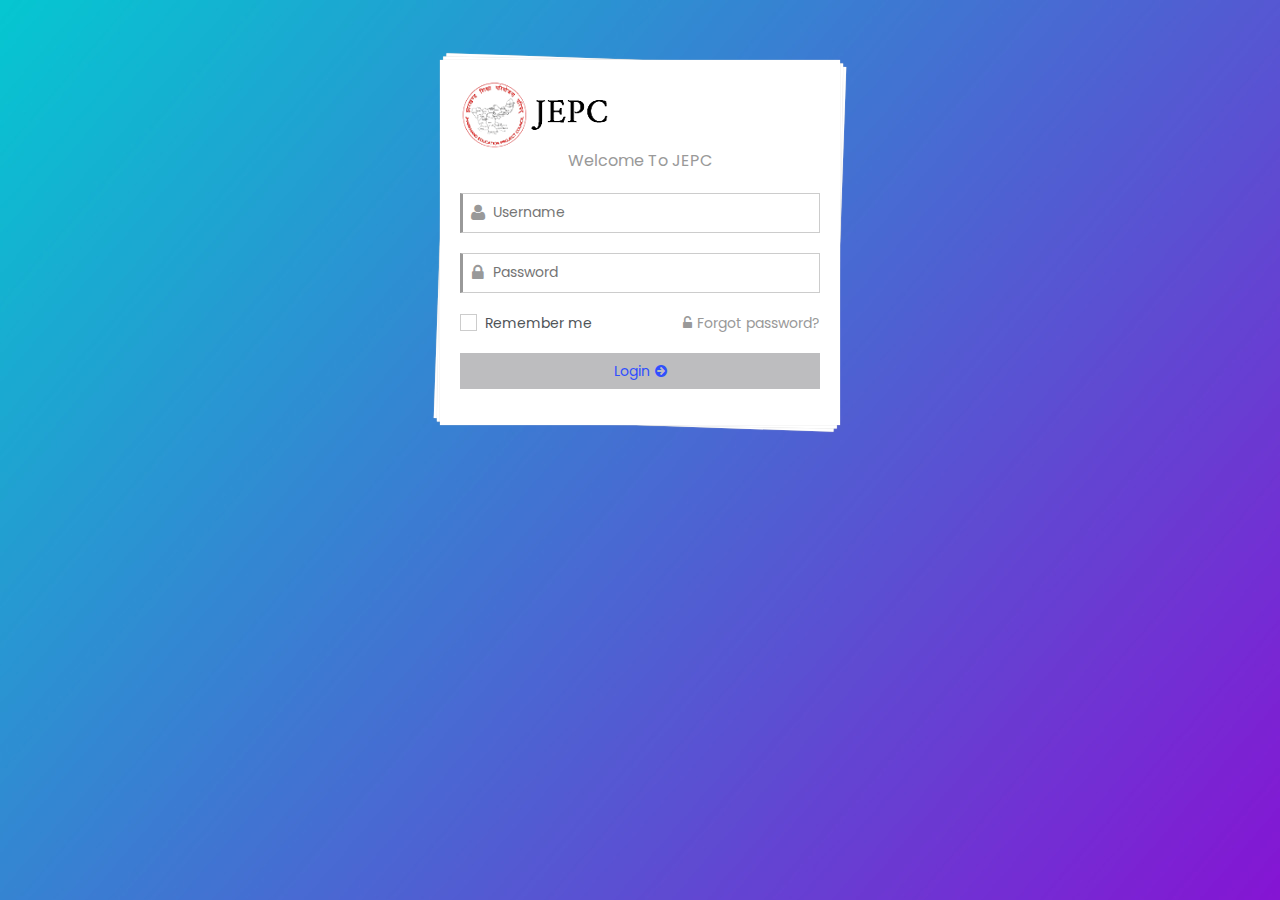
==== index.html @ feeaabe1 "Data changes" ====
<!DOCTYPE html>
<html lang="en">
<head>
	<meta http-equiv="Content-Type" content="text/html; charset=UTF-8">
	<meta http-equiv="X-UA-Compatible" content="IE=edge">
	<meta name="viewport" content="width=device-width, initial-scale=1, user-scalable=no">
	<meta name="description" content="">
	<meta name="author" content="">

	<title>Login to JEPC</title>
	<link rel="stylesheet" href="assets/styles/style.min.css">

	<!-- Waves Effect -->
	<link rel="stylesheet" href="assets/plugin/waves/waves.min.css">

</head>

<body>

<div id="single-wrapper">
	<form action="#" class="frm-single">
		<div class="inside">
			<img src="./assets/images/jepc_logo.png">
			<!-- /.title -->
			<div class="frm-title">Welcome To JEPC</div>
			<!-- /.frm-title -->
			<div class="frm-input"><input type="text" placeholder="Username" class="frm-inp"><i class="fa fa-user frm-ico"></i></div>
			<!-- /.frm-input -->
			<div class="frm-input"><input type="password" placeholder="Password" class="frm-inp"><i class="fa fa-lock frm-ico"></i></div>
			<!-- /.frm-input -->
			<div class="clearfix margin-bottom-20">
				<div class="pull-left">
					<div class="checkbox primary"><input type="checkbox" id="rememberme"><label for="rememberme">Remember me</label></div>
					<!-- /.checkbox -->
				</div>
				<!-- /.pull-left -->
				<div class="pull-right"><a href="#" class="a-link"><i class="fa fa-unlock-alt"></i>Forgot password?</a></div>
				<!-- /.pull-right -->
			</div>
			<!-- /.clearfix -->
			<a href="dashboard.html"><button type="submit" class="frm-submit">Login<i class="fa fa-arrow-circle-right"></i></a></button>
			<div class="row small-spacing">
				<div class="col-sm-12">
					
					<!-- /.txt-login-with -->
				</div>
				<!-- /.col-sm-12 -->
				
			</div>
			<!-- /.row -->
			
			
		</div>
		<!-- .inside -->
	</form>
	<!-- /.frm-single -->
</div><!--/#single-wrapper -->

	<!-- HTML5 shim and Respond.js for IE8 support of HTML5 elements and media queries -->
	<!--[if lt IE 9]>
		<script src="assets/script/html5shiv.min.js"></script>
		<script src="assets/script/respond.min.js"></script>
	<![endif]-->
	<!-- 
	================================================== -->
	<!-- Placed at the end of the document so the pages load faster -->
	<script src="assets/scripts/jquery.min.js"></script>
	<script src="assets/scripts/modernizr.min.js"></script>
	<script src="assets/plugin/bootstrap/js/bootstrap.min.js"></script>
	<script src="assets/plugin/nprogress/nprogress.js"></script>
	<script src="assets/plugin/waves/waves.min.js"></script>

	<script src="assets/scripts/main.min.js"></script>
</body>
</html>
---- assets/styles/style.min.css ----
@import 'https://fonts.googleapis.com/css?family=Poppins:300,400,500,600,700';@import url(../fonts/font-awesome/css/font-awesome.min.css);@import url(../plugin/bootstrap/css/bootstrap.min.css);@import url(../plugin/nprogress/nprogress.css);body,html{position:relative;height:100%;background:#f5f7fa;color:#505458}#wrapper{position:relative;top:0px;z-index:10;width:100%;min-height:100%;transform:translate(0, 0);-webkit-transform:translate(0, 0);-moz-transform:translate(0, 0);-o-transform:translate(0, 0);-ms-transform:translate(0, 0);background:#f5f7fa;overflow:hidden;transition:transform 0.4s ease;-webkit-transition:-webkit-transform 0.4s ease;-moz-transition:-moz-transform 0.4s ease;-o-transition:-o-transform 0.4s ease;-ms-transition:-ms-transform 0.4s ease}@media (min-width:1025px){#wrapper{top:0px!important}}img{max-width:100%;height:auto;-webkit-backface-visibility:hidden;}a,button,input{transition:all 0.4s ease;-moz-transition:all 0.4s ease;-o-transition:all 0.4s ease;-ms-transition:all 0.4s ease;-webkit-transition:all 0.4s ease}a{text-decoration:none!important;outline:none;color:#304ffe}a:active,a:focus,a:hover{text-decoration:none!important;outline:none;color:#ffffff}button,input{-webkit-border-radius:0px;-moz-border-radius:0px;border-radius:0px;outline:none}label{font-weight:500;margin-bottom:10px}@-moz-keyframes pulse{0%{-moz-transform:scale(0);opacity:0.0}25%{-moz-transform:scale(0);opacity:0.1}50%{-moz-transform:scale(0.1);opacity:0.3}75%{-moz-transform:scale(0.5);opacity:0.5}to{-moz-transform:scale(1);opacity:0.0}}@-webkit-keyframes pulse{0%{-webkit-transform:scale(0);opacity:0.0}25%{-webkit-transform:scale(0);opacity:0.1}50%{-webkit-transform:scale(0.1);opacity:0.3}75%{-webkit-transform:scale(0.5);opacity:0.5}to{-webkit-transform:scale(1);opacity:0.0}}.fa-hover{font-size:14px;line-height:22px;padding-top:5px;padding-bottom:5px;margin-bottom:5px;overflow:hidden;text-overflow:ellipsis;white-space:nowrap;transition:all 0.4s ease;-moz-transition:all 0.4s ease;-o-transition:all 0.4s ease;-ms-transition:all 0.4s ease;-webkit-transition:all 0.4s ease;cursor:pointer}.fa-hover .fa,.fa-hover .ico{display:inline-block;height:22px;vertical-align:top;min-width:28px;font-size:14px;line-height:22px;transition:all 0.4s ease;-moz-transition:all 0.4s ease;-o-transition:all 0.4s ease;-ms-transition:all 0.4s ease;-webkit-transition:all 0.4s ease;color:#435966}.fa-hover:hover{background:#304ffe;color:#ffffff}.fa-hover:hover .fa,.fa-hover:hover .ico{font-size:22px;line-height:22px;height:22px;color:#ffffff}.input-no-style{border:none;background:none;outline:none}.row-inline-block{font-size:0px;text-align:left}.row-inline-block>*{display:inline-block;float:none;font-size:14px;vertical-align:top}.row-inline-block.text-center>*{text-align:center}.row.small-spacing{margin-left:-10px;margin-right:-10px}.row.small-spacing>[class^=col-]{padding-left:10px;padding-right:10px}.light-effect{position:relative;overflow:hidden;display:block}.light-effect:after{content:"";display:block;position:absolute;top:0px;left:-200%;width:100%;height:100%;background:rgba(255, 255, 255, 0.3);-ms-filter:"progid:DXImageTransform.Microsoft.Alpha(Opacity=100)";-moz-opacity:1;-khtml-opacity:1;opacity:1;transition:all 0.4s ease;-moz-transition:all 0.4s ease;-o-transition:all 0.4s ease;-ms-transition:all 0.4s ease;-webkit-transition:all 0.4s ease;transform:skew(45deg);-webkit-transform:skew(45deg);-moz-transform:skew(45deg);-o-transform:skew(45deg);-ms-transform:skew(45deg)}.light-effect:hover:after{left:100%;-ms-filter:"progid:DXImageTransform.Microsoft.Alpha(Opacity=0)";-moz-opacity:0;-khtml-opacity:0;opacity:0}.error{color:#ea4335;font-weight:400;padding:5px 0px 5px 0px}.display-none{display:none}@media (min-width:1025px){.hidden-on-desktop{display:none!important}}h4 strong{font-weight:600;font-size:16px}.help-block{margin-top:10px;color:#aab2bd}.margin-top-0{margin-top:0px!important}.margin-top-10{margin-top:10px!important}.margin-top-15{margin-top:15px!important}.margin-top-20{margin-top:20px!important}.margin-top-30{margin-top:30px!important}.margin-top-40{margin-top:40px!important}.margin-top-50{margin-top:50px!important}.margin-top-60{margin-top:60px!important}.margin-top-70{margin-top:70px!important}.margin-top-80{margin-top:80px!important}.margin-top-90{margin-top:90px!important}.margin-top-100{margin-top:100px!important}.margin-bottom-0{margin-bottom:0px!important}.margin-bottom-10{margin-bottom:10px!important}.margin-bottom-20{margin-bottom:20px!important}.margin-bottom-30{margin-bottom:30px!important}.margin-bottom-40{margin-bottom:40px!important}.margin-bottom-50{margin-bottom:50px!important}.margin-bottom-60{margin-bottom:60px!important}.margin-bottom-70{margin-bottom:70px!important}.margin-bottom-80{margin-bottom:80px!important}.margin-bottom-90{margin-bottom:90px!important}.margin-bottom-100{margin-bottom:100px!important}.padding-for-mess{padding:10px 15px 10px 15px}.padding-10{padding:10px!important}.padding-20{padding:20px!important}.padding-30{padding:30px!important}.min-height-100{min-height:100px!important}.min-height-200{min-height:200px!important}.min-height-300{min-height:300px!important}.min-height-400{min-height:400px!important}.min-height-500{min-height:500px!important}.no-margin{margin:0px!important}.no-padding{padding:0px!important}.inline-block{display:inline-block}.btn-group-lg>.btn,.btn-lg{border-radius:3px;-moz-border-radius:3px;-webkit-border-radius:3px}.btn{background:#e4e7ea;outline:none!important;font-size:16px;line-height:26px;padding:8px 25px;border:none;font-weight:500;box-shadow:none!important;-moz-box-shadow:none!important;-webkit-box-shadow:none!important}.btn.btn-bordered{background:#ffffff;color:#435966;border:2px solid #e4e7ea}.btn.btn-bordered:hover{background:#e4e7ea}.btn.btn-rounded{border-radius:23px;-moz-border-radius:23px;-webkit-border-radius:23px}.btn.btn-rounded.btn-lg{border-radius:32px;-moz-border-radius:32px;-webkit-border-radius:32px}.btn.btn-rounded.btn-sm{border-radius:19px;-moz-border-radius:19px;-webkit-border-radius:19px}.btn.btn-lg{font-size:18px;line-height:28px;padding:15px 35px}.btn.btn-sm{font-size:14px;line-height:24px;padding:7px 20px}.btn.btn-xs{font-size:12px;line-height:22px;padding:5px 15px}.btn.btn-icon{position:relative;overflow:hidden}.btn.btn-icon .ico{position:absolute;top:0;width:42px;height:100%;line-height:42px;background:rgba(0, 0, 0, 0.1)}.btn.btn-icon.btn-lg .ico{line-height:58px}.btn.btn-icon.btn-sm .ico{line-height:38px;width:38px}.btn.btn-icon.btn-xs .ico{line-height:32px;width:32px}.btn.btn-icon-left{padding-left:57px;padding-right:15px}.btn.btn-icon-left.btn-lg{padding-right:30px;padding-left:73px}.btn.btn-icon-left .ico{left:0}.btn.btn-icon-left.btn-sm{padding-left:53px}.btn.btn-icon-left.btn-xs{padding-left:47px}.btn.btn-icon-right{padding-right:57px;padding-left:15px}.btn.btn-icon-right.btn-lg{padding-left:30px;padding-right:73px}.btn.btn-icon-right .ico{right:0}.btn.btn-icon-right.btn-sm{padding-right:53px}.btn.btn-icon-right.btn-xs{padding-right:47px}.btn.btn-circle{padding-right:0;padding-left:0;width:42px;border-radius:50%;-moz-border-radius:50%;-webkit-border-radius:50%}.btn.btn-circle.btn-lg{width:58px}.btn.btn-circle.btn-sm{width:38px}.btn.btn-circle.btn-xs{width:32px}.btn.btn-social{width:38px;height:38px;padding:0;line-height:38px;color:#ffffff}.btn.btn-facebook{background-color:#3b5998!important}.btn.btn-twitter{background-color:#55acee!important}.btn.btn-google-plus{background-color:#dd4b39!important}.btn.btn-linkedin{background-color:#007bb6!important}.btn.btn-instagram{background-color:#3f729b!important}.btn.btn-pinterest{background-color:#cb2027!important}.btn.btn-dribbble{background-color:#ea4c89!important}.btn.btn-youtube{background-color:#bb0000!important}.btn.btn-social-with-text{width:100%;margin-bottom:15px}.btn .ico{display:inline-block}.btn .ico-left{margin-right:8px}.btn .ico-right{margin-left:8px}.btn-primary{background:#304ffe}.btn-primary:active,.btn-primary:focus,.btn-primary:hover{background:#1e3ded!important}.btn-primary.btn-bordered{border-color:#304ffe;color:#304ffe}.btn-primary.btn-bordered:active,.btn-primary.btn-bordered:focus,.btn-primary.btn-bordered:hover{border-color:#1e3ded;color:#ffffff}.btn-success{background:#00bf4f}.btn-success:active,.btn-success:focus,.btn-success:hover{background:#00ce55!important}.btn-success.btn-bordered{border-color:#00bf4f;color:#00bf4f}.btn-success.btn-bordered:active,.btn-success.btn-bordered:focus,.btn-success.btn-bordered:hover{border-color:#00ce55;color:#ffffff}.btn-info{background:#00aeff}.btn-info:active,.btn-info:focus,.btn-info:hover{background:#00aeff!important}.btn-info.btn-bordered{border-color:#00aeff;color:#00aeff}.btn-info.btn-bordered:active,.btn-info.btn-bordered:focus,.btn-info.btn-bordered:hover{border-color:#00aeff;color:#ffffff}.btn-warning{background:#fbbc05}.btn-warning:active,.btn-warning:focus,.btn-warning:hover{background:#ffa000!important}.btn-warning.btn-bordered{border-color:#fbbc05;color:#fbbc05}.btn-warning.btn-bordered:active,.btn-warning.btn-bordered:focus,.btn-warning.btn-bordered:hover{border-color:#ffa000;color:#ffffff}.btn-danger{background:#ea4335}.btn-danger:active,.btn-danger:focus,.btn-danger:hover{background:#ff3838!important}.btn-danger.btn-bordered{border-color:#ea4335;color:#ea4335}.btn-danger.btn-bordered:active,.btn-danger.btn-bordered:focus,.btn-danger.btn-bordered:hover{border-color:#ff3838;color:#ffffff}.btn-violet{background:#7045ff;color:#ffffff}.btn-violet:active,.btn-violet:focus,.btn-violet:hover{color:#ffffff;background:#8445ff!important}.btn-violet.btn-bordered{border-color:#7045ff;color:#7045ff}.btn-violet.btn-bordered:active,.btn-violet.btn-bordered:focus,.btn-violet.btn-bordered:hover{border-color:#8445ff;color:#ffffff}.btn-orange{background:#ff460b;color:#ffffff}.btn-orange:active,.btn-orange:focus,.btn-orange:hover{color:#ffffff;background:#ff6230!important}.btn-orange.btn-bordered{border-color:#ff460b;color:#ff460b}.btn-orange.btn-bordered:active,.btn-orange.btn-bordered:focus,.btn-orange.btn-bordered:hover{border-color:#ff6230;color:#ffffff}.tour-buttons .btn.btn-sm{height:30px;font-size:12px;line-height:30px;padding:0 10px}@media (max-width:999px){.list-inline-faq li{width:100%}}.limit-width{max-width:600px;display:block;margin:0px auto 0px;float:none}.width-100{max-width:100px!important;width:100px!important}.width-200{max-width:200px!important;width:200px!important}.width-300{max-width:300px!important;width:300px!important}.width-400{max-width:400px!important;width:400px!important}.width-500{max-width:500px!important;width:500px!important}.bg-custom{background-color:#71b6f9!important}.bg-primary{background-color:#304ffe!important}.bg-success{background-color:#00bf4f!important}.bg-info{background-color:#00aeff!important}.bg-warning{background-color:#ff8f00!important}.bg-danger{background-color:#ea4335!important}.bg-muted{background-color:#f4f8fb!important}.bg-inverse{background-color:#212121!important}.bg-purple{background-color:#5b69bc!important}.bg-pink{background-color:#ff8acc!important}.bg-white{background-color:#ffffff!important}.bg-lightdark{background-color:#f4f8fb!important}.bg-violet{background-color:#7045ff!important}.bg-orange{background-color:#ff460b!important}.text-custom{color:#6200ea!important}.text-white{color:#ffffff!important}.text-danger{color:#ff1744!important}.text-muted{color:#aab2bd!important}.text-primary{color:#188ae2!important}.text-warning{color:#fbbc05!important}.text-success{color:#00bf4f!important}.text-info{color:#00aeff!important}.text-inverse{color:#212121!important}.text-pink{color:#ff8acc!important}.text-purple{color:#5b69bc!important}.text-dark{color:#212121!important}.text-orange{color:#ff460b!important}.table>tbody>tr.success>td,.table>tbody>tr.success>th,.table>tbody>tr>td.success,.table>tbody>tr>th.success,.table>tfoot>tr.success>td,.table>tfoot>tr.success>th,.table>tfoot>tr>td.success,.table>tfoot>tr>th.success,.table>thead>tr.success>td,.table>thead>tr.success>th,.table>thead>tr>td.success,.table>thead>tr>th.success{background:#00bf4f}.table>tbody>tr.info>td,.table>tbody>tr.info>th,.table>tbody>tr>td.info,.table>tbody>tr>th.info,.table>tfoot>tr.info>td,.table>tfoot>tr.info>th,.table>tfoot>tr>td.info,.table>tfoot>tr>th.info,.table>thead>tr.info>td,.table>thead>tr.info>th,.table>thead>tr>td.info,.table>thead>tr>th.info{background:#00aeff}.table>tbody>tr.primary>td,.table>tbody>tr.primary>th,.table>tbody>tr>td.primary,.table>tbody>tr>th.primary,.table>tfoot>tr.primary>td,.table>tfoot>tr.primary>th,.table>tfoot>tr>td.primary,.table>tfoot>tr>th.primary,.table>thead>tr.primary>td,.table>thead>tr.primary>th,.table>thead>tr>td.primary,.table>thead>tr>th.primary{background:#304ffe}.table>tbody>tr.danger>td,.table>tbody>tr.danger>th,.table>tbody>tr>td.danger,.table>tbody>tr>th.danger,.table>tfoot>tr.danger>td,.table>tfoot>tr.danger>th,.table>tfoot>tr>td.danger,.table>tfoot>tr>th.danger,.table>thead>tr.danger>td,.table>thead>tr.danger>th,.table>thead>tr>td.danger,.table>thead>tr>th.danger{background:#ea4335}.table>tbody>tr.warning>td,.table>tbody>tr.warning>th,.table>tbody>tr>td.warning,.table>tbody>tr>th.warning,.table>tfoot>tr.warning>td,.table>tfoot>tr.warning>th,.table>tfoot>tr>td.warning,.table>tfoot>tr>th.warning,.table>thead>tr.warning>td,.table>thead>tr.warning>th,.table>thead>tr>td.warning,.table>thead>tr>th.warning{background:#fbbc05}.main-menu{position:fixed;top:0px;left:0px;z-index:30;width:260px;height:100%;padding-top:185px;background:#ffffff;box-shadow:0 0 0 1px rgba(0, 0, 0, 0.05), 0 1px 1px rgba(0, 0, 0, 0.05);-moz-box-shadow:0 0 0 1px rgba(0, 0, 0, 0.05), 0 1px 1px rgba(0, 0, 0, 0.05);-webkit-box-shadow:0 0 0 1px rgba(0, 0, 0, 0.05), 0 1px 1px rgba(0, 0, 0, 0.05);transition:all 0.4s ease;-moz-transition:all 0.4s ease;-o-transition:all 0.4s ease;-ms-transition:all 0.4s ease;-webkit-transition:all 0.4s ease}.main-menu .content{height:100%;overflow:auto}.main-menu .button-close{display:none;position:absolute;top:25px;right:10px;font-size:16px;outline:none;background:none;border:none;font-size:20px;color:#ffffff}.main-menu .mCSB_scrollTools .mCSB_dragger .mCSB_dragger_bar{background:#aab2bd!important}.main-menu:hover .mCSB_scrollTools .mCSB_dragger .mCSB_dragger_bar{-ms-filter:"progid:DXImageTransform.Microsoft.Alpha(Opacity=100)";-moz-opacity:1;-khtml-opacity:1;opacity:1}.main-content{position:relative;z-index:10;margin-left:280px;margin-right:20px;padding-top:95px}.fixed-navbar{position:fixed;top:0px;left:260px;z-index:20;right:0px;padding:0px 20px 0px 80px;background:#673ab7;color:#ffffff}.fixed-navbar .searchform{opacity:0;visibility:hidden;position:absolute;right:-3px;top:13px;height:49px;font-size:0;line-height:0;padding:0;width:50px;transition:all 0.4s ease;-moz-transition:all 0.4s ease;-o-transition:all 0.4s ease;-ms-transition:all 0.4s ease;-webkit-transition:all 0.4s ease}.fixed-navbar .searchform.active{opacity:1;width:320px;visibility:visible;transform:translateY(0);-moz-transform:translateY(0);-webkit-transform:translateY(0)}.fixed-navbar .searchform .input-search{font-weight:500;height:49px;font-size:14px;width:320px;max-width:100%;border-radius:25px;-webkit-border-radius:25px;-moz-border-radius:25px}.fixed-navbar .searchform .button-search{top:50%;right:11px;color:#aab2bd;font-size:18px;transform:translate(0, -50%);-moz-transform:translate(0, -50%);-webkit-transform:translate(0, -50%)}.fixed-navbar .searchform .button-search.mdi{font-size:24px}@media (max-width:799px){.main-menu{transform:translate(-110%, 0);-webkit-transform:translate(-110%, 0);-moz-transform:translate(-110%, 0);-o-transform:translate(-110%, 0);-ms-transform:translate(-110%, 0)}.main-menu .header{text-align:left;padding-left:20px}.main-menu .button-close{display:block}.main-content{margin-left:20px}.fixed-navbar{left:0px;right:0px;box-shadow:0 0px 24px 0 rgba(0, 0, 0, 0.06), 0 1px 0px 0 rgba(0, 0, 0, 0.02);-moz-box-shadow:0 0px 24px 0 rgba(0, 0, 0, 0.06), 0 1px 0px 0 rgba(0, 0, 0, 0.02);-webkit-box-shadow:0 0px 24px 0 rgba(0, 0, 0, 0.06), 0 1px 0px 0 rgba(0, 0, 0, 0.02)}.menu-active .main-menu{transform:translate(0, 0);-webkit-transform:translate(0, 0);-moz-transform:translate(0, 0);-o-transform:translate(0, 0);-ms-transform:translate(0, 0)}}@media (max-width:599px){.fixed-navbar .searchform{top:75px;position:fixed;width:100%;right:0;box-shadow:0 0px 24px 0 rgba(0, 0, 0, 0.06), 0 1px 0px 0 rgba(0, 0, 0, 0.02);-moz-box-shadow:0 0px 24px 0 rgba(0, 0, 0, 0.06), 0 1px 0px 0 rgba(0, 0, 0, 0.02);-webkit-box-shadow:0 0px 24px 0 rgba(0, 0, 0, 0.06), 0 1px 0px 0 rgba(0, 0, 0, 0.02)}.fixed-navbar .searchform.active{width:100%}.fixed-navbar .searchform .input-search{width:100%;border-radius:0;-moz-border-radius:0;-webkit-border-radius:0}}.header{position:absolute;top:0px;left:0px;width:100%;height:185px;text-align:left;padding-left:20px;padding-right:20px;padding-top:75px}.header .logo{position:absolute;top:0;left:0;width:100%;text-align:center;font-family:"Poppins", sans-serif;font-size:20px;line-height:75px;height:75px;white-space:nowrap;overflow:hidden;color:#ffffff;background:#ffffff;font-weight:500}.header .logo .ico{margin-right:5px;font-size:24px;position:relative;top:2px}.user{position:absolute;top:75px;left:0;width:100%;padding:32px 40px 0 100px;height:110px}.user:after{content:"";display:block;width:0px;height:0px;clear:both;overflow:hidden}.user .control-wrap.active .control-list{opacity:1;visibility:visible}.user .avatar{max-width:70px;position:absolute;top:19px;left:20px}.user .avatar img{border:3px solid #d7ecfb;-webkit-border-radius:100%;-moz-border-radius:100%;border-radius:100%;transition:all 0.4s ease;-moz-transition:all 0.4s ease;-o-transition:all 0.4s ease;-ms-transition:all 0.4s ease;-webkit-transition:all 0.4s ease}.user .control-wrap{position:absolute;width:20px;height:40px;right:15px;top:44px;text-align:center}.user .control-wrap>.fa{font-size:18px;line-height:20px;color:#434a54;cursor:pointer}.user .control-list{-ms-filter:"progid:DXImageTransform.Microsoft.Alpha(Opacity=0)";-moz-opacity:0;-khtml-opacity:0;opacity:0;visibility:hidden;position:absolute;top:0;right:0;margin-right:5px;z-index:20;width:200px;margin-top:2px;padding:10px 0px;border:1px solid rgba(152, 166, 173, 0.15);background:#ffffff;list-style:none;transition:all 0.4s ease;-moz-transition:all 0.4s ease;-o-transition:all 0.4s ease;-ms-transition:all 0.4s ease;-webkit-transition:all 0.4s ease;-webkit-border-radius:3px;-moz-border-radius:3px;border-radius:3px;transform:translate(0, 20px);-webkit-transform:translate(0, 20px);-moz-transform:translate(0, 20px);-o-transform:translate(0, 20px);-ms-transform:translate(0, 20px);box-shadow:0 0px 8px 0 rgba(0, 0, 0, 0.06), 0 1px 0px 0 rgba(0, 0, 0, 0.02);-moz-box-shadow:0 0px 8px 0 rgba(0, 0, 0, 0.06), 0 1px 0px 0 rgba(0, 0, 0, 0.02);-webkit-box-shadow:0 0px 8px 0 rgba(0, 0, 0, 0.06), 0 1px 0px 0 rgba(0, 0, 0, 0.02)}.user .control-list a{top:0px;color:#435966;font-size:14px;line-height:24px;padding:6px 20px 6px 20px;display:block;text-align:left}.user .control-list a i{font-size:16px;line-height:24px;width:25px}.user .control-list a:hover{color:#304ffe}.user .name{color:#435966;margin:0px;font-size:16px;line-height:26px;font-weight:500;overflow:hidden;text-overflow:ellipsis;white-space:nowrap}.user .name a{color:#435966}@media (min-width:1025px){.user .name a:hover{color:#304ffe}}.user .position{color:#aab2bd;font-weight:400;font-size:12px;line-height:15px;margin:0}.user .status{position:absolute;bottom:5px;right:5px;width:12px;height:12px;border:1px solid #ffffff;background:#ffffff;-webkit-border-radius:100%;-moz-border-radius:100%;border-radius:100%}.user .status:before{content:"";position:absolute;top:1px;left:1px;width:8px;height:8px;background:#00bf4f;-webkit-border-radius:100%;-moz-border-radius:100%;border-radius:100%}.navigation .title{padding:12px 20px;margin:0;font-size:16px;line-height:26px;font-weight:500;color:#212121;background:#e6e9ed}.navigation .menu{list-style:none;padding:0px;margin:0px}.navigation .menu a{display:block;color:#434a54}@media (min-width:1025px){.navigation .menu a:hover{color:#304ffe}.navigation .menu a:hover i{color:#304ffe}}.navigation .menu a.active,.navigation .menu a.current{color:#304ffe}.navigation .menu a i{color:#212121;transition:all 0.4s ease;-moz-transition:all 0.4s ease;-o-transition:all 0.4s ease;-ms-transition:all 0.4s ease;-webkit-transition:all 0.4s ease}.navigation .menu>li{transition:all 0.4s ease;-moz-transition:all 0.4s ease;-o-transition:all 0.4s ease;-ms-transition:all 0.4s ease;-webkit-transition:all 0.4s ease}.navigation .menu>li>a{position:relative;padding:14px 30px 14px 53px;margin:0px}.navigation .menu>li>a span{vertical-align:middle;font-size:14px}.navigation .menu>li>a .menu-arrow{position:absolute;top:14px;right:20px;font-size:14px;line-height:18px;transition:all 0.4s ease;-moz-transition:all 0.4s ease;-o-transition:all 0.4s ease;-ms-transition:all 0.4s ease;-webkit-transition:all 0.4s ease}.navigation .menu>li.active{background:rgba(0, 0, 0, 0.05)}.navigation .menu>li.active>a{background:#e6e9ed}.navigation .menu>li.active>a .menu-arrow{transform:rotate(-180deg);-webkit-transform:rotate(-180deg);-moz-transform:rotate(-180deg);-o-transform:rotate(-180deg);-ms-transform:rotate(-180deg)}.navigation .menu>li.current>a{background:#673ab7;color:#ffffff}.navigation .menu>li.current>a>i{color:#ffffff}.navigation .menu>li.current .current>a{color:#304ffe}.navigation .menu>li.current .sub-menu{display:block}.navigation .menu .sub-menu{display:none;list-style:none;padding:0px;margin:0px}.navigation .menu .sub-menu a{padding:10px 20px 10px 53px}.navigation .menu .menu-icon{display:inline-block;position:absolute;top:0px;left:0;margin-left:0;width:50px;font-size:18px;line-height:49px;text-align:center;vertical-align:middle}.navigation .menu .menu-icon.mdi{font-size:20px}.navigation .menu .notice{position:absolute;top:12px;right:20px;font-size:12px}.navigation .menu .waves-ripple{background:-webkit-radial-gradient(rgba(113, 182, 249, 0.2) 0, rgba(113, 182, 249, 0.3) 40%, rgba(113, 182, 249, 0.4) 50%, rgba(113, 182, 249, 0.5) 60%, rgba(113, 182, 249, 0) 70%);background:-o-radial-gradient(rgba(113, 182, 249, 0.2) 0, rgba(113, 182, 249, 0.3) 40%, rgba(113, 182, 249, 0.4) 50%, rgba(113, 182, 249, 0.5) 60%, rgba(113, 182, 249, 0) 70%);background:-moz-radial-gradient(rgba(113, 182, 249, 0.2) 0, rgba(113, 182, 249, 0.3) 40%, rgba(113, 182, 249, 0.4) 50%, rgba(113, 182, 249, 0.5) 60%, rgba(113, 182, 249, 0) 70%);background:radial-gradient(rgba(113, 182, 249, 0.2) 0, rgba(113, 182, 249, 0.3) 40%, rgba(113, 182, 249, 0.4) 50%, rgba(113, 182, 249, 0.5) 60%, rgba(113, 182, 249, 0) 70%)}@media (min-width:800px){.main-menu{transition:none;-moz-transition:none;-o-transition:none;-ms-transition:none;-webkit-transition:none}.header .logo{transition:none;-moz-transition:none;-o-transition:none;-ms-transition:none;-webkit-transition:none}.menu-active .header{width:75px;height:0;padding:0}.menu-active .header .logo{position:fixed;z-index:988;width:75px;height:75px;font-size:0;line-height:80px;color:#1e3ded;background:transparent}.menu-active .header .logo:first-letter{font-size:28px}.menu-active .header .logo:before{content:'';position:absolute;left:0;top:0;width:75px;height:75px;background:#ffffff;z-index:-2}.menu-active .header .logo:after{content:'';position:absolute;left:20px;top:20px;width:35px;height:35px;background:#ffffff;z-index:-1;border-radius:50%;-webkit-border-radius:50%;-moz-border-radius:50%}.menu-active .header .logo .ico{margin-right:0;top:0}.menu-active .main-menu{position:absolute;width:75px;padding-top:75px}.menu-active .fixed-navbar{left:75px;z-index:40}.menu-active .main-content{margin-left:95px}.menu-active .user{display:none}.menu-active .navigation .title{display:none}.menu-active .navigation .menu>li{position:relative}.menu-active .navigation .menu>li>a{height:48px;padding:10px 30px;transition:color 0.4s ease;-moz-transition:color 0.4s ease;-o-transition:color 0.4s ease;-ms-transition:color 0.4s ease;-webkit-transition:color 0.4s ease}.menu-active .navigation .menu>li>a span{display:none;font-size:14px;line-height:30px}.menu-active .navigation .menu>li>a .menu-arrow,.menu-active .navigation .menu>li>a .notice{display:none!important}.menu-active .navigation .menu>li:hover>a{width:260px;background:#304ffe;color:#ffffff;padding-left:90px}.menu-active .navigation .menu>li:hover>a i{color:#ffffff}.menu-active .navigation .menu>li:hover>a span{display:block}.menu-active .navigation .menu>li:hover .sub-menu{display:block!important}.menu-active .navigation .menu .menu-icon{font-size:24px;width:75px}.menu-active .navigation .menu .menu-icon.mdi{font-size:26px}.menu-active .navigation .menu .sub-menu{display:none!important;position:absolute;top:100%;left:75px;width:185px}.menu-active .navigation .menu .sub-menu a{background:#e6e9ed;padding:10px 15px}.menu-active .content,.menu-active .mCSB_container,.menu-active .mCustomScrollBox{overflow:visible}.menu-active body{height:auto}}.fixed-navbar{height:75px}.fixed-navbar .ico-item{display:inline-block;position:relative;margin-left:15px;cursor:pointer;font-size:19px;line-height:75px;color:#021cac}@media (min-width:1025px){.fixed-navbar .ico-item:hover{color:#ffffff}}.fixed-navbar .ico-item .ico-img{max-height:40px;width:auto;margin-top:-3px;border-radius:100%;-webkit-border-radius:100%;-moz-border-radius:100%}.fixed-navbar .ico-item .ico-item{margin-left:0}.fixed-navbar .ico-item .ico-item.mdi{font-size:24px}.fixed-navbar .ico-item .ico-item.mdi:before{font-size:24px;line-height:75px;position:relative;top:3px}.fixed-navbar .ico-item.mdi{font-size:24px}.fixed-navbar .ico-item.mdi:before{font-size:24px;line-height:75px;position:relative;top:3px}.fixed-navbar .ico-item.pulse:before{content:'';width:2px;height:2px;border:3px solid #ffce54;-webkit-border-radius:30px;-moz-border-radius:30px;border-radius:30px;background-color:#ffce54;z-index:10;position:absolute;right:2px;top:28px}.fixed-navbar .ico-item.pulse:after{content:'';border:4px solid #ffce54;background:transparent;-webkit-border-radius:60px;-moz-border-radius:60px;border-radius:60px;height:30px;width:30px;-webkit-animation:pulse 3s ease-out;-moz-animation:pulse 3s ease-out;animation:pulse 3s ease-out;-webkit-animation-iteration-count:infinite;-moz-animation-iteration-count:infinite;animation-iteration-count:infinite;position:absolute;top:16px;left:-1px;z-index:1;opacity:0}.fixed-navbar .ico-item.toggle-hover{position:relative}.fixed-navbar .ico-item.toggle-hover .toggle-content{opacity:0;visibility:hidden;position:absolute;top:100%;right:-10px;background:#ffffff;border:1px solid rgba(152, 166, 173, 0.15);transition:all 0.4s ease;-moz-transition:all 0.4s ease;-o-transition:all 0.4s ease;-ms-transition:all 0.4s ease;-webkit-transition:all 0.4s ease;-webkit-border-radius:3px;-moz-border-radius:3px;border-radius:3px;transform:translate(0, 20px);-webkit-transform:translate(0, 20px);-moz-transform:translate(0, 20px);-o-transform:translate(0, 20px);-ms-transform:translate(0, 20px);box-shadow:0 0px 8px 0 rgba(0, 0, 0, 0.06), 0 1px 0px 0 rgba(0, 0, 0, 0.02);-moz-box-shadow:0 0px 8px 0 rgba(0, 0, 0, 0.06), 0 1px 0px 0 rgba(0, 0, 0, 0.02);-webkit-box-shadow:0 0px 8px 0 rgba(0, 0, 0, 0.06), 0 1px 0px 0 rgba(0, 0, 0, 0.02)}.fixed-navbar .ico-item.toggle-hover .toggle-content ul{margin:0;padding:10px 15px 0;list-style:none;font-size:0;line-height:0;text-align:left;width:300px}.fixed-navbar .ico-item.toggle-hover .toggle-content ul li{width:calc(33.33333333%);display:inline-block;text-align:center;margin-bottom:10px}.fixed-navbar .ico-item.toggle-hover .toggle-content ul a{display:block;font-size:14px;line-height:24px;color:#435966}.fixed-navbar .ico-item.toggle-hover .toggle-content ul a>i{display:block;font-size:18px;line-height:28px}.fixed-navbar .ico-item.toggle-hover .toggle-content .read-more{display:block;background:#f5f5f5;color:#435966;font-size:14px;line-height:34px;text-align:center}.fixed-navbar .ico-item.toggle-hover .toggle-content .read-more:hover{color:#304ffe}.fixed-navbar .ico-item.toggle-hover.active .toggle-content{opacity:1;visibility:visible;transform:translate(0);-webkit-transform:translate(0);-moz-transform:translate(0)}.fixed-navbar .ico-item:hover .sub-ico-item{-ms-filter:"progid:DXImageTransform.Microsoft.Alpha(Opacity=100)";-moz-opacity:1;-khtml-opacity:1;opacity:1;visibility:visible;transform:translate(0, 0);-webkit-transform:translate(0, 0);-moz-transform:translate(0, 0);-o-transform:translate(0, 0);-ms-transform:translate(0, 0)}.fixed-navbar .sub-ico-item{-ms-filter:"progid:DXImageTransform.Microsoft.Alpha(Opacity=0)";-moz-opacity:0;-khtml-opacity:0;opacity:0;visibility:hidden;position:absolute;right:0;top:48px;background-color:#ffffff;padding:5px 0;font-size:0;line-height:0;list-style:none;border:1px solid rgba(152, 166, 173, 0.15);transition:all .4s ease;-moz-transition:all .4s ease;-o-transition:all .4s ease;-ms-transition:all .4s ease;-webkit-transition:all .4s ease;-webkit-border-radius:3px;-moz-border-radius:3px;border-radius:3px;transform:translate(0, 20px);-webkit-transform:translate(0, 20px);-moz-transform:translate(0, 20px);-o-transform:translate(0, 20px);-ms-transform:translate(0, 20px);box-shadow:0 0 8px 0 rgba(0, 0, 0, 0.06), 0 1px 0 0 rgba(0, 0, 0, 0.02);-moz-box-shadow:0 0 8px 0 rgba(0, 0, 0, 0.06), 0 1px 0 0 rgba(0, 0, 0, 0.02);-webkit-box-shadow:0 0 8px 0 rgba(0, 0, 0, 0.06), 0 1px 0 0 rgba(0, 0, 0, 0.02)}.fixed-navbar .sub-ico-item:before{content:'';position:absolute;height:10px;width:100%;top:-10px;left:0}.fixed-navbar .sub-ico-item a{display:block;width:200px;padding:6px 20px 6px 20px;color:#435966;font-size:14px;line-height:24px}.fixed-navbar .sub-ico-item a:hover{color:#304ffe}@media (max-width:399px){.fixed-navbar .ico-item{display:none}.fixed-navbar .ico-item:first-child{display:inline-block}}.footer{padding:19px 30px 20px 30px;margin:0px -20px 0px -20px;color:rgba(0, 0, 0, 0.7)}.footer a{color:rgba(0, 0, 0, 0.7)}@media (min-width:1025px){.footer a:hover{color:#304ffe}}.box-content{position:relative;padding:20px;margin:0px 0px 20px 0px;background:#ffffff;-webkit-border-radius:3px;-moz-border-radius:3px;border-radius:3px;box-shadow:0 0 0 1px rgba(0, 0, 0, 0.05), 0 1px 1px rgba(0, 0, 0, 0.05);-moz-box-shadow:0 0 0 1px rgba(0, 0, 0, 0.05), 0 1px 1px rgba(0, 0, 0, 0.05);-webkit-box-shadow:0 0 0 1px rgba(0, 0, 0, 0.05), 0 1px 1px rgba(0, 0, 0, 0.05)}.box-content:after{content:"";display:block;width:0px;height:0px;clear:both;overflow:hidden}.box-content .box-title{margin:0px 0px 30px 0px;font-size:16px;line-height:16px;font-weight:600;transition:all 0.4s ease;-moz-transition:all 0.4s ease;-o-transition:all 0.4s ease;-ms-transition:all 0.4s ease;-webkit-transition:all 0.4s ease}.box-content .box-title .ico{margin-right:8px;line-height:16px}.box-content .box-title.with-control .controls{position:absolute;right:20px;top:20px;font-size:0px;line-height:16px}.box-content .box-title.with-control .control{border:none;background:none;outline:none;height:16px;font-size:14px}.box-content .box-title.with-control .fa-times{position:relative;top:-1px}.box-content .content:after{content:"";display:block;width:0px;height:0px;clear:both;overflow:hidden}.box-content .dropdown.js__drop_down{position:absolute;right:20px;top:20px}.box-content .dropdown.js__drop_down .dropdown-icon{color:#aab2bd}@media (min-width:1025px){.box-content .dropdown.js__drop_down .dropdown-icon:hover{color:#435966}}.box-content .dropdown.js__drop_down .sub-menu{-ms-filter:"progid:DXImageTransform.Microsoft.Alpha(Opacity=0)";-moz-opacity:0;-khtml-opacity:0;opacity:0;visibility:hidden;position:absolute;top:0px;right:100%;margin-right:5px;z-index:20;width:200px;margin-top:2px;padding:10px 0px;border:1px solid rgba(152, 166, 173, 0.15);background:#ffffff;list-style:none;transition:all 0.4s ease;-moz-transition:all 0.4s ease;-o-transition:all 0.4s ease;-ms-transition:all 0.4s ease;-webkit-transition:all 0.4s ease;-webkit-border-radius:3px;-moz-border-radius:3px;border-radius:3px;transform:translate(0, 20px);-webkit-transform:translate(0, 20px);-moz-transform:translate(0, 20px);-o-transform:translate(0, 20px);-ms-transform:translate(0, 20px);box-shadow:0 0px 8px 0 rgba(0, 0, 0, 0.06), 0 1px 0px 0 rgba(0, 0, 0, 0.02);-moz-box-shadow:0 0px 8px 0 rgba(0, 0, 0, 0.06), 0 1px 0px 0 rgba(0, 0, 0, 0.02);-webkit-box-shadow:0 0px 8px 0 rgba(0, 0, 0, 0.06), 0 1px 0px 0 rgba(0, 0, 0, 0.02)}.box-content .dropdown.js__drop_down .sub-menu a{display:block;padding:6px 20px 6px 20px;color:#435966}@media (min-width:1025px){.box-content .dropdown.js__drop_down .sub-menu a:hover{color:#304ffe}}.box-content .dropdown.js__drop_down .sub-menu .split{margin:9px 0px 9px 0px;width:100%;height:1px;background:#e5e5e5}.box-content .dropdown.js__drop_down.active .dropdown-icon{color:#435966}.box-content .dropdown.js__drop_down.active .sub-menu{-ms-filter:"progid:DXImageTransform.Microsoft.Alpha(Opacity=100)";-moz-opacity:1;-khtml-opacity:1;opacity:1;visibility:visible;transform:translate(0, 0);-webkit-transform:translate(0, 0);-moz-transform:translate(0, 0);-o-transform:translate(0, 0);-ms-transform:translate(0, 0)}.box-content.card-closed .box-title{margin-bottom:0px!important}.box-content.card-closed .box-title.with-control .fa-minus:before{content:"\f067"}.box-content.bordered{border-top:4px solid #435966;-webkit-border-radius:0px;-moz-border-radius:0px;border-radius:0px}.box-content.bordered-all{border:1px solid #435966;border-top:4px solid #435966;-webkit-border-radius:0px;-moz-border-radius:0px;border-radius:0px}.box-content.card{padding:0px;-webkit-border-radius:0px;-moz-border-radius:0px;border-radius:0px}.box-content.card .box-title{margin-bottom:0px;padding:10px 20px 10px 20px;line-height:30px;color:#ffffff!important;background-color:#435966}.box-content.card .box-title .ico{line-height:30px}.box-content.card .box-title .controls{top:17px}.box-content.card .dropdown{top:15px}.box-content.card .dropdown .dropdown-icon{color:#ffffff}.box-content.card .card-content{padding:20px}.box-content.card.bordered-all{border-top:none}.box-content.card .dropdown.js__drop_down .dropdown-icon{color:#ffffff!important}.box-content.card.white .box-title{color:#435966!important;background:#ffffff;border-bottom:1px solid #e6e9ed}.box-content.primary{border-color:#188ae2}.box-content.primary .box-title{color:#188ae2}.box-content.success{border-color:#00bf4f}.box-content.success .box-title{color:#00bf4f}.box-content.info{border-color:#00aeff}.box-content.info .box-title{color:#00aeff}.box-content.warning{border-color:#fbbc05}.box-content.warning .box-title{color:#fbbc05}.box-content.danger{border-color:#ea4335}.box-content.danger .box-title{color:#ea4335}.box-content.muted{border-color:#f4f8fb}.box-content.muted .box-title{color:#f4f8fb}.box-content.inverse{border-color:#212121}.box-content.inverse .box-title{color:#212121}.box-content.purple{border-color:#5b69bc}.box-content.purple .box-title{color:#5b69bc}.box-content.pink{border-color:#ff8acc}.box-content.pink .box-title{color:#ff8acc}.box-content.lightdark{border-color:#f4f8fb}.box-content.lightdark .box-title{color:#f4f8fb}.calendar{float:left;margin-bottom:0px}.fc-view{margin-top:30px}.none-border .modal-footer{border-top:none}.fc-toolbar{margin-bottom:5px;margin-top:15px}.fc-toolbar h2{font-size:18px;line-height:30px;font-weight:600;text-transform:uppercase}.fc-toolbar .fc-state-active,.fc-toolbar .ui-state-active,.fc-toolbar button:focus,.fc-toolbar button:hover{z-index:0}.fc-widget-content,.fc-widget-header{border:1px solid #d7ecfb}.fc th.fc-widget-header{background:#f5f5f5;font-size:14px;line-height:20px;padding:10px 0px 10px 0px;text-transform:uppercase}.fc th.fc-widget-header a{color:#505458}.fc .fc-event .fc-bg{display:none}.fc .fc-list-item[class*=" bg-"]{color:#ffffff}.fc .fc-list-item[class*=" bg-"]:hover td{background:rgba(255, 255, 255, 0.2)}.fc-button{background:#ffffff;border:1px solid #d7ecfb;color:#555;text-transform:capitalize}.fc-text-arrow{font-size:16px}.fc-state-hover{background:#f3f3f3}.fc-cell-overlay,.fc-state-highlight{background:#f0f0f0}.fc-unthemed .fc-today{background:#ffffff}#external-events .fc-event,.fc .fc-event{-webkit-border-radius:2px;-moz-border-radius:2px;border-radius:2px;border:none;cursor:move;font-size:12px;margin:5px 7px 5px 7px;padding:5px;text-align:center}.external-event{color:#ffffff;cursor:move;margin:10px 0px 10px 0px;padding:6px 10px 6px 10px}.fc-basic-view td.fc-day-number,.fc-basic-view td.fc-week-number span{padding-right:5px}.fc-toolbar .fc-button-group .fc-button{background:#ffffff}.fc-toolbar .fc-button-group .fc-button:hover{background:#F5F5F5}.fc .fc-event,.fc .fc-event-dot{background:#304ffe;transition:none;-moz-transition:none;-webkit-transition:none}.fc .fc-event-dot{background:#ffffff}.fc-ltr .fc-basic-view .fc-day-top .fc-day-number{color:#435966}.fc.fc-ltr .fc-h-event.fc-not-start,.fc.fc-rtl .fc-h-event.fc-not-end{margin-left:7px}.chartist-chart .ct-label{font-size:12px}.chartist-chart-pie .ct-label{font-size:14px;color:#ffffff;fill:#fff}.checkbox input[type=checkbox]{display:none}.checkbox input[type=checkbox]:checked+label:before{border-color:#415dfb;background:#415dfb}.checkbox input[type=checkbox]:checked+label:after{-ms-filter:"progid:DXImageTransform.Microsoft.Alpha(Opacity=100)";-moz-opacity:1;-khtml-opacity:1;opacity:1}.checkbox input[type=checkbox]:disabled+label{-ms-filter:"progid:DXImageTransform.Microsoft.Alpha(Opacity=60)";-moz-opacity:0.6;-khtml-opacity:0.6;opacity:0.6}.checkbox label{position:relative;padding-left:25px}.checkbox label:before{content:"";position:absolute;top:1px;left:0px;width:17px;height:17px;border:1px solid #ccc;background:#ffffff;transition:all 0.4s ease;-moz-transition:all 0.4s ease;-o-transition:all 0.4s ease;-ms-transition:all 0.4s ease;-webkit-transition:all 0.4s ease}.checkbox label:after{content:"\f00c";font-family:'FontAwesome';font-size:12px;line-height:15px;-ms-filter:"progid:DXImageTransform.Microsoft.Alpha(Opacity=0)";-moz-opacity:0;-khtml-opacity:0;opacity:0;position:absolute;top:2px;left:2px;color:#ffffff;transition:all 0.4s ease;-moz-transition:all 0.4s ease;-o-transition:all 0.4s ease;-ms-transition:all 0.4s ease;-webkit-transition:all 0.4s ease}.checkbox.primary input[type=checkbox]:checked+label:before{background:#188ae2;border-color:#188ae2}.checkbox.success input[type=checkbox]:checked+label:before{background:#00bf4f;border-color:#00bf4f}.checkbox.info input[type=checkbox]:checked+label:before{background:#00aeff;border-color:#00aeff}.checkbox.warning input[type=checkbox]:checked+label:before{background:#fbbc05;border-color:#fbbc05}.checkbox.danger input[type=checkbox]:checked+label:before{background:#ea4335;border-color:#ea4335}.checkbox.purple input[type=checkbox]:checked+label:before{background:#5b69bc;border-color:#5b69bc}.checkbox.pink input[type=checkbox]:checked+label:before{background:#ff8acc;border-color:#ff8acc}.checkbox.inverse input[type=checkbox]:checked+label:before{background:#212121;border-color:#212121}.checkbox.circled label:before{-webkit-border-radius:100%;-moz-border-radius:100%;border-radius:100%}.dataTables_wrapper .dataTables_paginate .pagination{margin:0}.dataTables_wrapper .dataTables_paginate .pagination .paginate_button{padding:0px;min-width:0px;margin-left:10px;border:none!important;background:none!important}.dataTables_wrapper .dataTables_paginate .pagination .paginate_button:first-child{margin-left:0px}.dataTables_wrapper .dataTable{margin-top:10px!important;margin-bottom:18px!important}.dataTables_wrapper .dataTable .group{background-color:#304ffe!important;color:#ffffff!important}.dataTables_wrapper .dataTables_scrollBody .dataTable{margin-top:0px!important;margin-bottom:0px!important}.dataTables_wrapper .dataTables_scrollFoot .dataTable{margin-top:0px!important}.dataTables_wrapper table.dataTable thead td,.dataTables_wrapper table.dataTable thead th,.dataTables_wrapper table.dataTable thead th{border-bottom-color:#ddd;padding-left:8px;padding-right:8px;border-bottom-width:1px}table.focus-on tbody tr.focused td,table.focus-on tbody tr.focused th{background:#304ffe!important;color:#ffffff!important}.dropcap,.dropcap-circle,.dropcap-square{display:block;float:left;font-weight:400;line-height:36px;margin-right:6px;text-shadow:none}.dropcap{font-size:3.1em}.dropcap-circle{font-size:26px;line-height:36px;width:36px;text-align:center;-webkit-border-radius:100%;-moz-border-radius:100%;border-radius:100%}.dropcap-square{font-size:26px;line-height:36px;width:36px;text-align:center}.example-content{position:relative;padding:15px;background:#f5f5f5}.example-content .modal{display:block;position:relative;top:auto;left:auto;right:auto;bottom:auto;z-index:10}.example-content .modal-dialog{left:auto;margin-right:auto;margin-left:auto}.bs-example{position:relative;padding:45px 15px 15px 15px;margin:0px;border:1px solid #ddd;background:#f4f4f4}.bs-example .bs-title{position:absolute;top:15px;left:15px;font-size:12px;font-weight:700;color:#435966;text-transform:uppercase}.bs-example>.dropdown>.dropdown-toggle{float:left}.bs-example>.dropdown>.dropdown-menu{position:static;display:block;margin-bottom:5px;clear:left}.inbox-list{margin-bottom:15px;list-style:none;padding:0px}.inbox-list li{border-bottom:1px solid #f3f3f3}.inbox-list .avatar{position:absolute;top:10px;left:0px;width:40px;height:40px;-webkit-border-radius:100%;-moz-border-radius:100%;border-radius:100%}.inbox-list .inbox-item{position:relative;min-height:40px;padding:10px 0px 10px 55px;transition:all 0.4s ease;-moz-transition:all 0.4s ease;-o-transition:all 0.4s ease;-ms-transition:all 0.4s ease;-webkit-transition:all 0.4s ease}.inbox-list .name{color:#304ffe;margin:0px;transition:all 0.4s ease;-moz-transition:all 0.4s ease;-o-transition:all 0.4s ease;-ms-transition:all 0.4s ease;-webkit-transition:all 0.4s ease;font-size:14px;line-height:22px;overflow:hidden;white-space:nowrap;text-overflow:ellipsis;font-weight:500}@media (min-width:1025px){.inbox-list .name:hover{color:#1e3ded}}.inbox-list .text{color:#656d78;font-size:12px;overflow:hidden;white-space:nowrap;text-overflow:ellipsis;margin:0px;font-weight:500}.inbox-list .time{font-size:11px;color:#aab2bd;position:absolute;top:10px;right:0px}.inbox-list .full-text .text{white-space:normal}.inbox-read-more{display:block;color:#435966;text-align:center}.ui-sortable-placeholder{border:2px dashed #435966;background:#ccc;-ms-filter:"progid:DXImageTransform.Microsoft.Alpha(Opacity=70)";-moz-opacity:0.7;-khtml-opacity:0.7;opacity:0.7}.menu-mobile-button{display:block;position:absolute;top:0;left:0;height:75px;width:70px;border:none;outline:none;font-size:20px;line-height:75px;color:#ffffff;background:#8b55e9}.morris-chart-detail-list{margin-top:10px}.morris-chart-detail-list .fa{margin-right:5px}.morris-chart-detail-list li:nth-child(1){color:#304ffe}.morris-chart-detail-list li:nth-child(2){color:#f60e0e}.morris-chart-detail-list li:nth-child(3){color:#ffa000}.morris-chart-detail-list li:nth-child(4){color:#333333}.morris-chart-realtime .morris-hover-row-label{display:none}.notice{display:inline-block;-webkit-border-radius:0.25em;-moz-border-radius:0.25em;border-radius:0.25em;padding:2px 6px 0;font-size:75%}.notice-blue{color:#ffffff;background:#304ffe}.notice-purple{color:#ffffff;background:#5b69bc}.notice-yellow{color:#ffffff;background:#fbbc05}.notice-danger{color:#ffffff;background:#ff1744}.notice-list{list-style:none;padding:0px}.notice-list li{border-bottom:1px solid #eaedef}.notice-list a{display:block;position:relative;padding:14px 15px 14px 85px;min-height:75px}.notice-list a:hover{background:#f5f7fa}.notice-list .avatar{position:absolute;top:10px;left:15px;width:55px;height:55px;overflow:hidden;text-align:center;-webkit-border-radius:100%;-moz-border-radius:100%;border-radius:100%}.notice-list .avatar i{font-size:24px;line-height:55px;color:#ffffff;top:0px}.notice-list .desc{color:#90a4ae;font-size:13px;line-height:23px;text-overflow:ellipsis;white-space:nowrap;overflow:hidden;width:100%;display:block}.notice-list .name{font-size:14px;line-height:24px;font-weight:500;color:#212121;transition:all 0.4s ease;-moz-transition:all 0.4s ease;-o-transition:all 0.4s ease;-ms-transition:all 0.4s ease;-webkit-transition:all 0.4s ease;text-overflow:ellipsis;white-space:nowrap;width:100%;display:block}@media (min-width:1025px){.notice-list .name:hover{color:#304ffe}}.notice-list .time{font-size:12px;text-overflow:ellipsis;white-space:nowrap;display:block;color:#aab2bd;position:absolute;right:20px;top:17px}.notice-popup{opacity:0;visibility:hidden;position:fixed;top:75px;right:20px;z-index:40;background:#ffffff;width:450px;max-width:100%;padding-top:50px;transform:translate(0, 30px);-webkit-transform:translate(0, 30px);-moz-transform:translate(0, 30px);-o-transform:translate(0, 30px);-ms-transform:translate(0, 30px);transition:all 0.4s ease;-moz-transition:all 0.4s ease;-o-transition:all 0.4s ease;-ms-transition:all 0.4s ease;-webkit-transition:all 0.4s ease;box-shadow:0 0px 24px 0 rgba(0, 0, 0, 0.06), 0 1px 0px 0 rgba(0, 0, 0, 0.02);-webkit-box-shadow:0 0px 24px 0 rgba(0, 0, 0, 0.06), 0 1px 0px 0 rgba(0, 0, 0, 0.02);-moz-box-shadow:0 0px 24px 0 rgba(0, 0, 0, 0.06), 0 1px 0px 0 rgba(0, 0, 0, 0.02)}@media (max-width:550px){.notice-popup{width:100%;right:0}.notice-popup#message-popup{right:0}}.notice-popup.active{opacity:1;visibility:visible;transform:translate(0, 0);-webkit-transform:translate(0, 0);-moz-transform:translate(0, 0);-o-transform:translate(0, 0);-ms-transform:translate(0, 0)}.notice-popup .mCSB_scrollTools .mCSB_dragger .mCSB_dragger_bar{background:#aab2bd!important}.notice-popup:hover .mCSB_scrollTools .mCSB_dragger .mCSB_dragger_bar{-ms-filter:"progid:DXImageTransform.Microsoft.Alpha(Opacity=100)";-moz-opacity:1;-khtml-opacity:1;opacity:1}.notice-popup .content{overflow:auto;height:100%}.notice-popup .content .notice-list{width:100%;overflow:hidden}.notice-popup .popup-title{position:absolute;top:0px;left:0px;width:100%;height:50px;padding:11px 10px 11px 18px;color:#1b1f20;margin:0px;border-bottom:1px solid #e6e9ed;font-weight:600;letter-spacing:0.03em;text-transform:uppercase;font-size:14px;line-height:27px}.notice-popup .popup-title a{text-transform:initial;font-weight:400}.notice-popup .popup-close{position:absolute;top:0px;right:0px;z-index:10;font-size:18px;line-height:59px;padding:0px 10px 0px 10px;color:#435966}@media (min-width:1025px){.notice-popup .popup-close:hover{color:#ea4335}}.notice-popup .notice-read-more{font-size:14px;line-height:24px;color:#212121;padding:3px 10px 13px;text-align:center;display:block}.notice-popup .notice-read-more:hover{color:#304ffe}#message-popup{right:60px}.noui-connect .noUi-origin{right:auto;width:0px}.noui-connect .connect{position:absolute;top:0px;bottom:0px;background:#80C9F5;box-shadow:inset 0 0 3px rgba(51, 51, 51, 0.45);-moz-box-shadow:inset 0 0 3px rgba(51, 51, 51, 0.45);-webkit-box-shadow:inset 0 0 3px rgba(51, 51, 51, 0.45)}.noui-connect.noUi-state-tap .connect{-webkit-transition:left 300ms, right 300ms;-moz-transition:left 300ms, right 300ms;transition:left 300ms, right 300ms}.noui-number,.noui-select{padding:7px;margin:15px 5px 5px 5px;width:70px}.process-bar{display:block;position:relative;width:100%;height:5px;margin-top:12px;background:#ffffff;overflow:hidden}.process-bar .bar{position:absolute;top:0px;left:0px;height:5px;z-index:2}.process-bar .bar-bg{position:absolute;top:0;left:0;height:5px;z-index:1;opacity:0.2;width:100%}.radio input[type=radio]{display:none}.radio input[type=radio]:checked+label:before{border-color:#435966}.radio input[type=radio]:checked+label:after{-ms-filter:"progid:DXImageTransform.Microsoft.Alpha(Opacity=100)";-moz-opacity:1;-khtml-opacity:1;opacity:1}.radio input[type=radio]:disabled+label{-ms-filter:"progid:DXImageTransform.Microsoft.Alpha(Opacity=60)";-moz-opacity:0.6;-khtml-opacity:0.6;opacity:0.6}.radio label{position:relative;padding-left:25px}.radio label:before{content:"";position:absolute;top:1px;left:0px;width:17px;height:17px;border:1px solid #ccc;transition:all 0.4s ease;-moz-transition:all 0.4s ease;-o-transition:all 0.4s ease;-ms-transition:all 0.4s ease;-webkit-transition:all 0.4s ease;-webkit-border-radius:100%;-moz-border-radius:100%;border-radius:100%}.radio label:after{content:"";-ms-filter:"progid:DXImageTransform.Microsoft.Alpha(Opacity=0)";-moz-opacity:0;-khtml-opacity:0;opacity:0;position:absolute;top:4px;left:3px;width:11px;height:11px;background:#435966;-webkit-border-radius:100%;-moz-border-radius:100%;border-radius:100%;transition:all 0.4s ease;-moz-transition:all 0.4s ease;-o-transition:all 0.4s ease;-ms-transition:all 0.4s ease;-webkit-transition:all 0.4s ease}.radio.primary label:after{background:#304ffe}.radio.success label:after{background:#00bf4f}.radio.info label:after{background:#00aeff}.radio.warning label:after{background:#fbbc05}.radio.danger label:after{background:#ea4335}.radio.purple label:after{background:#5b69bc}.radio.pink label:after{background:#ff8acc}.radio.inverse label:after{background:#212121}.radio.primary input[type=radio]:checked+label:before{border-color:#304ffe}.radio.success input[type=radio]:checked+label:before{border-color:#00bf4f}.radio.info input[type=radio]:checked+label:before{border-color:#00aeff}.radio.warning input[type=radio]:checked+label:before{border-color:#fbbc05}.radio.danger input[type=radio]:checked+label:before{border-color:#ea4335}.radio.purple input[type=radio]:checked+label:before{order-color:#5b69bc}.radio.pink input[type=radio]:checked+label:before{border-color:#ff8acc}.radio.inverse input[type=radio]:checked+label:before{border-color:#212121}.searchform{display:inline-block;position:relative;margin-left:20px;padding:13px 0px 13px 0px}.searchform .input-search{border:none;width:190px;height:34px;padding:7px 40px 7px 20px;font-size:13px;line-height:20px;color:#505458;background:#ffffff;-webkit-border-radius:30px;-moz-border-radius:30px;border-radius:30px}.searchform .input-search::-webkit-input-placeholder{color:#999999}.searchform .input-search:-moz-input-placeholder{color:#999999}.searchform .input-search::-moz-input-placeholder{color:#999999}.searchform .input-search:-ms-input-placeholder{color:#999999}.searchform .button-search{position:absolute;top:22px;right:10px;color:#435966;z-index:10;background:none;outline:none;border:none}@media (min-width:1025px){.searchform .button-search:hover{color:#304ffe}}.statistics-box{padding-top:14px;min-height:80px;text-align:center}.statistics-box.with-icon{position:relative;padding-left:80px;text-align:right}.statistics-box.with-icon .ico{position:absolute;top:0px;left:0px;width:80px;height:80px;font-size:70px;line-height:80px;text-align:center}.statistics-box.with-icon .ico.small{font-size:42px}.statistics-box .counter{margin-top:0px;margin-bottom:0px}.statistics-box .text{color:#aab2bd;margin:0px}.switch{display:block;margin-bottom:10px}.switch input[type=checkbox]{display:none}.switch input[type=checkbox]:checked+label:before{background:#435966;border-color:#435966}.switch input[type=checkbox]:checked+label:after{left:14px}.switch label{position:relative;padding-left:40px;font-weight:400;cursor:pointer;margin:0px;min-height:20px}.switch label:before{content:"";width:30px;height:18px;position:absolute;top:1px;left:0px;border:1px solid #ddd;-webkit-border-radius:8px;-moz-border-radius:8px;border-radius:8px;background:#f1f1f1;transition:all 0.4s ease;-moz-transition:all 0.4s ease;-o-transition:all 0.4s ease;-ms-transition:all 0.4s ease;-webkit-transition:all 0.4s ease}.switch label:after{content:"";width:16px;height:16px;-webkit-border-radius:100%;-moz-border-radius:100%;border-radius:100%;position:absolute;top:2px;left:0px;z-index:10;background:#ffffff;transition:all 0.4s ease;-moz-transition:all 0.4s ease;-o-transition:all 0.4s ease;-ms-transition:all 0.4s ease;-webkit-transition:all 0.4s ease;box-shadow:0 1px 2px rgba(0, 0, 0, 0.3);-moz-box-shadow:0 2px 5px rgba(0, 0, 0, 0.3);-webkit-box-shadow:0 1px 2px rgba(0, 0, 0, 0.3)}.switch.primary input[type=checkbox]:checked+label:before{background:#304ffe;border-color:#304ffe}.switch.success input[type=checkbox]:checked+label:before{background:#00bf4f;border-color:#00bf4f}.switch.info input[type=checkbox]:checked+label:before{background:#00aeff;border-color:#00aeff}.switch.warning input[type=checkbox]:checked+label:before{background:#fbbc05;border-color:#fbbc05}.switch.danger input[type=checkbox]:checked+label:before{background:#ea4335;border-color:#ea4335}.switch.purple input[type=checkbox]:checked+label:before{background:#5b69bc;border-color:#5b69bc}.switch.pink input[type=checkbox]:checked+label:before{background:#ff8acc;border-color:#ff8acc}.switch.inverse input[type=checkbox]:checked+label:before{background:#212121;border-color:#212121}.tab-content{padding:15px;border:1px solid #ddd;border-top:none}.tab-header{padding:15px;border:1px solid #ddd}.tab-header .navbar{margin-bottom:0px;border:none;min-height:auto}.tab-header.pill{border:none;padding:0px}.bootstrap-timepicker-widget table td a:hover{background-color:transparent;border-color:transparent;border-radius:4px;color:#188ae2;text-decoration:none}.bootstrap-timepicker-widget table td input{border:none}.page-title{display:inline-block;margin:0px;font-size:18px;line-height:75px;font-weight:500}.user-info .avatar{float:left;width:78px}.user-info .avatar img{border:3px solid #ffffff;-webkit-border-radius:100%;-moz-border-radius:100%;border-radius:100%;-webkit-box-shadow:0px 0px 3px 0px rgba(0, 0, 0, 0.25);-moz-box-shadow:0px 0px 3px 0px rgba(0, 0, 0, 0.25);box-shadow:0px 0px 3px 0px rgba(0, 0, 0, 0.25)}.user-info .name,.user-info .text-custom,.user-info p{display:block;overflow:hidden;white-space:nowrap;text-overflow:ellipsis}.user-info .text-custom{font-weight:500}.user-info .name{margin:0px 0px 5px 0px;font-weight:600;font-size:16px;line-height:22px}.user-info .right-content{margin-left:90px}.user-info p{font-size:13px;line-height:22px;margin-bottom:5px}.user-info a{color:#2962ff;font-size:13px}.widget-stat{padding-bottom:10px;text-align:right}.widget-stat .counter{padding-top:10px;margin-top:0px;margin-bottom:0px;color:#434a54}.widget-stat .percent{float:left;padding:0px 10px 0px 10px;margin-top:20px;font-size:12px;line-height:22px;color:#ffffff;-webkit-border-radius:10px;-moz-border-radius:10px;border-radius:10px}.widget-stat .percent i{font-size:12px;line-height:22px;margin-right:4px}.widget-stat .left-content{float:left}.widget-stat .right-content{margin-left:130px}.widget-stat .text{color:#aab2bd;white-space:nowrap;text-overflow:ellipsis;overflow:hidden}.widget-stat-chart{padding-bottom:10px;text-align:right}.widget-stat-chart .c100{margin:0px}.widget-stat-chart .counter{padding-top:10px;margin-top:0px;margin-bottom:0px}.widget-stat-chart .right-content{margin-left:80px}.widget-stat-chart .text{color:#aab2bd;white-space:nowrap;text-overflow:ellipsis;overflow:hidden;font-weight:600}.form-inline .checkbox label,.form-inline .radio label{padding-left:25px}.label{padding:.2em .6em .2em;font-weight:400}.table>tbody>tr>td,.table>tbody>tr>th,.table>tfoot>tr>td,.table>tfoot>tr>th,.table>thead>tr>td,.table>thead>tr>th{padding:9px}@media (min-width:768px){.form-horizontal .control-label{padding-top:12px}}.ui-accordion .ui-accordion-header{outline:none}.list-group-item,.list-group-item:first-child,.list-group-item:last-child{border-radius:0px;border-color:rgba(120, 130, 140, 0.13)}.table-purchases a{color:#ccc}.table-purchases a:hover{color:#999}.box{position:relative;width:100%;margin-bottom:20px;background:#ffffff;border:1px solid #e1e3e5;-webkit-border-radius:4px;-moz-border-radius:4px;border-radius:4px;box-shadow:0 1px 1px rgba(0, 0, 0, 0.1);-moz-box-shadow:0 1px 1px rgba(0, 0, 0, 0.1);-webkit-box-shadow:0 1px 1px rgba(0, 0, 0, 0.1)}.box.collapsed-box .box-body,.box.collapsed-box .box-footer{display:none}.box .nav-stacked>li{border-bottom:1px solid #f4f4f4;margin:0px}.box .nav-stacked>li:last-of-type{border-bottom:none}.box .border-right{border-right:1px solid #f4f4f4}.box .border-left{border-left:1px solid #f4f4f4}.box.box-solid{border-top:none}.box.box-solid>.box-header .btn.btn-default{background:none}.box.box-solid>.box-header .btn:hover,.box.box-solid>.box-header a:hover{background:rgba(0, 0, 0, 0.1)}.box.box-solid.box-default{border:1px solid #d2d6de}.box.box-solid.box-default>.box-header{color:#444;background-color:#d2d6de}.box.box-solid.box-default>.box-header .btn,.box.box-solid.box-default>.box-header a{color:#444}.box.box-solid.box-primary{border:1px solid #304ffe}.box.box-solid.box-primary>.box-header{color:#ffffff;background-color:#304ffe}.box.box-solid.box-primary>.box-header .btn,.box.box-solid.box-primary>.box-header a{color:#ffffff}.box.box-solid.box-success{border:1px solid #00bf4f}.box.box-solid.box-success>.box-header{color:#ffffff;background-color:#00bf4f}.box.box-solid.box-success>.box-header .btn,.box.box-solid.box-success>.box-header a{color:#ffffff}.box.box-solid.box-info{border:1px solid #00aeff}.box.box-solid.box-info>.box-header{color:#ffffff;background-color:#00aeff}.box.box-solid.box-info>.box-header .btn,.box.box-solid.box-info>.box-header a{color:#ffffff}.box.box-solid.box-warning{border:1px solid #fbbc05}.box.box-solid.box-warning>.box-header{color:#ffffff;background-color:#fbbc05}.box.box-solid.box-warning>.box-header .btn,.box.box-solid.box-warning>.box-header a{color:#ffffff}.box.box-solid.box-danger{border:1px solid #ea4335}.box.box-solid.box-danger>.box-header{color:#ffffff;background-color:#ea4335}.box.box-solid.box-danger>.box-header .btn,.box.box-solid.box-danger>.box-header a{color:#ffffff}.box.box-solid.box-purple{border:1px solid #5b69bc}.box.box-solid.box-purple>.box-header{color:#ffffff;background-color:#5b69bc}.box.box-solid.box-purple>.box-header .btn,.box.box-solid.box-purple>.box-header a{color:#ffffff}.box.box-solid.box-pink{border:1px solid #ff8acc}.box.box-solid.box-pink>.box-header{color:#ffffff;background-color:#ff8acc}.box.box-solid.box-pink>.box-header .btn,.box.box-solid.box-pink>.box-header a{color:#ffffff}.box.box-solid.box-inverse{border:1px solid #212121}.box.box-solid.box-inverse>.box-header{color:#ffffff;background-color:#212121}.box.box-solid.box-inverse>.box-header .btn,.box.box-solid.box-inverse>.box-header a{color:#ffffff}.box.box-solid[class*=bg]>.box-header{color:#ffffff}.box>.box-header>.box-tools .btn{border:none;box-shadow:none;-moz-box-shadow:none;-webkit-box-shadow:none}.box .box-body:after,.box .box-body:before,.box .box-footer:after,.box .box-footer:before,.box .box-header:after,.box .box-header:before{content:"";display:table}.box .box-body:after,.box .box-footer:after,.box .box-header:after{clear:both}.box .box-header{display:block;position:relative;padding:14px 20px;color:#444}.box .box-header.with-border{border-bottom:1px solid #f2f4f6}.box .box-header .box-title,.box .box-header .ico,.box .box-header>.fa,.box .box-header>.glyphicon{display:inline-block;font-size:18px;line-height:20px;margin:0px;margin-right:5px;font-weight:500}.box .box-header>.box-tools{position:absolute;top:7px;right:20px}.box .box-header>.box-tools [data-toggle=tooltip]{position:relative}.box .box-header>.box-tools.pull-right .dropdown-menu{right:0px;left:auto}.box .box-header .has-feedback .form-control{width:300px;height:35px}.box .box-header .has-feedback .form-control-feedback{width:35px;height:35px;line-height:35px;color:#656d78}.box.collapsed-box .box-header.with-border{border-bottom:none}.btn-mail-main{height:50px;font-size:14px;line-height:34px}.btn-box-tool{padding:5px;font-size:12px;background:none;color:#97a0b3}.btn-box-tool.btn:active{box-shadow:none;-webkit-box-shadow:none;-moz-box-shadow:none}.btn-box-tool:hover,.open .btn-box-tool{color:#606c84}.box-body{padding:0px 20px;-moz-border-radius-topleft:0px;-webkit-border-top-left-radius:0px;border-top-left-radius:0px;-moz-border-radius-topright:0px;-webkit-border-top-right-radius:0px;border-top-right-radius:0px;-moz-border-radius-bottomleft:3px;-webkit-border-bottom-left-radius:3px;border-bottom-left-radius:3px;-moz-border-radius-bottomright:3px;-webkit-border-bottom-right-radius:3px;border-bottom-right-radius:3px}.box-body>.table{margin-bottom:0px}.box-body .nav li.active a{background:#ffffff;color:#304ffe}.box-body .nav a{padding:13px 0;color:#212121;font-size:14px;line-height:25px;font-weight:500}.box-body .nav a:hover{background:#ffffff;color:#304ffe}.box-body .nav .fa{display:inline-block;width:35px;line-height:26px;font-size:17px}.box-body .nav .label-text-right{color:#656d78;font-size:14px;line-height:25px}.box-body .nav .label-right{padding:0px 7px;font-size:14px;line-height:20px;margin-top:2px;padding-top:2px;border-radius:4px;-moz-border-radius:4px;-webkit-border-radius:4px;font-weight:400}.box-footer{padding:10px 20px;background:#ffffff;-moz-border-radius-topleft:0px;-webkit-border-top-left-radius:0px;border-top-left-radius:0px;-moz-border-radius-topright:0px;-webkit-border-top-right-radius:0px;border-top-right-radius:0px;-moz-border-radius-bottomleft:3px;-webkit-border-bottom-left-radius:3px;border-bottom-left-radius:3px;-moz-border-radius-bottomright:3px;-webkit-border-bottom-right-radius:3px;border-bottom-right-radius:3px}.mailbox-messages .table{margin-bottom:0;border-collapse:separate;border-spacing:0px 1px}.mailbox-messages .table>tbody>tr>td{border-top:none}.mailbox-messages .table .mailbox-subject{white-space:nowrap;text-overflow:ellipsis;max-width:500px;overflow:hidden}.mailbox-messages .mailbox-star a{color:#ccd1d9;font-size:17px}.mailbox-messages .mailbox-name a{color:#212121;font-weight:500}.mailbox-messages .mailbox-subject{color:#90a4ae}.mailbox-messages .mailbox-subject span{color:#656d78;font-weight:500}.mailbox-messages .table-striped>tbody>tr:nth-of-type(odd){background:#f5f7fa}.mailbox-messages .unread>td:first-of-type{border-left:5px solid #304ffe}.mailbox-messages .unread .mailbox-subject span{color:#212121}.mailbox-messages tr>td:first-of-type{border-left:5px solid transparent}.mailbox-read-info{border-bottom:1px solid #f4f4f4;padding:10px 20px}.mailbox-read-info h3{font-size:20px;margin:0px}.mailbox-read-info h5{padding:5px 0px 0px 0px;margin:0px}.mailbox-read-time{color:#999;font-size:13px}.mailbox-controls{border-bottom:1px solid #f4f4f4;padding:8px 20px 1px 15px}.mailbox-controls:after{content:'';display:block;clear:both}.mailbox-controls .btn{padding:0;line-height:35px;height:35px;min-width:80px;margin:0 5px 7px;font-size:18px;color:#656d78;background:#f5f7fa;border-color:#ccd1d9}.mailbox-controls .btn-group{font-size:0}.mailbox-controls .btn-group .btn{min-width:40px;color:#aab2bd;font-size:26px;background:#f5f7fa;border:1px solid #ccd1d9;margin:0!important;z-index:1!important}.mailbox-controls .btn-group .btn:first-child{border-right:none}.mailbox-controls .inbox-text{display:inline-block;font-size:16px;line-height:35px;margin-right:8px}@media (max-width:929px){.mailbox-controls .pull-right{width:100%;padding:10px}}.icheckbox_square-blue{transform:scale(0.7)}.mailbox-read-message{padding:10px 20px}.mailbox-footer{padding:10px 20px;border-bottom:1px solid #f4f4f4;border-top:1px solid #f4f4f4}.mailbox-attachments{list-style:none;padding:0px}.mailbox-attachments li{float:left;width:200px;border:1px solid #eee;margin-bottom:10px;margin-right:10px}.mailbox-attachment-name{font-weight:700;color:#666}.mailbox-attachment-icon,.mailbox-attachment-info,.mailbox-attachment-size{display:block}.mailbox-attachment-info{padding:10px;background:#f4f4f4}.mailbox-attachment-size{color:#999;font-size:12px}.mailbox-attachment-icon{text-align:center;font-size:65px;color:#666;padding:20px 10px 20px 10px}.mailbox-attachment-icon.has-img{padding:0px}.mailbox-attachment-icon.has-img>img{max-width:100%;height:auto;align-content: center;}#single-wrapper{min-height:100%;background:url('../images/sativa.png') top center repeat;overflow:hidden;width:100%;padding:0px 15px 0px 15px}.frm-single{width:100%;max-width:400px;display:block;margin:60px auto 60px;float:none;position:relative}.frm-single:after,.frm-single:before{content:"";display:block;position:absolute;top:0px;left:0px;z-index:10;width:100%;height:100%;background:#ffffff;transform:rotate(2deg);-webkit-transform:rotate(2deg);-moz-transform:rotate(2deg);-o-transform:rotate(2deg);-ms-transform:rotate(2deg);box-shadow:0 0 1px 0 #ccc;-webkit-box-shadow:0 0 1px 0 #ccc;-moz-box-shadow:0 0 1px 0 #ccc}.frm-single:after{transform:rotate(1deg);-webkit-transform:rotate(1deg);-moz-transform:rotate(1deg);-o-transform:rotate(1deg);-ms-transform:rotate(1deg)}.frm-single .inside{background:#ffffff;position:relative;padding:20px;z-index:20;box-shadow:0 0 1px 0 #ccc;-webkit-box-shadow:0 0 1px 0 #ccc;-moz-box-shadow:0 0 1px 0 #ccc}.frm-single .title{margin-bottom:5px;font-family:"Poppins", sans-serif;font-size:20px;line-height:34px;white-space:nowrap;color:#435966;text-align:center}.frm-single .a-link{color:#999}.frm-single .a-link:hover{color:#435966}.frm-single .frm-title{color:#999;text-align:center;font-size:16px;padding-bottom:20px}.frm-single .frm-input{display:block;position:relative;margin-bottom:20px}.frm-single .frm-input .frm-inp{width:100%;height:40px;padding:0px;padding-left:30px;border:1px solid #ccc;font-size:14px;line-height:38px;border-left:3px solid #999}.frm-single .frm-input .frm-inp:focus{border-color:#304ffe;padding-left:10px}.frm-single .frm-input .frm-inp:focus+.frm-ico{-ms-filter:"progid:DXImageTransform.Microsoft.Alpha(Opacity=0)";-moz-opacity:0;-khtml-opacity:0;opacity:0;transform:scale(0.8, 0.8);-webkit-transform:scale(0.8, 0.8);-moz-transform:scale(0.8, 0.8);-o-transform:scale(0.8, 0.8);-ms-transform:scale(0.8, 0.8)}.frm-single .frm-input .frm-ico{position:absolute;top:0px;left:3px;width:30px;font-size:18px;line-height:40px;text-align:center;color:#999;transition:all 0.4s ease;-moz-transition:all 0.4s ease;-o-transition:all 0.4s ease;-ms-transition:all 0.4s ease;-webkit-transition:all 0.4s ease}.frm-single .checkbox{margin:0px}.frm-single .a-link i{margin-right:5px}.frm-single .frm-submit{display:block;width:100%;height:36px;border:none;background:#bdbdbf;color:#ffffff;margin-bottom:15px}@media (min-width:1025px){.frm-single .frm-submit:hover{background:#1e3ded}}.frm-single .frm-submit i{margin-left:5px}.frm-single .frm-footer{padding:20px 0px 0px 0px;margin-top:15px;border-top:1px solid #ccc;color:#999}.frm-single .avatar{display:block;margin:0px auto 20px;float:none;position:relative;width:70px;height:70px;-webkit-border-radius:100%;-moz-border-radius:100%;border-radius:100%;overflow:hidden}.frm-single .ico-email{display:block;margin:0px auto 20px;float:none;width:80px;height:80px}.frm-single .txt-login-with{text-align:center;margin-bottom:15px;color:#999}#page-404{height:100%;background:url('../images/404.jpg') top center repeat;background-position:center center;background-attachment:fixed;overflow:hidden;width:100%;padding:0px 15px 0px 15px}#page-404 .content{width:100%;max-width:600px;display:block;margin:0px auto 0px;float:none;text-align:center;position:relative;top:50%;-webkit-transform:translateY(-50%);-o-transform:translateY(-50%);transform:translateY(-50%)}#page-404 p{padding:30px 0px 30px 0px;color:#777;font-size:16px;line-height:30px;margin:0px}@media (max-height:359px){#page-404{min-height:100%;height:auto}#page-404 .content{transform:translate(0, 0);-webkit-transform:translate(0, 0);-moz-transform:translate(0, 0);-o-transform:translate(0, 0);-ms-transform:translate(0, 0);top:0px;margin-top:60px;margin-bottom:60px}}.title-on-desktop{position:relative}.title-on-desktop .title{text-transform:uppercase;font-weight:800;font-size:28px;line-height:40px;position:absolute;top:50%;left:50%;-webkit-transform:translate(-50%, -50%);-o-transform:translate(-50%, -50%);transform:translate(-50%, -50%);white-space:nowrap}.title-on-mobile{display:none}@media (max-width:649px){.title-on-desktop{display:none}.title-on-mobile{display:block}}.prj-header{position:relative;min-height:64px;padding:0 130px;border-bottom:1px solid #e8e8e8}.prj-header .btn-submit-prj{position:absolute;top:10px;right:0px}.prj-header .result-count{position:absolute;top:10px;left:0px;font-size:14px;line-height:34px}.prj-header .filters{list-style:none;padding:0px;font-size:0px;text-align:center;margin-bottom:0px}.prj-header .filters li{display:inline-block;font-size:14px;line-height:34px;margin:0px 5px 0px 5px}.prj-header .filters a{display:block;color:#435966;position:relative;padding:10px 10px 20px}.prj-header .filters a:before{content:"";width:100%;height:2px;position:absolute;bottom:-1px;left:0px;background:#188ae2;-ms-filter:"progid:DXImageTransform.Microsoft.Alpha(Opacity=0)";-moz-opacity:0;-khtml-opacity:0;opacity:0;transition:all 0.4s ease;-moz-transition:all 0.4s ease;-o-transition:all 0.4s ease;-ms-transition:all 0.4s ease;-webkit-transition:all 0.4s ease}.prj-header .filters a.active,.prj-header .filters a:hover{color:#188ae2}.prj-header .filters a.active:before,.prj-header .filters a:hover:before{-ms-filter:"progid:DXImageTransform.Microsoft.Alpha(Opacity=100)";-moz-opacity:1;-khtml-opacity:1;opacity:1}@media (max-width:999px){.prj-header{padding:65px 0 0}}.prj-item{display:block;position:relative;background:#ffffff;border:1px solid #e9e9e9;-webkit-border-radius:2px;-moz-border-radius:2px;border-radius:2px}.prj-item .top-project-section{height:220px;padding:40px 20px 20px 20px;border-bottom:1px solid #e9e9e9}.prj-item .top-project-section h3{margin:20px 0px 0px 0px;font-size:16px;line-height:20px;color:#3a3a3a}.prj-item .top-project-section .meta{font-size:13px;color:#b2b2b2}.prj-item .top-project-section .meta span{color:#767676}.prj-item .project-icon{height:90px}.prj-item .project-icon img{display:block;margin:0px auto 0px;float:none;max-width:80px;height:auto}.prj-item .bottom-project-section{padding:15px 20px 15px 20px;font-size:13px;color:#767676}.prj-item .bottom-project-section:after{content:"";display:block;width:0px;height:0px;clear:both;overflow:hidden}.prj-item .bottom-project-section .points{float:left;margin-right:10px}.prj-item .bottom-project-section .views{float:left;margin-right:10px}.prj-item .bottom-project-section .feedable-time{float:right}.task-item{display:block;margin-bottom:20px;padding:10px 15px 10px 15px;border:1px solid #e9e9e9;-webkit-border-radius:3px;-moz-border-radius:3px;border-radius:3px}.task-item .title{font-weight:600;color:#435966;transition:all 0.4s ease;-moz-transition:all 0.4s ease;-o-transition:all 0.4s ease;-ms-transition:all 0.4s ease;-webkit-transition:all 0.4s ease}@media (min-width:1025px){.task-item .title:hover{color:#188ae2}}.task-item .metas{padding-top:5px;color:#bbb}.task-item .metas:after{content:"";display:block;width:0px;height:0px;clear:both;overflow:hidden}.task-item .metas .meta{margin-right:10px;float:left}.task-item .metas .ico{font-size:14px;line-height:22px;display:inline-block;margin-right:4px}.task-item .progress{margin-bottom:5px;height:10px;margin-top:10px}.task-item .task-icon{font-size:40px;line-height:50px;text-align:center;margin-bottom:5px}.task-user{margin-bottom:20px;position:relative;top:0;left:0;width:auto}.task-user .name{margin-bottom:5px}.user-assign-list li{vertical-align:top}.user-assign-list .avatar{display:block;width:34px;height:34px;overflow:hidden;position:relative;-webkit-border-radius:100%;-moz-border-radius:100%;border-radius:100%}.user-assign-list .add_new{-webkit-border-radius:100%;-moz-border-radius:100%;border-radius:100%}.user-attach-list .thumbs{display:block;padding:5px;width:100px;border:1px solid #e9e9e9}.user-attach-list .add_new{-webkit-border-radius:100%;-moz-border-radius:100%;border-radius:100%}.frm-comment{position:relative;padding:10px 0px 10px 55px}.frm-comment .avatar{position:absolute;top:4px;left:0px;width:44px;height:44px;-webkit-border-radius:100%;-moz-border-radius:100%;border-radius:100%;overflow:hidden}.profile-avatar .btn{margin:0px;-webkit-border-radius:0px;-moz-border-radius:0px;border-radius:0px;color:#fff}.profile-avatar .btn-friend{background:#00aeff}.profile-avatar .btn-inbox{background:#304ffe}.profile-friends-list li{margin-bottom:10px}.profile-friends-list li .avatar{width:48px;height:48px;-webkit-border-radius:100%;-moz-border-radius:100%;border-radius:100%;overflow:hidden;position:relative;display:block}.dot-list{list-style:none;padding:0px;margin:0px}.dot-list li{margin-bottom:15px;padding:0px 0px 0px 30px;position:relative}.dot-list li:before{content:"\f10c";font-family:'FontAwesome';position:absolute;top:0px;left:0px;font-size:14px;line-height:20px}.dot-list .date{font-size:12px;color:#939ba2;display:block}.box-contact{position:relative;margin-top:60px;padding:60px 20px 20px 20px;border:1px solid #e0e0e0;background:#ffffff;-webkit-border-radius:8px;-moz-border-radius:8px;border-radius:8px;text-align:center;margin-bottom:30px}.box-contact .avatar{width:108px;height:108px;position:absolute;top:-54px;border:4px solid #e7e6e6;-webkit-border-radius:100%;-moz-border-radius:100%;border-radius:100%;left:50%;-webkit-transform:translateX(-50%);-o-transform:translateX(-50%);transform:translateX(-50%)}.box-contact .name{font-size:24px;margin-bottom:0px}.box-contact .job{font-size:16px;color:#a8a8a8;font-weight:700;padding-bottom:15px;position:relative;margin-bottom:20px}.box-contact .job:before{content:"";position:absolute;bottom:0px;left:50%;-webkit-transform:translateX(-50%);-o-transform:translateX(-50%);transform:translateX(-50%);width:75px;height:2px;background:#fbbc05}.box-contact p{font-size:14px;line-height:22px}.contact-social a{display:block;font-size:20px;line-height:40px;width:40px;height:40px;-webkit-border-radius:100%;-moz-border-radius:100%;border-radius:100%;color:#fff}.contact-social .fa-phone{background:#00aeff}.contact-social .fa-envelope{background:#00bf4f}.contact-social .fa-facebook{background:#3b5999}.contact-social .fa-twitter{background:#55acee}.contact-social .fa-google-plus{background:#dd4b39}.pricing-table{display:table;margin-top:30px;width:100%;text-align:center}.pricing-table:after{content:"";display:block;width:0px;height:0px;clear:both;overflow:hidden}.pricing-table .pricing-table-row{display:table-row}.pricing-table .col{display:table-cell;position:relative;width:20%;vertical-align:top}.pricing-table .col:before{content:"";-ms-filter:"progid:DXImageTransform.Microsoft.Alpha(Opacity=0)";-moz-opacity:0;-khtml-opacity:0;opacity:0;position:absolute;top:-7px;left:0px;width:100%;height:7px;background:#ffcd03;transition:all 0.4s ease;-moz-transition:all 0.4s ease;-o-transition:all 0.4s ease;-ms-transition:all 0.4s ease;-webkit-transition:all 0.4s ease}.pricing-table .col-first:before{display:none}.pricing-table .col-first .thead{border:1px solid #e9eaeb;background:none;color:#304ffe;text-transform:uppercase;font-size:18px;font-weight:700;background:#fff}.pricing-table .col-first .td{border-left:1px solid #e9eaeb}.pricing-table .thead{height:110px;padding:13px;background:#304ffe;color:#fff;vertical-align:middle}.pricing-table .thead h4{margin:0px;font-weight:700;text-transform:uppercase;line-height:34px;white-space:nowrap}.pricing-table .thead.bg-main-2{background-color:#304ffe}.pricing-table .thead.bg-blue-1{background-color:#2444f9}.pricing-table .thead.bg-blue-2{background-color:#1e3def}.pricing-table .thead.bg-blue-3{background-color:#304ffe}.pricing-table .price{display:inline-block;position:relative;padding:0px 45px 0px 15px}.pricing-table .price .number{font-size:45px;line-height:50px;font-weight:700}.pricing-table .price .currency{position:absolute;top:0px;left:0px;font-size:18px;line-height:50px;font-weight:700}.pricing-table .price .small_number{position:absolute;right:0px;top:5px;width:40px;text-align:left;font-size:18px}.pricing-table .price .time{position:absolute;top:30px;right:0px;width:40px;text-align:left;font-size:16px;color:#fcd20b;font-weight:700}.pricing-table .td{left:24px;height:62px;padding:7px;border-right:1px solid #e9eaeb;border-bottom:1px solid #e9eaeb;font-size:14px;line-height:48px;color:#222222;white-space:nowrap;overflow:hidden;background:#fff}.pricing-table .td:last-child{height:100px}.pricing-table .td .fa-times{color:#666666;font-size:24px;line-height:48px}.pricing-table .td .fa-check{color:#304ffe;font-size:24px;line-height:48px}.pricing-table .td .btn-order{display:inline-block;width:125px;color:#fff;background:#212121;font-size:12px;line-height:40px;font-weight:700;margin:23px 0px 23px 0px}.pricing-table .center-v{top:50%;-webkit-transform:translateY(-50%);-o-transform:translateY(-50%);transform:translateY(-50%);position:relative}.pricing-table .col-featured{top:-10px;-webkit-box-shadow:0px 1px 12px 0px rgba(34, 34, 34, 0.25);-moz-box-shadow:0px 1px 12px 0px rgba(34, 34, 34, 0.25);box-shadow:0px 1px 12px 0px rgba(34, 34, 34, 0.25)}.pricing-table .col-featured .thead{height:120px;padding-top:23px}.pricing-table .col-featured .td:last-child{height:110px}.pricing-table .col-featured .td .btn-order{background:#304ffe}@media (min-width:1025px){.pricing-table .td .btn-order:hover{background:#304ffe}.pricing-table .col:hover:before{opacity:1}}@media (max-width:1199px){.pricing-table .thead h4{font-size:14px}}@media (max-width:991px){.pricing-table .col-first{display:none!important}.pricing-table .col:nth-child(2) .td{border-left:1px solid #E9EAEB}}@media (max-width:991px){.pricing-table .col{width:100%;display:block;margin:0 auto 50px;max-width:300px}.pricing-table .col:last-child{margin-bottom:0}.pricing-table .col .td{border-left:1px solid #E9EAEB}.pricing-table .thead h4{font-size:18px}}.invoice-box{max-width:800px;margin:auto;padding:30px;border:1px solid #eee;font-size:16px;line-height:24px;color:#555;background:#ffffff;box-shadow:0 0 10px rgba(0, 0, 0, 0.15);-webkit-box-shadow:0 0 10px rgba(0, 0, 0, 0.15);-moz-box-shadow:0 0 10px rgba(0, 0, 0, 0.15)}.invoice-box .logo{color:#435966;font-weight:600}.invoice-box .logo span{font-weight:400}.invoice-box table{width:100%;text-align:left}.invoice-box table td{padding:5px;vertical-align:top}.invoice-box table tr td:nth-child(2){text-align:right}.invoice-box table tr.top table td{padding-bottom:20px}.invoice-box table tr.top table td.title{font-size:45px;line-height:45px;color:#333}.invoice-box table tr.information table td{padding-bottom:40px}.invoice-box table tr.heading td{background:#eee;border-bottom:1px solid #ddd;font-weight:700}.invoice-box table tr.details td{padding-bottom:20px}.invoice-box table tr.item td{border-bottom:1px solid #eee}.invoice-box table tr.item.last td{border-bottom:none}.invoice-box table tr.total td:nth-child(2){border-top:2px solid #eee;font-weight:700}@media only screen and (max-width:600px){.invoice-box table tr.information table td,.invoice-box table tr.top table td{width:100%;display:block;text-align:center}}.item-gallery{display:block;position:relative;margin-bottom:15px;border:10px solid #ffffff;background:#222;-webkit-box-shadow:0px 0px 5px 0px rgba(14, 14, 14, 0.1);-moz-box-shadow:0px 0px 5px 0px rgba(14, 14, 14, 0.1);box-shadow:0px 0px 5px 0px rgba(14, 14, 14, 0.1)}.item-gallery:before{content:"\f065";font-family:'FontAwesome';-ms-filter:"progid:DXImageTransform.Microsoft.Alpha(Opacity=0)";-moz-opacity:0;-khtml-opacity:0;opacity:0;font-size:16px;line-height:22px;position:absolute;left:10px;bottom:5px;color:#a5a5a5;z-index:10;transition:all 0.4s ease;-moz-transition:all 0.4s ease;-o-transition:all 0.4s ease;-ms-transition:all 0.4s ease;-webkit-transition:all 0.4s ease}.item-gallery img{min-width:100%;transition:all 0.4s ease;-moz-transition:all 0.4s ease;-o-transition:all 0.4s ease;-ms-transition:all 0.4s ease;-webkit-transition:all 0.4s ease}.item-gallery .title{-ms-filter:"progid:DXImageTransform.Microsoft.Alpha(Opacity=0)";-moz-opacity:0;-khtml-opacity:0;opacity:0;position:absolute;top:50%;left:0px;z-index:20;width:100%;margin:0px;text-align:center;color:#ffffff;font-size:18px;line-height:28px;font-weight:500;transform:translate(0, -40%);-webkit-transform:translate(0, -40%);-moz-transform:translate(0, -40%);-o-transform:translate(0, -40%);-ms-transform:translate(0, -40%);transition:all 0.4s ease;-moz-transition:all 0.4s ease;-o-transition:all 0.4s ease;-ms-transition:all 0.4s ease;-webkit-transition:all 0.4s ease}@media (min-width:1025px){.item-gallery:hover:before{-ms-filter:"progid:DXImageTransform.Microsoft.Alpha(Opacity=100)";-moz-opacity:1;-khtml-opacity:1;opacity:1}.item-gallery:hover .title{transform:translate(0, -50%);-webkit-transform:translate(0, -50%);-moz-transform:translate(0, -50%);-o-transform:translate(0, -50%);-ms-transform:translate(0, -50%);-ms-filter:"progid:DXImageTransform.Microsoft.Alpha(Opacity=100)";-moz-opacity:1;-khtml-opacity:1;opacity:1}.item-gallery:hover img{-ms-filter:"progid:DXImageTransform.Microsoft.Alpha(Opacity=35)";-moz-opacity:0.35;-khtml-opacity:0.35;opacity:0.35}}.isotope-filter .filter-controls{padding-top:8px;margin-bottom:43px;font-size:0px;padding-left:0px;text-align:center}.isotope-filter .filter-controls li{display:inline-block;padding:10px 15px 0px 15px}.isotope-filter .filter-controls a{display:block;color:#435966;font-size:16px;line-height:26px;font-weight:500}@media (min-width:1025px){.isotope-filter .filter-controls a:hover{color:#304ffe}}.isotope-filter .filter-controls .js__active{color:#304ffe}.modal-content{padding:0 15px;box-shadow:none;-moz-box-shadow:none;-webkit-box-shadow:none;border-radius:0;-webkit-border-radius:0;-moz-border-radius:0}.modal-dialog{max-width:100%}.form-control{line-height:24px;padding:9px 14px;height:45px;border-color:#ccd1d9;box-shadow:none;-webkit-box-shadow:none;-moz-box-shadow:none;border-radius:2px;-webkit-border-radius:2px;-moz-border-radius:2px}.form-control.input-sm{padding:0 10px;height:30px}.form-control:focus{border-color:#00aeff!important;-webkit-box-shadow:0px 0px 12px 0px rgba(0, 0, 0, 0.12)!important;-moz-box-shadow:0px 0px 12px 0px rgba(0, 0, 0, 0.12)!important;box-shadow:0px 0px 12px 0px rgba(0, 0, 0, 0.12)!important}textarea.form-control{height:105px}.has-success .form-control{border-color:#00bf4f}.has-warning .form-control{border-color:#fbbc05}.has-error .form-control{border-color:#ea4335}.has-inverse .form-control{border-color:#435966}.form-with-icon{position:relative}.form-with-icon .item-icon-right{position:absolute;right:0;top:50%;width:50px;text-align:center;font-size:20px;line-height:30px;transform:translateY(-50%);-moz-transform:translateY(-50%);-webkit-transform:translateY(-50%)}.form-with-icon .form-control{padding-right:50px}.has-success .form-with-icon .item-icon{color:#00bf4f}.has-warning .form-with-icon .item-icon{color:#fbbc05}.has-error .form-with-icon .item-icon{color:#ea4335}.has-inverse .form-with-icon .item-icon{color:#435966}.input-group-btn>.btn{min-width:50px;padding:7px 10px;font-size:18px;line-height:29px;color:#656d78;border:1px solid #ccd1d9;box-shadow:none;-webkit-box-shadow:none;-moz-box-shadow:none;height:45px}.input-group-btn>.btn.no-border{border:none;line-height:31px}.input-group-btn>.btn span{font-size:14px}.review-list{color:#adadad;font-size:14px;line-height:24px}.review-item{margin-bottom:15px;padding-bottom:15px;border-bottom:1px solid #eee}.review-item .top{padding-bottom:5px}.review-item .top:after{content:'';clear:both;display:block}.review-item .top .name{display:inline-block;margin-right:10px;color:#435966}.review-item .top .date{display:inline-block}.review-item .top .star-rating{float:right;white-space:nowrap}@media (max-width:1299px) and (min-width:1199px){.review-item .top .star-rating{width:100%}}.review-item .desc{font-size:13px;line-height:23px}.activity-list{color:#435966;margin-bottom:20px}.activity-item{position:relative;padding-left:35px;padding-bottom:20px;font-size:14px;line-height:24px}.activity-item .bar{position:absolute;top:0;bottom:0;left:10px;width:1px}.activity-item .dot{position:absolute;top:0;left:-4px;width:9px;height:9px;border-radius:50%;-webkit-border-radius:50%;-moz-border-radius:50%}.activity-item .last-dot{position:absolute;bottom:0;left:-2px;width:5px;height:5px;border-radius:50%;-webkit-border-radius:50%;-moz-border-radius:50%}.activity-item .date{font-size:12px;color:#adadad}.activity-link{display:block;padding:8px 10px 5px;text-align:center;color:#435966}.todo-list{margin-bottom:15px}.todo-item{padding:15px 0;border-bottom:1px solid #eee}.todo-item .checkbox{margin:0}.todo-item .checkbox input:checked+label{color:#adadad;text-decoration:line-through}.todo-form{padding-top:10px}.editableform input.form-control,.editableform select.form-control{padding:4px 10px;height:32px}.editableform .btn-sm{height:32px;padding:0 20px;line-height:32px}.jqstooltip{-webkit-box-sizing:content-box;-moz-box-sizing:content-box;box-sizing:content-box}.sweet-alert .sa-button-container button{background:#e4e7ea;outline:none!important;font-size:16px;line-height:26px;padding:8px 25px;border:none;font-weight:500;font-family:"Poppins";box-shadow:none!important;-moz-box-shadow:none!important;-webkit-box-shadow:none!important;border-radius:4px;-webkit-border-radius:4px;-moz-border-radius:4px}.sweet-alert .sa-button-container button.cancel{background:#e4e7ea;color:#435966}.sweet-alert .sa-button-container button.cancel:hover{background:#e4e7ea}.sweet-alert .sa-button-container button.confirm{background:#ea4335}.sweet-alert.visible .sa-icon.sa-success .sa-line{background:#00bf4f}.sweet-alert.visible .sa-icon.sa-warning{border-color:#fbbc05}.sweet-alert.visible .sa-icon.sa-error{border-color:#ea4335}.sweet-alert.visible .sa-icon.sa-error .sa-line{background:#ea4335}
---- assets/plugin/waves/waves.min.css ----
/*!
 * Waves v0.7.5
 * http://fian.my.id/Waves 
 * 
 * Copyright 2014-2016 Alfiana E. Sibuea and other contributors 
 * Released under the MIT license 
 * https://github.com/fians/Waves/blob/master/LICENSE 
 */.waves-effect{position:relative;cursor:pointer;display:inline-block;overflow:hidden;-webkit-user-select:none;-moz-user-select:none;-ms-user-select:none;user-select:none;-webkit-tap-highlight-color:transparent}.waves-effect .waves-ripple{position:absolute;border-radius:50%;width:100px;height:100px;margin-top:-50px;margin-left:-50px;opacity:0;background:rgba(0,0,0,.2);background:-webkit-radial-gradient(rgba(0,0,0,.2) 0,rgba(0,0,0,.3) 40%,rgba(0,0,0,.4) 50%,rgba(0,0,0,.5) 60%,rgba(255,255,255,0) 70%);background:-o-radial-gradient(rgba(0,0,0,.2) 0,rgba(0,0,0,.3) 40%,rgba(0,0,0,.4) 50%,rgba(0,0,0,.5) 60%,rgba(255,255,255,0) 70%);background:-moz-radial-gradient(rgba(0,0,0,.2) 0,rgba(0,0,0,.3) 40%,rgba(0,0,0,.4) 50%,rgba(0,0,0,.5) 60%,rgba(255,255,255,0) 70%);background:radial-gradient(rgba(0,0,0,.2) 0,rgba(0,0,0,.3) 40%,rgba(0,0,0,.4) 50%,rgba(0,0,0,.5) 60%,rgba(255,255,255,0) 70%);-webkit-transition:all .5s ease-out;-moz-transition:all .5s ease-out;-o-transition:all .5s ease-out;transition:all .5s ease-out;-webkit-transition-property:-webkit-transform,opacity;-moz-transition-property:-moz-transform,opacity;-o-transition-property:-o-transform,opacity;transition-property:transform,opacity;-webkit-transform:scale(0) translate(0,0);-moz-transform:scale(0) translate(0,0);-ms-transform:scale(0) translate(0,0);-o-transform:scale(0) translate(0,0);transform:scale(0) translate(0,0);pointer-events:none}.waves-effect.waves-light .waves-ripple{background:rgba(255,255,255,.4);background:-webkit-radial-gradient(rgba(255,255,255,.2) 0,rgba(255,255,255,.3) 40%,rgba(255,255,255,.4) 50%,rgba(255,255,255,.5) 60%,rgba(255,255,255,0) 70%);background:-o-radial-gradient(rgba(255,255,255,.2) 0,rgba(255,255,255,.3) 40%,rgba(255,255,255,.4) 50%,rgba(255,255,255,.5) 60%,rgba(255,255,255,0) 70%);background:-moz-radial-gradient(rgba(255,255,255,.2) 0,rgba(255,255,255,.3) 40%,rgba(255,255,255,.4) 50%,rgba(255,255,255,.5) 60%,rgba(255,255,255,0) 70%);background:radial-gradient(rgba(255,255,255,.2) 0,rgba(255,255,255,.3) 40%,rgba(255,255,255,.4) 50%,rgba(255,255,255,.5) 60%,rgba(255,255,255,0) 70%)}.waves-effect.waves-classic .waves-ripple{background:rgba(0,0,0,.2)}.waves-effect.waves-classic.waves-light .waves-ripple{background:rgba(255,255,255,.4)}.waves-notransition{-webkit-transition:none!important;-moz-transition:none!important;-o-transition:none!important;transition:none!important}.waves-button,.waves-circle{-webkit-transform:translateZ(0);-moz-transform:translateZ(0);-ms-transform:translateZ(0);-o-transform:translateZ(0);transform:translateZ(0);-webkit-mask-image:-webkit-radial-gradient(circle,#fff 100%,#000 100%)}.waves-button,.waves-button:hover,.waves-button:visited,.waves-button-input{white-space:nowrap;vertical-align:middle;cursor:pointer;border:none;outline:none;color:inherit;background-color:transparent;font-size:1em;line-height:1em;text-align:center;text-decoration:none;z-index:1}.waves-button{padding:.85em 1.1em;border-radius:.2em}.waves-button-input{margin:0;padding:.85em 1.1em}.waves-input-wrapper{border-radius:.2em;vertical-align:bottom}.waves-input-wrapper.waves-button{padding:0}.waves-input-wrapper .waves-button-input{position:relative;top:0;left:0;z-index:1}.waves-circle{text-align:center;width:2.5em;height:2.5em;line-height:2.5em;border-radius:50%}.waves-float{-webkit-mask-image:none;-webkit-box-shadow:0 1px 1.5px 1px rgba(0,0,0,.12);box-shadow:0 1px 1.5px 1px rgba(0,0,0,.12);-webkit-transition:all 300ms;-moz-transition:all 300ms;-o-transition:all 300ms;transition:all 300ms}.waves-float:active{-webkit-box-shadow:0 8px 20px 1px rgba(0,0,0,.3);box-shadow:0 8px 20px 1px rgba(0,0,0,.3)}.waves-block{display:block}
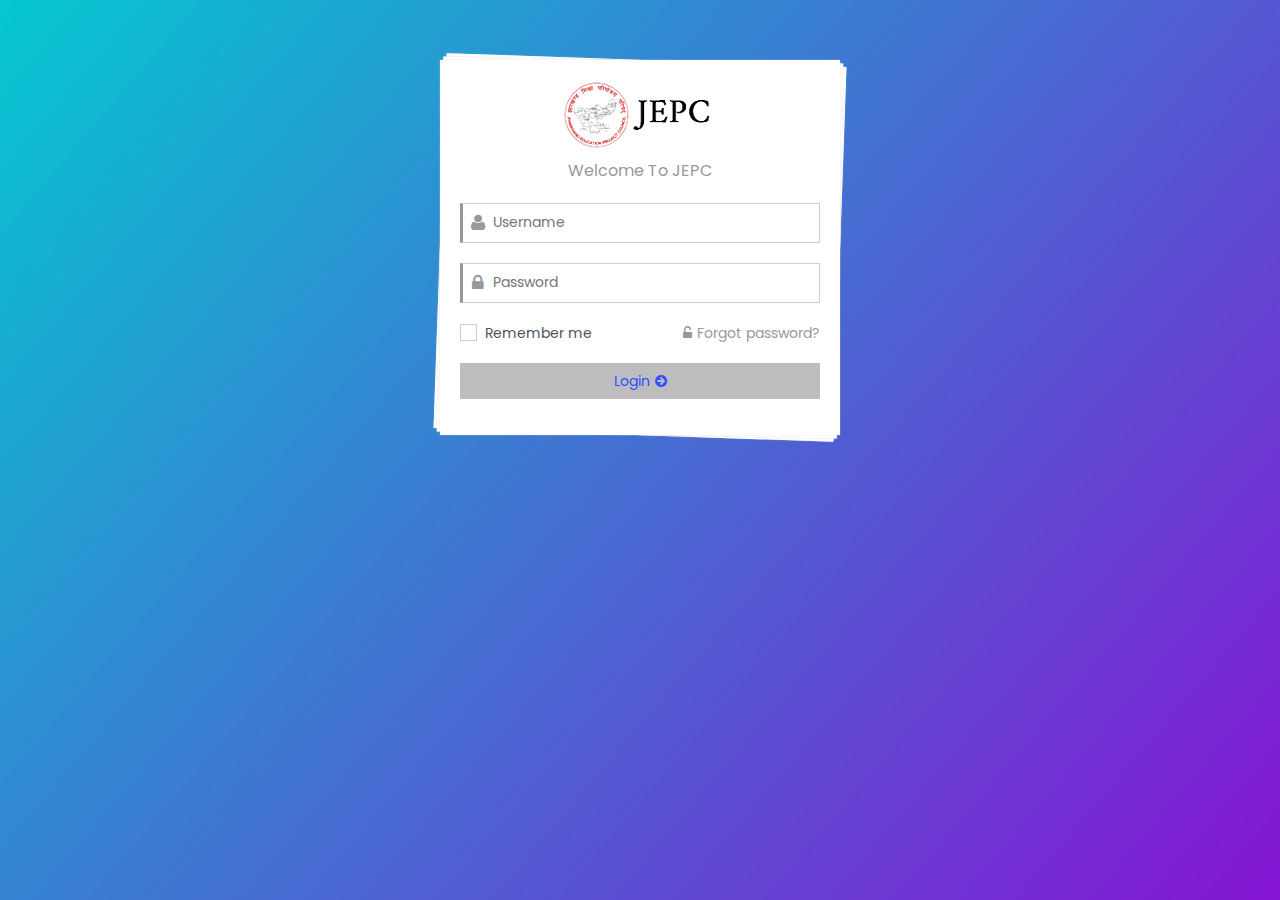
==== commit 88da86a2: "changes updated" ====
--- a/index.html
+++ b/index.html
@@ -20,7 +20,7 @@
 <div id="single-wrapper">
 	<form action="#" class="frm-single">
 		<div class="inside">
-			<img src="./assets/images/jepc_logo.png">
+			<img src="./assets/images/jepc_logo.png" style="padding-left: 102px; padding-bottom: 10px;">
 			<!-- /.title -->
 			<div class="frm-title">Welcome To JEPC</div>
 			<!-- /.frm-title -->
--- a/assets/styles/style.min.css
+++ b/assets/styles/style.min.css
@@ -1 +1 @@
-@import 'https://fonts.googleapis.com/css?family=Poppins:300,400,500,600,700';@import url(../fonts/font-awesome/css/font-awesome.min.css);@import url(../plugin/bootstrap/css/bootstrap.min.css);@import url(../plugin/nprogress/nprogress.css);body,html{position:relative;height:100%;background:#f5f7fa;color:#505458}#wrapper{position:relative;top:0px;z-index:10;width:100%;min-height:100%;transform:translate(0, 0);-webkit-transform:translate(0, 0);-moz-transform:translate(0, 0);-o-transform:translate(0, 0);-ms-transform:translate(0, 0);background:#f5f7fa;overflow:hidden;transition:transform 0.4s ease;-webkit-transition:-webkit-transform 0.4s ease;-moz-transition:-moz-transform 0.4s ease;-o-transition:-o-transform 0.4s ease;-ms-transition:-ms-transform 0.4s ease}@media (min-width:1025px){#wrapper{top:0px!important}}img{max-width:100%;height:auto;-webkit-backface-visibility:hidden;}a,button,input{transition:all 0.4s ease;-moz-transition:all 0.4s ease;-o-transition:all 0.4s ease;-ms-transition:all 0.4s ease;-webkit-transition:all 0.4s ease}a{text-decoration:none!important;outline:none;color:#304ffe}a:active,a:focus,a:hover{text-decoration:none!important;outline:none;color:#ffffff}button,input{-webkit-border-radius:0px;-moz-border-radius:0px;border-radius:0px;outline:none}label{font-weight:500;margin-bottom:10px}@-moz-keyframes pulse{0%{-moz-transform:scale(0);opacity:0.0}25%{-moz-transform:scale(0);opacity:0.1}50%{-moz-transform:scale(0.1);opacity:0.3}75%{-moz-transform:scale(0.5);opacity:0.5}to{-moz-transform:scale(1);opacity:0.0}}@-webkit-keyframes pulse{0%{-webkit-transform:scale(0);opacity:0.0}25%{-webkit-transform:scale(0);opacity:0.1}50%{-webkit-transform:scale(0.1);opacity:0.3}75%{-webkit-transform:scale(0.5);opacity:0.5}to{-webkit-transform:scale(1);opacity:0.0}}.fa-hover{font-size:14px;line-height:22px;padding-top:5px;padding-bottom:5px;margin-bottom:5px;overflow:hidden;text-overflow:ellipsis;white-space:nowrap;transition:all 0.4s ease;-moz-transition:all 0.4s ease;-o-transition:all 0.4s ease;-ms-transition:all 0.4s ease;-webkit-transition:all 0.4s ease;cursor:pointer}.fa-hover .fa,.fa-hover .ico{display:inline-block;height:22px;vertical-align:top;min-width:28px;font-size:14px;line-height:22px;transition:all 0.4s ease;-moz-transition:all 0.4s ease;-o-transition:all 0.4s ease;-ms-transition:all 0.4s ease;-webkit-transition:all 0.4s ease;color:#435966}.fa-hover:hover{background:#304ffe;color:#ffffff}.fa-hover:hover .fa,.fa-hover:hover .ico{font-size:22px;line-height:22px;height:22px;color:#ffffff}.input-no-style{border:none;background:none;outline:none}.row-inline-block{font-size:0px;text-align:left}.row-inline-block>*{display:inline-block;float:none;font-size:14px;vertical-align:top}.row-inline-block.text-center>*{text-align:center}.row.small-spacing{margin-left:-10px;margin-right:-10px}.row.small-spacing>[class^=col-]{padding-left:10px;padding-right:10px}.light-effect{position:relative;overflow:hidden;display:block}.light-effect:after{content:"";display:block;position:absolute;top:0px;left:-200%;width:100%;height:100%;background:rgba(255, 255, 255, 0.3);-ms-filter:"progid:DXImageTransform.Microsoft.Alpha(Opacity=100)";-moz-opacity:1;-khtml-opacity:1;opacity:1;transition:all 0.4s ease;-moz-transition:all 0.4s ease;-o-transition:all 0.4s ease;-ms-transition:all 0.4s ease;-webkit-transition:all 0.4s ease;transform:skew(45deg);-webkit-transform:skew(45deg);-moz-transform:skew(45deg);-o-transform:skew(45deg);-ms-transform:skew(45deg)}.light-effect:hover:after{left:100%;-ms-filter:"progid:DXImageTransform.Microsoft.Alpha(Opacity=0)";-moz-opacity:0;-khtml-opacity:0;opacity:0}.error{color:#ea4335;font-weight:400;padding:5px 0px 5px 0px}.display-none{display:none}@media (min-width:1025px){.hidden-on-desktop{display:none!important}}h4 strong{font-weight:600;font-size:16px}.help-block{margin-top:10px;color:#aab2bd}.margin-top-0{margin-top:0px!important}.margin-top-10{margin-top:10px!important}.margin-top-15{margin-top:15px!important}.margin-top-20{margin-top:20px!important}.margin-top-30{margin-top:30px!important}.margin-top-40{margin-top:40px!important}.margin-top-50{margin-top:50px!important}.margin-top-60{margin-top:60px!important}.margin-top-70{margin-top:70px!important}.margin-top-80{margin-top:80px!important}.margin-top-90{margin-top:90px!important}.margin-top-100{margin-top:100px!important}.margin-bottom-0{margin-bottom:0px!important}.margin-bottom-10{margin-bottom:10px!important}.margin-bottom-20{margin-bottom:20px!important}.margin-bottom-30{margin-bottom:30px!important}.margin-bottom-40{margin-bottom:40px!important}.margin-bottom-50{margin-bottom:50px!important}.margin-bottom-60{margin-bottom:60px!important}.margin-bottom-70{margin-bottom:70px!important}.margin-bottom-80{margin-bottom:80px!important}.margin-bottom-90{margin-bottom:90px!important}.margin-bottom-100{margin-bottom:100px!important}.padding-for-mess{padding:10px 15px 10px 15px}.padding-10{padding:10px!important}.padding-20{padding:20px!important}.padding-30{padding:30px!important}.min-height-100{min-height:100px!important}.min-height-200{min-height:200px!important}.min-height-300{min-height:300px!important}.min-height-400{min-height:400px!important}.min-height-500{min-height:500px!important}.no-margin{margin:0px!important}.no-padding{padding:0px!important}.inline-block{display:inline-block}.btn-group-lg>.btn,.btn-lg{border-radius:3px;-moz-border-radius:3px;-webkit-border-radius:3px}.btn{background:#e4e7ea;outline:none!important;font-size:16px;line-height:26px;padding:8px 25px;border:none;font-weight:500;box-shadow:none!important;-moz-box-shadow:none!important;-webkit-box-shadow:none!important}.btn.btn-bordered{background:#ffffff;color:#435966;border:2px solid #e4e7ea}.btn.btn-bordered:hover{background:#e4e7ea}.btn.btn-rounded{border-radius:23px;-moz-border-radius:23px;-webkit-border-radius:23px}.btn.btn-rounded.btn-lg{border-radius:32px;-moz-border-radius:32px;-webkit-border-radius:32px}.btn.btn-rounded.btn-sm{border-radius:19px;-moz-border-radius:19px;-webkit-border-radius:19px}.btn.btn-lg{font-size:18px;line-height:28px;padding:15px 35px}.btn.btn-sm{font-size:14px;line-height:24px;padding:7px 20px}.btn.btn-xs{font-size:12px;line-height:22px;padding:5px 15px}.btn.btn-icon{position:relative;overflow:hidden}.btn.btn-icon .ico{position:absolute;top:0;width:42px;height:100%;line-height:42px;background:rgba(0, 0, 0, 0.1)}.btn.btn-icon.btn-lg .ico{line-height:58px}.btn.btn-icon.btn-sm .ico{line-height:38px;width:38px}.btn.btn-icon.btn-xs .ico{line-height:32px;width:32px}.btn.btn-icon-left{padding-left:57px;padding-right:15px}.btn.btn-icon-left.btn-lg{padding-right:30px;padding-left:73px}.btn.btn-icon-left .ico{left:0}.btn.btn-icon-left.btn-sm{padding-left:53px}.btn.btn-icon-left.btn-xs{padding-left:47px}.btn.btn-icon-right{padding-right:57px;padding-left:15px}.btn.btn-icon-right.btn-lg{padding-left:30px;padding-right:73px}.btn.btn-icon-right .ico{right:0}.btn.btn-icon-right.btn-sm{padding-right:53px}.btn.btn-icon-right.btn-xs{padding-right:47px}.btn.btn-circle{padding-right:0;padding-left:0;width:42px;border-radius:50%;-moz-border-radius:50%;-webkit-border-radius:50%}.btn.btn-circle.btn-lg{width:58px}.btn.btn-circle.btn-sm{width:38px}.btn.btn-circle.btn-xs{width:32px}.btn.btn-social{width:38px;height:38px;padding:0;line-height:38px;color:#ffffff}.btn.btn-facebook{background-color:#3b5998!important}.btn.btn-twitter{background-color:#55acee!important}.btn.btn-google-plus{background-color:#dd4b39!important}.btn.btn-linkedin{background-color:#007bb6!important}.btn.btn-instagram{background-color:#3f729b!important}.btn.btn-pinterest{background-color:#cb2027!important}.btn.btn-dribbble{background-color:#ea4c89!important}.btn.btn-youtube{background-color:#bb0000!important}.btn.btn-social-with-text{width:100%;margin-bottom:15px}.btn .ico{display:inline-block}.btn .ico-left{margin-right:8px}.btn .ico-right{margin-left:8px}.btn-primary{background:#304ffe}.btn-primary:active,.btn-primary:focus,.btn-primary:hover{background:#1e3ded!important}.btn-primary.btn-bordered{border-color:#304ffe;color:#304ffe}.btn-primary.btn-bordered:active,.btn-primary.btn-bordered:focus,.btn-primary.btn-bordered:hover{border-color:#1e3ded;color:#ffffff}.btn-success{background:#00bf4f}.btn-success:active,.btn-success:focus,.btn-success:hover{background:#00ce55!important}.btn-success.btn-bordered{border-color:#00bf4f;color:#00bf4f}.btn-success.btn-bordered:active,.btn-success.btn-bordered:focus,.btn-success.btn-bordered:hover{border-color:#00ce55;color:#ffffff}.btn-info{background:#00aeff}.btn-info:active,.btn-info:focus,.btn-info:hover{background:#00aeff!important}.btn-info.btn-bordered{border-color:#00aeff;color:#00aeff}.btn-info.btn-bordered:active,.btn-info.btn-bordered:focus,.btn-info.btn-bordered:hover{border-color:#00aeff;color:#ffffff}.btn-warning{background:#fbbc05}.btn-warning:active,.btn-warning:focus,.btn-warning:hover{background:#ffa000!important}.btn-warning.btn-bordered{border-color:#fbbc05;color:#fbbc05}.btn-warning.btn-bordered:active,.btn-warning.btn-bordered:focus,.btn-warning.btn-bordered:hover{border-color:#ffa000;color:#ffffff}.btn-danger{background:#ea4335}.btn-danger:active,.btn-danger:focus,.btn-danger:hover{background:#ff3838!important}.btn-danger.btn-bordered{border-color:#ea4335;color:#ea4335}.btn-danger.btn-bordered:active,.btn-danger.btn-bordered:focus,.btn-danger.btn-bordered:hover{border-color:#ff3838;color:#ffffff}.btn-violet{background:#7045ff;color:#ffffff}.btn-violet:active,.btn-violet:focus,.btn-violet:hover{color:#ffffff;background:#8445ff!important}.btn-violet.btn-bordered{border-color:#7045ff;color:#7045ff}.btn-violet.btn-bordered:active,.btn-violet.btn-bordered:focus,.btn-violet.btn-bordered:hover{border-color:#8445ff;color:#ffffff}.btn-orange{background:#ff460b;color:#ffffff}.btn-orange:active,.btn-orange:focus,.btn-orange:hover{color:#ffffff;background:#ff6230!important}.btn-orange.btn-bordered{border-color:#ff460b;color:#ff460b}.btn-orange.btn-bordered:active,.btn-orange.btn-bordered:focus,.btn-orange.btn-bordered:hover{border-color:#ff6230;color:#ffffff}.tour-buttons .btn.btn-sm{height:30px;font-size:12px;line-height:30px;padding:0 10px}@media (max-width:999px){.list-inline-faq li{width:100%}}.limit-width{max-width:600px;display:block;margin:0px auto 0px;float:none}.width-100{max-width:100px!important;width:100px!important}.width-200{max-width:200px!important;width:200px!important}.width-300{max-width:300px!important;width:300px!important}.width-400{max-width:400px!important;width:400px!important}.width-500{max-width:500px!important;width:500px!important}.bg-custom{background-color:#71b6f9!important}.bg-primary{background-color:#304ffe!important}.bg-success{background-color:#00bf4f!important}.bg-info{background-color:#00aeff!important}.bg-warning{background-color:#ff8f00!important}.bg-danger{background-color:#ea4335!important}.bg-muted{background-color:#f4f8fb!important}.bg-inverse{background-color:#212121!important}.bg-purple{background-color:#5b69bc!important}.bg-pink{background-color:#ff8acc!important}.bg-white{background-color:#ffffff!important}.bg-lightdark{background-color:#f4f8fb!important}.bg-violet{background-color:#7045ff!important}.bg-orange{background-color:#ff460b!important}.text-custom{color:#6200ea!important}.text-white{color:#ffffff!important}.text-danger{color:#ff1744!important}.text-muted{color:#aab2bd!important}.text-primary{color:#188ae2!important}.text-warning{color:#fbbc05!important}.text-success{color:#00bf4f!important}.text-info{color:#00aeff!important}.text-inverse{color:#212121!important}.text-pink{color:#ff8acc!important}.text-purple{color:#5b69bc!important}.text-dark{color:#212121!important}.text-orange{color:#ff460b!important}.table>tbody>tr.success>td,.table>tbody>tr.success>th,.table>tbody>tr>td.success,.table>tbody>tr>th.success,.table>tfoot>tr.success>td,.table>tfoot>tr.success>th,.table>tfoot>tr>td.success,.table>tfoot>tr>th.success,.table>thead>tr.success>td,.table>thead>tr.success>th,.table>thead>tr>td.success,.table>thead>tr>th.success{background:#00bf4f}.table>tbody>tr.info>td,.table>tbody>tr.info>th,.table>tbody>tr>td.info,.table>tbody>tr>th.info,.table>tfoot>tr.info>td,.table>tfoot>tr.info>th,.table>tfoot>tr>td.info,.table>tfoot>tr>th.info,.table>thead>tr.info>td,.table>thead>tr.info>th,.table>thead>tr>td.info,.table>thead>tr>th.info{background:#00aeff}.table>tbody>tr.primary>td,.table>tbody>tr.primary>th,.table>tbody>tr>td.primary,.table>tbody>tr>th.primary,.table>tfoot>tr.primary>td,.table>tfoot>tr.primary>th,.table>tfoot>tr>td.primary,.table>tfoot>tr>th.primary,.table>thead>tr.primary>td,.table>thead>tr.primary>th,.table>thead>tr>td.primary,.table>thead>tr>th.primary{background:#304ffe}.table>tbody>tr.danger>td,.table>tbody>tr.danger>th,.table>tbody>tr>td.danger,.table>tbody>tr>th.danger,.table>tfoot>tr.danger>td,.table>tfoot>tr.danger>th,.table>tfoot>tr>td.danger,.table>tfoot>tr>th.danger,.table>thead>tr.danger>td,.table>thead>tr.danger>th,.table>thead>tr>td.danger,.table>thead>tr>th.danger{background:#ea4335}.table>tbody>tr.warning>td,.table>tbody>tr.warning>th,.table>tbody>tr>td.warning,.table>tbody>tr>th.warning,.table>tfoot>tr.warning>td,.table>tfoot>tr.warning>th,.table>tfoot>tr>td.warning,.table>tfoot>tr>th.warning,.table>thead>tr.warning>td,.table>thead>tr.warning>th,.table>thead>tr>td.warning,.table>thead>tr>th.warning{background:#fbbc05}.main-menu{position:fixed;top:0px;left:0px;z-index:30;width:260px;height:100%;padding-top:185px;background:#ffffff;box-shadow:0 0 0 1px rgba(0, 0, 0, 0.05), 0 1px 1px rgba(0, 0, 0, 0.05);-moz-box-shadow:0 0 0 1px rgba(0, 0, 0, 0.05), 0 1px 1px rgba(0, 0, 0, 0.05);-webkit-box-shadow:0 0 0 1px rgba(0, 0, 0, 0.05), 0 1px 1px rgba(0, 0, 0, 0.05);transition:all 0.4s ease;-moz-transition:all 0.4s ease;-o-transition:all 0.4s ease;-ms-transition:all 0.4s ease;-webkit-transition:all 0.4s ease}.main-menu .content{height:100%;overflow:auto}.main-menu .button-close{display:none;position:absolute;top:25px;right:10px;font-size:16px;outline:none;background:none;border:none;font-size:20px;color:#ffffff}.main-menu .mCSB_scrollTools .mCSB_dragger .mCSB_dragger_bar{background:#aab2bd!important}.main-menu:hover .mCSB_scrollTools .mCSB_dragger .mCSB_dragger_bar{-ms-filter:"progid:DXImageTransform.Microsoft.Alpha(Opacity=100)";-moz-opacity:1;-khtml-opacity:1;opacity:1}.main-content{position:relative;z-index:10;margin-left:280px;margin-right:20px;padding-top:95px}.fixed-navbar{position:fixed;top:0px;left:260px;z-index:20;right:0px;padding:0px 20px 0px 80px;background:#673ab7;color:#ffffff}.fixed-navbar .searchform{opacity:0;visibility:hidden;position:absolute;right:-3px;top:13px;height:49px;font-size:0;line-height:0;padding:0;width:50px;transition:all 0.4s ease;-moz-transition:all 0.4s ease;-o-transition:all 0.4s ease;-ms-transition:all 0.4s ease;-webkit-transition:all 0.4s ease}.fixed-navbar .searchform.active{opacity:1;width:320px;visibility:visible;transform:translateY(0);-moz-transform:translateY(0);-webkit-transform:translateY(0)}.fixed-navbar .searchform .input-search{font-weight:500;height:49px;font-size:14px;width:320px;max-width:100%;border-radius:25px;-webkit-border-radius:25px;-moz-border-radius:25px}.fixed-navbar .searchform .button-search{top:50%;right:11px;color:#aab2bd;font-size:18px;transform:translate(0, -50%);-moz-transform:translate(0, -50%);-webkit-transform:translate(0, -50%)}.fixed-navbar .searchform .button-search.mdi{font-size:24px}@media (max-width:799px){.main-menu{transform:translate(-110%, 0);-webkit-transform:translate(-110%, 0);-moz-transform:translate(-110%, 0);-o-transform:translate(-110%, 0);-ms-transform:translate(-110%, 0)}.main-menu .header{text-align:left;padding-left:20px}.main-menu .button-close{display:block}.main-content{margin-left:20px}.fixed-navbar{left:0px;right:0px;box-shadow:0 0px 24px 0 rgba(0, 0, 0, 0.06), 0 1px 0px 0 rgba(0, 0, 0, 0.02);-moz-box-shadow:0 0px 24px 0 rgba(0, 0, 0, 0.06), 0 1px 0px 0 rgba(0, 0, 0, 0.02);-webkit-box-shadow:0 0px 24px 0 rgba(0, 0, 0, 0.06), 0 1px 0px 0 rgba(0, 0, 0, 0.02)}.menu-active .main-menu{transform:translate(0, 0);-webkit-transform:translate(0, 0);-moz-transform:translate(0, 0);-o-transform:translate(0, 0);-ms-transform:translate(0, 0)}}@media (max-width:599px){.fixed-navbar .searchform{top:75px;position:fixed;width:100%;right:0;box-shadow:0 0px 24px 0 rgba(0, 0, 0, 0.06), 0 1px 0px 0 rgba(0, 0, 0, 0.02);-moz-box-shadow:0 0px 24px 0 rgba(0, 0, 0, 0.06), 0 1px 0px 0 rgba(0, 0, 0, 0.02);-webkit-box-shadow:0 0px 24px 0 rgba(0, 0, 0, 0.06), 0 1px 0px 0 rgba(0, 0, 0, 0.02)}.fixed-navbar .searchform.active{width:100%}.fixed-navbar .searchform .input-search{width:100%;border-radius:0;-moz-border-radius:0;-webkit-border-radius:0}}.header{position:absolute;top:0px;left:0px;width:100%;height:185px;text-align:left;padding-left:20px;padding-right:20px;padding-top:75px}.header .logo{position:absolute;top:0;left:0;width:100%;text-align:center;font-family:"Poppins", sans-serif;font-size:20px;line-height:75px;height:75px;white-space:nowrap;overflow:hidden;color:#ffffff;background:#ffffff;font-weight:500}.header .logo .ico{margin-right:5px;font-size:24px;position:relative;top:2px}.user{position:absolute;top:75px;left:0;width:100%;padding:32px 40px 0 100px;height:110px}.user:after{content:"";display:block;width:0px;height:0px;clear:both;overflow:hidden}.user .control-wrap.active .control-list{opacity:1;visibility:visible}.user .avatar{max-width:70px;position:absolute;top:19px;left:20px}.user .avatar img{border:3px solid #d7ecfb;-webkit-border-radius:100%;-moz-border-radius:100%;border-radius:100%;transition:all 0.4s ease;-moz-transition:all 0.4s ease;-o-transition:all 0.4s ease;-ms-transition:all 0.4s ease;-webkit-transition:all 0.4s ease}.user .control-wrap{position:absolute;width:20px;height:40px;right:15px;top:44px;text-align:center}.user .control-wrap>.fa{font-size:18px;line-height:20px;color:#434a54;cursor:pointer}.user .control-list{-ms-filter:"progid:DXImageTransform.Microsoft.Alpha(Opacity=0)";-moz-opacity:0;-khtml-opacity:0;opacity:0;visibility:hidden;position:absolute;top:0;right:0;margin-right:5px;z-index:20;width:200px;margin-top:2px;padding:10px 0px;border:1px solid rgba(152, 166, 173, 0.15);background:#ffffff;list-style:none;transition:all 0.4s ease;-moz-transition:all 0.4s ease;-o-transition:all 0.4s ease;-ms-transition:all 0.4s ease;-webkit-transition:all 0.4s ease;-webkit-border-radius:3px;-moz-border-radius:3px;border-radius:3px;transform:translate(0, 20px);-webkit-transform:translate(0, 20px);-moz-transform:translate(0, 20px);-o-transform:translate(0, 20px);-ms-transform:translate(0, 20px);box-shadow:0 0px 8px 0 rgba(0, 0, 0, 0.06), 0 1px 0px 0 rgba(0, 0, 0, 0.02);-moz-box-shadow:0 0px 8px 0 rgba(0, 0, 0, 0.06), 0 1px 0px 0 rgba(0, 0, 0, 0.02);-webkit-box-shadow:0 0px 8px 0 rgba(0, 0, 0, 0.06), 0 1px 0px 0 rgba(0, 0, 0, 0.02)}.user .control-list a{top:0px;color:#435966;font-size:14px;line-height:24px;padding:6px 20px 6px 20px;display:block;text-align:left}.user .control-list a i{font-size:16px;line-height:24px;width:25px}.user .control-list a:hover{color:#304ffe}.user .name{color:#435966;margin:0px;font-size:16px;line-height:26px;font-weight:500;overflow:hidden;text-overflow:ellipsis;white-space:nowrap}.user .name a{color:#435966}@media (min-width:1025px){.user .name a:hover{color:#304ffe}}.user .position{color:#aab2bd;font-weight:400;font-size:12px;line-height:15px;margin:0}.user .status{position:absolute;bottom:5px;right:5px;width:12px;height:12px;border:1px solid #ffffff;background:#ffffff;-webkit-border-radius:100%;-moz-border-radius:100%;border-radius:100%}.user .status:before{content:"";position:absolute;top:1px;left:1px;width:8px;height:8px;background:#00bf4f;-webkit-border-radius:100%;-moz-border-radius:100%;border-radius:100%}.navigation .title{padding:12px 20px;margin:0;font-size:16px;line-height:26px;font-weight:500;color:#212121;background:#e6e9ed}.navigation .menu{list-style:none;padding:0px;margin:0px}.navigation .menu a{display:block;color:#434a54}@media (min-width:1025px){.navigation .menu a:hover{color:#304ffe}.navigation .menu a:hover i{color:#304ffe}}.navigation .menu a.active,.navigation .menu a.current{color:#304ffe}.navigation .menu a i{color:#212121;transition:all 0.4s ease;-moz-transition:all 0.4s ease;-o-transition:all 0.4s ease;-ms-transition:all 0.4s ease;-webkit-transition:all 0.4s ease}.navigation .menu>li{transition:all 0.4s ease;-moz-transition:all 0.4s ease;-o-transition:all 0.4s ease;-ms-transition:all 0.4s ease;-webkit-transition:all 0.4s ease}.navigation .menu>li>a{position:relative;padding:14px 30px 14px 53px;margin:0px}.navigation .menu>li>a span{vertical-align:middle;font-size:14px}.navigation .menu>li>a .menu-arrow{position:absolute;top:14px;right:20px;font-size:14px;line-height:18px;transition:all 0.4s ease;-moz-transition:all 0.4s ease;-o-transition:all 0.4s ease;-ms-transition:all 0.4s ease;-webkit-transition:all 0.4s ease}.navigation .menu>li.active{background:rgba(0, 0, 0, 0.05)}.navigation .menu>li.active>a{background:#e6e9ed}.navigation .menu>li.active>a .menu-arrow{transform:rotate(-180deg);-webkit-transform:rotate(-180deg);-moz-transform:rotate(-180deg);-o-transform:rotate(-180deg);-ms-transform:rotate(-180deg)}.navigation .menu>li.current>a{background:#673ab7;color:#ffffff}.navigation .menu>li.current>a>i{color:#ffffff}.navigation .menu>li.current .current>a{color:#304ffe}.navigation .menu>li.current .sub-menu{display:block}.navigation .menu .sub-menu{display:none;list-style:none;padding:0px;margin:0px}.navigation .menu .sub-menu a{padding:10px 20px 10px 53px}.navigation .menu .menu-icon{display:inline-block;position:absolute;top:0px;left:0;margin-left:0;width:50px;font-size:18px;line-height:49px;text-align:center;vertical-align:middle}.navigation .menu .menu-icon.mdi{font-size:20px}.navigation .menu .notice{position:absolute;top:12px;right:20px;font-size:12px}.navigation .menu .waves-ripple{background:-webkit-radial-gradient(rgba(113, 182, 249, 0.2) 0, rgba(113, 182, 249, 0.3) 40%, rgba(113, 182, 249, 0.4) 50%, rgba(113, 182, 249, 0.5) 60%, rgba(113, 182, 249, 0) 70%);background:-o-radial-gradient(rgba(113, 182, 249, 0.2) 0, rgba(113, 182, 249, 0.3) 40%, rgba(113, 182, 249, 0.4) 50%, rgba(113, 182, 249, 0.5) 60%, rgba(113, 182, 249, 0) 70%);background:-moz-radial-gradient(rgba(113, 182, 249, 0.2) 0, rgba(113, 182, 249, 0.3) 40%, rgba(113, 182, 249, 0.4) 50%, rgba(113, 182, 249, 0.5) 60%, rgba(113, 182, 249, 0) 70%);background:radial-gradient(rgba(113, 182, 249, 0.2) 0, rgba(113, 182, 249, 0.3) 40%, rgba(113, 182, 249, 0.4) 50%, rgba(113, 182, 249, 0.5) 60%, rgba(113, 182, 249, 0) 70%)}@media (min-width:800px){.main-menu{transition:none;-moz-transition:none;-o-transition:none;-ms-transition:none;-webkit-transition:none}.header .logo{transition:none;-moz-transition:none;-o-transition:none;-ms-transition:none;-webkit-transition:none}.menu-active .header{width:75px;height:0;padding:0}.menu-active .header .logo{position:fixed;z-index:988;width:75px;height:75px;font-size:0;line-height:80px;color:#1e3ded;background:transparent}.menu-active .header .logo:first-letter{font-size:28px}.menu-active .header .logo:before{content:'';position:absolute;left:0;top:0;width:75px;height:75px;background:#ffffff;z-index:-2}.menu-active .header .logo:after{content:'';position:absolute;left:20px;top:20px;width:35px;height:35px;background:#ffffff;z-index:-1;border-radius:50%;-webkit-border-radius:50%;-moz-border-radius:50%}.menu-active .header .logo .ico{margin-right:0;top:0}.menu-active .main-menu{position:absolute;width:75px;padding-top:75px}.menu-active .fixed-navbar{left:75px;z-index:40}.menu-active .main-content{margin-left:95px}.menu-active .user{display:none}.menu-active .navigation .title{display:none}.menu-active .navigation .menu>li{position:relative}.menu-active .navigation .menu>li>a{height:48px;padding:10px 30px;transition:color 0.4s ease;-moz-transition:color 0.4s ease;-o-transition:color 0.4s ease;-ms-transition:color 0.4s ease;-webkit-transition:color 0.4s ease}.menu-active .navigation .menu>li>a span{display:none;font-size:14px;line-height:30px}.menu-active .navigation .menu>li>a .menu-arrow,.menu-active .navigation .menu>li>a .notice{display:none!important}.menu-active .navigation .menu>li:hover>a{width:260px;background:#304ffe;color:#ffffff;padding-left:90px}.menu-active .navigation .menu>li:hover>a i{color:#ffffff}.menu-active .navigation .menu>li:hover>a span{display:block}.menu-active .navigation .menu>li:hover .sub-menu{display:block!important}.menu-active .navigation .menu .menu-icon{font-size:24px;width:75px}.menu-active .navigation .menu .menu-icon.mdi{font-size:26px}.menu-active .navigation .menu .sub-menu{display:none!important;position:absolute;top:100%;left:75px;width:185px}.menu-active .navigation .menu .sub-menu a{background:#e6e9ed;padding:10px 15px}.menu-active .content,.menu-active .mCSB_container,.menu-active .mCustomScrollBox{overflow:visible}.menu-active body{height:auto}}.fixed-navbar{height:75px}.fixed-navbar .ico-item{display:inline-block;position:relative;margin-left:15px;cursor:pointer;font-size:19px;line-height:75px;color:#021cac}@media (min-width:1025px){.fixed-navbar .ico-item:hover{color:#ffffff}}.fixed-navbar .ico-item .ico-img{max-height:40px;width:auto;margin-top:-3px;border-radius:100%;-webkit-border-radius:100%;-moz-border-radius:100%}.fixed-navbar .ico-item .ico-item{margin-left:0}.fixed-navbar .ico-item .ico-item.mdi{font-size:24px}.fixed-navbar .ico-item .ico-item.mdi:before{font-size:24px;line-height:75px;position:relative;top:3px}.fixed-navbar .ico-item.mdi{font-size:24px}.fixed-navbar .ico-item.mdi:before{font-size:24px;line-height:75px;position:relative;top:3px}.fixed-navbar .ico-item.pulse:before{content:'';width:2px;height:2px;border:3px solid #ffce54;-webkit-border-radius:30px;-moz-border-radius:30px;border-radius:30px;background-color:#ffce54;z-index:10;position:absolute;right:2px;top:28px}.fixed-navbar .ico-item.pulse:after{content:'';border:4px solid #ffce54;background:transparent;-webkit-border-radius:60px;-moz-border-radius:60px;border-radius:60px;height:30px;width:30px;-webkit-animation:pulse 3s ease-out;-moz-animation:pulse 3s ease-out;animation:pulse 3s ease-out;-webkit-animation-iteration-count:infinite;-moz-animation-iteration-count:infinite;animation-iteration-count:infinite;position:absolute;top:16px;left:-1px;z-index:1;opacity:0}.fixed-navbar .ico-item.toggle-hover{position:relative}.fixed-navbar .ico-item.toggle-hover .toggle-content{opacity:0;visibility:hidden;position:absolute;top:100%;right:-10px;background:#ffffff;border:1px solid rgba(152, 166, 173, 0.15);transition:all 0.4s ease;-moz-transition:all 0.4s ease;-o-transition:all 0.4s ease;-ms-transition:all 0.4s ease;-webkit-transition:all 0.4s ease;-webkit-border-radius:3px;-moz-border-radius:3px;border-radius:3px;transform:translate(0, 20px);-webkit-transform:translate(0, 20px);-moz-transform:translate(0, 20px);-o-transform:translate(0, 20px);-ms-transform:translate(0, 20px);box-shadow:0 0px 8px 0 rgba(0, 0, 0, 0.06), 0 1px 0px 0 rgba(0, 0, 0, 0.02);-moz-box-shadow:0 0px 8px 0 rgba(0, 0, 0, 0.06), 0 1px 0px 0 rgba(0, 0, 0, 0.02);-webkit-box-shadow:0 0px 8px 0 rgba(0, 0, 0, 0.06), 0 1px 0px 0 rgba(0, 0, 0, 0.02)}.fixed-navbar .ico-item.toggle-hover .toggle-content ul{margin:0;padding:10px 15px 0;list-style:none;font-size:0;line-height:0;text-align:left;width:300px}.fixed-navbar .ico-item.toggle-hover .toggle-content ul li{width:calc(33.33333333%);display:inline-block;text-align:center;margin-bottom:10px}.fixed-navbar .ico-item.toggle-hover .toggle-content ul a{display:block;font-size:14px;line-height:24px;color:#435966}.fixed-navbar .ico-item.toggle-hover .toggle-content ul a>i{display:block;font-size:18px;line-height:28px}.fixed-navbar .ico-item.toggle-hover .toggle-content .read-more{display:block;background:#f5f5f5;color:#435966;font-size:14px;line-height:34px;text-align:center}.fixed-navbar .ico-item.toggle-hover .toggle-content .read-more:hover{color:#304ffe}.fixed-navbar .ico-item.toggle-hover.active .toggle-content{opacity:1;visibility:visible;transform:translate(0);-webkit-transform:translate(0);-moz-transform:translate(0)}.fixed-navbar .ico-item:hover .sub-ico-item{-ms-filter:"progid:DXImageTransform.Microsoft.Alpha(Opacity=100)";-moz-opacity:1;-khtml-opacity:1;opacity:1;visibility:visible;transform:translate(0, 0);-webkit-transform:translate(0, 0);-moz-transform:translate(0, 0);-o-transform:translate(0, 0);-ms-transform:translate(0, 0)}.fixed-navbar .sub-ico-item{-ms-filter:"progid:DXImageTransform.Microsoft.Alpha(Opacity=0)";-moz-opacity:0;-khtml-opacity:0;opacity:0;visibility:hidden;position:absolute;right:0;top:48px;background-color:#ffffff;padding:5px 0;font-size:0;line-height:0;list-style:none;border:1px solid rgba(152, 166, 173, 0.15);transition:all .4s ease;-moz-transition:all .4s ease;-o-transition:all .4s ease;-ms-transition:all .4s ease;-webkit-transition:all .4s ease;-webkit-border-radius:3px;-moz-border-radius:3px;border-radius:3px;transform:translate(0, 20px);-webkit-transform:translate(0, 20px);-moz-transform:translate(0, 20px);-o-transform:translate(0, 20px);-ms-transform:translate(0, 20px);box-shadow:0 0 8px 0 rgba(0, 0, 0, 0.06), 0 1px 0 0 rgba(0, 0, 0, 0.02);-moz-box-shadow:0 0 8px 0 rgba(0, 0, 0, 0.06), 0 1px 0 0 rgba(0, 0, 0, 0.02);-webkit-box-shadow:0 0 8px 0 rgba(0, 0, 0, 0.06), 0 1px 0 0 rgba(0, 0, 0, 0.02)}.fixed-navbar .sub-ico-item:before{content:'';position:absolute;height:10px;width:100%;top:-10px;left:0}.fixed-navbar .sub-ico-item a{display:block;width:200px;padding:6px 20px 6px 20px;color:#435966;font-size:14px;line-height:24px}.fixed-navbar .sub-ico-item a:hover{color:#304ffe}@media (max-width:399px){.fixed-navbar .ico-item{display:none}.fixed-navbar .ico-item:first-child{display:inline-block}}.footer{padding:19px 30px 20px 30px;margin:0px -20px 0px -20px;color:rgba(0, 0, 0, 0.7)}.footer a{color:rgba(0, 0, 0, 0.7)}@media (min-width:1025px){.footer a:hover{color:#304ffe}}.box-content{position:relative;padding:20px;margin:0px 0px 20px 0px;background:#ffffff;-webkit-border-radius:3px;-moz-border-radius:3px;border-radius:3px;box-shadow:0 0 0 1px rgba(0, 0, 0, 0.05), 0 1px 1px rgba(0, 0, 0, 0.05);-moz-box-shadow:0 0 0 1px rgba(0, 0, 0, 0.05), 0 1px 1px rgba(0, 0, 0, 0.05);-webkit-box-shadow:0 0 0 1px rgba(0, 0, 0, 0.05), 0 1px 1px rgba(0, 0, 0, 0.05)}.box-content:after{content:"";display:block;width:0px;height:0px;clear:both;overflow:hidden}.box-content .box-title{margin:0px 0px 30px 0px;font-size:16px;line-height:16px;font-weight:600;transition:all 0.4s ease;-moz-transition:all 0.4s ease;-o-transition:all 0.4s ease;-ms-transition:all 0.4s ease;-webkit-transition:all 0.4s ease}.box-content .box-title .ico{margin-right:8px;line-height:16px}.box-content .box-title.with-control .controls{position:absolute;right:20px;top:20px;font-size:0px;line-height:16px}.box-content .box-title.with-control .control{border:none;background:none;outline:none;height:16px;font-size:14px}.box-content .box-title.with-control .fa-times{position:relative;top:-1px}.box-content .content:after{content:"";display:block;width:0px;height:0px;clear:both;overflow:hidden}.box-content .dropdown.js__drop_down{position:absolute;right:20px;top:20px}.box-content .dropdown.js__drop_down .dropdown-icon{color:#aab2bd}@media (min-width:1025px){.box-content .dropdown.js__drop_down .dropdown-icon:hover{color:#435966}}.box-content .dropdown.js__drop_down .sub-menu{-ms-filter:"progid:DXImageTransform.Microsoft.Alpha(Opacity=0)";-moz-opacity:0;-khtml-opacity:0;opacity:0;visibility:hidden;position:absolute;top:0px;right:100%;margin-right:5px;z-index:20;width:200px;margin-top:2px;padding:10px 0px;border:1px solid rgba(152, 166, 173, 0.15);background:#ffffff;list-style:none;transition:all 0.4s ease;-moz-transition:all 0.4s ease;-o-transition:all 0.4s ease;-ms-transition:all 0.4s ease;-webkit-transition:all 0.4s ease;-webkit-border-radius:3px;-moz-border-radius:3px;border-radius:3px;transform:translate(0, 20px);-webkit-transform:translate(0, 20px);-moz-transform:translate(0, 20px);-o-transform:translate(0, 20px);-ms-transform:translate(0, 20px);box-shadow:0 0px 8px 0 rgba(0, 0, 0, 0.06), 0 1px 0px 0 rgba(0, 0, 0, 0.02);-moz-box-shadow:0 0px 8px 0 rgba(0, 0, 0, 0.06), 0 1px 0px 0 rgba(0, 0, 0, 0.02);-webkit-box-shadow:0 0px 8px 0 rgba(0, 0, 0, 0.06), 0 1px 0px 0 rgba(0, 0, 0, 0.02)}.box-content .dropdown.js__drop_down .sub-menu a{display:block;padding:6px 20px 6px 20px;color:#435966}@media (min-width:1025px){.box-content .dropdown.js__drop_down .sub-menu a:hover{color:#304ffe}}.box-content .dropdown.js__drop_down .sub-menu .split{margin:9px 0px 9px 0px;width:100%;height:1px;background:#e5e5e5}.box-content .dropdown.js__drop_down.active .dropdown-icon{color:#435966}.box-content .dropdown.js__drop_down.active .sub-menu{-ms-filter:"progid:DXImageTransform.Microsoft.Alpha(Opacity=100)";-moz-opacity:1;-khtml-opacity:1;opacity:1;visibility:visible;transform:translate(0, 0);-webkit-transform:translate(0, 0);-moz-transform:translate(0, 0);-o-transform:translate(0, 0);-ms-transform:translate(0, 0)}.box-content.card-closed .box-title{margin-bottom:0px!important}.box-content.card-closed .box-title.with-control .fa-minus:before{content:"\f067"}.box-content.bordered{border-top:4px solid #435966;-webkit-border-radius:0px;-moz-border-radius:0px;border-radius:0px}.box-content.bordered-all{border:1px solid #435966;border-top:4px solid #435966;-webkit-border-radius:0px;-moz-border-radius:0px;border-radius:0px}.box-content.card{padding:0px;-webkit-border-radius:0px;-moz-border-radius:0px;border-radius:0px}.box-content.card .box-title{margin-bottom:0px;padding:10px 20px 10px 20px;line-height:30px;color:#ffffff!important;background-color:#435966}.box-content.card .box-title .ico{line-height:30px}.box-content.card .box-title .controls{top:17px}.box-content.card .dropdown{top:15px}.box-content.card .dropdown .dropdown-icon{color:#ffffff}.box-content.card .card-content{padding:20px}.box-content.card.bordered-all{border-top:none}.box-content.card .dropdown.js__drop_down .dropdown-icon{color:#ffffff!important}.box-content.card.white .box-title{color:#435966!important;background:#ffffff;border-bottom:1px solid #e6e9ed}.box-content.primary{border-color:#188ae2}.box-content.primary .box-title{color:#188ae2}.box-content.success{border-color:#00bf4f}.box-content.success .box-title{color:#00bf4f}.box-content.info{border-color:#00aeff}.box-content.info .box-title{color:#00aeff}.box-content.warning{border-color:#fbbc05}.box-content.warning .box-title{color:#fbbc05}.box-content.danger{border-color:#ea4335}.box-content.danger .box-title{color:#ea4335}.box-content.muted{border-color:#f4f8fb}.box-content.muted .box-title{color:#f4f8fb}.box-content.inverse{border-color:#212121}.box-content.inverse .box-title{color:#212121}.box-content.purple{border-color:#5b69bc}.box-content.purple .box-title{color:#5b69bc}.box-content.pink{border-color:#ff8acc}.box-content.pink .box-title{color:#ff8acc}.box-content.lightdark{border-color:#f4f8fb}.box-content.lightdark .box-title{color:#f4f8fb}.calendar{float:left;margin-bottom:0px}.fc-view{margin-top:30px}.none-border .modal-footer{border-top:none}.fc-toolbar{margin-bottom:5px;margin-top:15px}.fc-toolbar h2{font-size:18px;line-height:30px;font-weight:600;text-transform:uppercase}.fc-toolbar .fc-state-active,.fc-toolbar .ui-state-active,.fc-toolbar button:focus,.fc-toolbar button:hover{z-index:0}.fc-widget-content,.fc-widget-header{border:1px solid #d7ecfb}.fc th.fc-widget-header{background:#f5f5f5;font-size:14px;line-height:20px;padding:10px 0px 10px 0px;text-transform:uppercase}.fc th.fc-widget-header a{color:#505458}.fc .fc-event .fc-bg{display:none}.fc .fc-list-item[class*=" bg-"]{color:#ffffff}.fc .fc-list-item[class*=" bg-"]:hover td{background:rgba(255, 255, 255, 0.2)}.fc-button{background:#ffffff;border:1px solid #d7ecfb;color:#555;text-transform:capitalize}.fc-text-arrow{font-size:16px}.fc-state-hover{background:#f3f3f3}.fc-cell-overlay,.fc-state-highlight{background:#f0f0f0}.fc-unthemed .fc-today{background:#ffffff}#external-events .fc-event,.fc .fc-event{-webkit-border-radius:2px;-moz-border-radius:2px;border-radius:2px;border:none;cursor:move;font-size:12px;margin:5px 7px 5px 7px;padding:5px;text-align:center}.external-event{color:#ffffff;cursor:move;margin:10px 0px 10px 0px;padding:6px 10px 6px 10px}.fc-basic-view td.fc-day-number,.fc-basic-view td.fc-week-number span{padding-right:5px}.fc-toolbar .fc-button-group .fc-button{background:#ffffff}.fc-toolbar .fc-button-group .fc-button:hover{background:#F5F5F5}.fc .fc-event,.fc .fc-event-dot{background:#304ffe;transition:none;-moz-transition:none;-webkit-transition:none}.fc .fc-event-dot{background:#ffffff}.fc-ltr .fc-basic-view .fc-day-top .fc-day-number{color:#435966}.fc.fc-ltr .fc-h-event.fc-not-start,.fc.fc-rtl .fc-h-event.fc-not-end{margin-left:7px}.chartist-chart .ct-label{font-size:12px}.chartist-chart-pie .ct-label{font-size:14px;color:#ffffff;fill:#fff}.checkbox input[type=checkbox]{display:none}.checkbox input[type=checkbox]:checked+label:before{border-color:#415dfb;background:#415dfb}.checkbox input[type=checkbox]:checked+label:after{-ms-filter:"progid:DXImageTransform.Microsoft.Alpha(Opacity=100)";-moz-opacity:1;-khtml-opacity:1;opacity:1}.checkbox input[type=checkbox]:disabled+label{-ms-filter:"progid:DXImageTransform.Microsoft.Alpha(Opacity=60)";-moz-opacity:0.6;-khtml-opacity:0.6;opacity:0.6}.checkbox label{position:relative;padding-left:25px}.checkbox label:before{content:"";position:absolute;top:1px;left:0px;width:17px;height:17px;border:1px solid #ccc;background:#ffffff;transition:all 0.4s ease;-moz-transition:all 0.4s ease;-o-transition:all 0.4s ease;-ms-transition:all 0.4s ease;-webkit-transition:all 0.4s ease}.checkbox label:after{content:"\f00c";font-family:'FontAwesome';font-size:12px;line-height:15px;-ms-filter:"progid:DXImageTransform.Microsoft.Alpha(Opacity=0)";-moz-opacity:0;-khtml-opacity:0;opacity:0;position:absolute;top:2px;left:2px;color:#ffffff;transition:all 0.4s ease;-moz-transition:all 0.4s ease;-o-transition:all 0.4s ease;-ms-transition:all 0.4s ease;-webkit-transition:all 0.4s ease}.checkbox.primary input[type=checkbox]:checked+label:before{background:#188ae2;border-color:#188ae2}.checkbox.success input[type=checkbox]:checked+label:before{background:#00bf4f;border-color:#00bf4f}.checkbox.info input[type=checkbox]:checked+label:before{background:#00aeff;border-color:#00aeff}.checkbox.warning input[type=checkbox]:checked+label:before{background:#fbbc05;border-color:#fbbc05}.checkbox.danger input[type=checkbox]:checked+label:before{background:#ea4335;border-color:#ea4335}.checkbox.purple input[type=checkbox]:checked+label:before{background:#5b69bc;border-color:#5b69bc}.checkbox.pink input[type=checkbox]:checked+label:before{background:#ff8acc;border-color:#ff8acc}.checkbox.inverse input[type=checkbox]:checked+label:before{background:#212121;border-color:#212121}.checkbox.circled label:before{-webkit-border-radius:100%;-moz-border-radius:100%;border-radius:100%}.dataTables_wrapper .dataTables_paginate .pagination{margin:0}.dataTables_wrapper .dataTables_paginate .pagination .paginate_button{padding:0px;min-width:0px;margin-left:10px;border:none!important;background:none!important}.dataTables_wrapper .dataTables_paginate .pagination .paginate_button:first-child{margin-left:0px}.dataTables_wrapper .dataTable{margin-top:10px!important;margin-bottom:18px!important}.dataTables_wrapper .dataTable .group{background-color:#304ffe!important;color:#ffffff!important}.dataTables_wrapper .dataTables_scrollBody .dataTable{margin-top:0px!important;margin-bottom:0px!important}.dataTables_wrapper .dataTables_scrollFoot .dataTable{margin-top:0px!important}.dataTables_wrapper table.dataTable thead td,.dataTables_wrapper table.dataTable thead th,.dataTables_wrapper table.dataTable thead th{border-bottom-color:#ddd;padding-left:8px;padding-right:8px;border-bottom-width:1px}table.focus-on tbody tr.focused td,table.focus-on tbody tr.focused th{background:#304ffe!important;color:#ffffff!important}.dropcap,.dropcap-circle,.dropcap-square{display:block;float:left;font-weight:400;line-height:36px;margin-right:6px;text-shadow:none}.dropcap{font-size:3.1em}.dropcap-circle{font-size:26px;line-height:36px;width:36px;text-align:center;-webkit-border-radius:100%;-moz-border-radius:100%;border-radius:100%}.dropcap-square{font-size:26px;line-height:36px;width:36px;text-align:center}.example-content{position:relative;padding:15px;background:#f5f5f5}.example-content .modal{display:block;position:relative;top:auto;left:auto;right:auto;bottom:auto;z-index:10}.example-content .modal-dialog{left:auto;margin-right:auto;margin-left:auto}.bs-example{position:relative;padding:45px 15px 15px 15px;margin:0px;border:1px solid #ddd;background:#f4f4f4}.bs-example .bs-title{position:absolute;top:15px;left:15px;font-size:12px;font-weight:700;color:#435966;text-transform:uppercase}.bs-example>.dropdown>.dropdown-toggle{float:left}.bs-example>.dropdown>.dropdown-menu{position:static;display:block;margin-bottom:5px;clear:left}.inbox-list{margin-bottom:15px;list-style:none;padding:0px}.inbox-list li{border-bottom:1px solid #f3f3f3}.inbox-list .avatar{position:absolute;top:10px;left:0px;width:40px;height:40px;-webkit-border-radius:100%;-moz-border-radius:100%;border-radius:100%}.inbox-list .inbox-item{position:relative;min-height:40px;padding:10px 0px 10px 55px;transition:all 0.4s ease;-moz-transition:all 0.4s ease;-o-transition:all 0.4s ease;-ms-transition:all 0.4s ease;-webkit-transition:all 0.4s ease}.inbox-list .name{color:#304ffe;margin:0px;transition:all 0.4s ease;-moz-transition:all 0.4s ease;-o-transition:all 0.4s ease;-ms-transition:all 0.4s ease;-webkit-transition:all 0.4s ease;font-size:14px;line-height:22px;overflow:hidden;white-space:nowrap;text-overflow:ellipsis;font-weight:500}@media (min-width:1025px){.inbox-list .name:hover{color:#1e3ded}}.inbox-list .text{color:#656d78;font-size:12px;overflow:hidden;white-space:nowrap;text-overflow:ellipsis;margin:0px;font-weight:500}.inbox-list .time{font-size:11px;color:#aab2bd;position:absolute;top:10px;right:0px}.inbox-list .full-text .text{white-space:normal}.inbox-read-more{display:block;color:#435966;text-align:center}.ui-sortable-placeholder{border:2px dashed #435966;background:#ccc;-ms-filter:"progid:DXImageTransform.Microsoft.Alpha(Opacity=70)";-moz-opacity:0.7;-khtml-opacity:0.7;opacity:0.7}.menu-mobile-button{display:block;position:absolute;top:0;left:0;height:75px;width:70px;border:none;outline:none;font-size:20px;line-height:75px;color:#ffffff;background:#8b55e9}.morris-chart-detail-list{margin-top:10px}.morris-chart-detail-list .fa{margin-right:5px}.morris-chart-detail-list li:nth-child(1){color:#304ffe}.morris-chart-detail-list li:nth-child(2){color:#f60e0e}.morris-chart-detail-list li:nth-child(3){color:#ffa000}.morris-chart-detail-list li:nth-child(4){color:#333333}.morris-chart-realtime .morris-hover-row-label{display:none}.notice{display:inline-block;-webkit-border-radius:0.25em;-moz-border-radius:0.25em;border-radius:0.25em;padding:2px 6px 0;font-size:75%}.notice-blue{color:#ffffff;background:#304ffe}.notice-purple{color:#ffffff;background:#5b69bc}.notice-yellow{color:#ffffff;background:#fbbc05}.notice-danger{color:#ffffff;background:#ff1744}.notice-list{list-style:none;padding:0px}.notice-list li{border-bottom:1px solid #eaedef}.notice-list a{display:block;position:relative;padding:14px 15px 14px 85px;min-height:75px}.notice-list a:hover{background:#f5f7fa}.notice-list .avatar{position:absolute;top:10px;left:15px;width:55px;height:55px;overflow:hidden;text-align:center;-webkit-border-radius:100%;-moz-border-radius:100%;border-radius:100%}.notice-list .avatar i{font-size:24px;line-height:55px;color:#ffffff;top:0px}.notice-list .desc{color:#90a4ae;font-size:13px;line-height:23px;text-overflow:ellipsis;white-space:nowrap;overflow:hidden;width:100%;display:block}.notice-list .name{font-size:14px;line-height:24px;font-weight:500;color:#212121;transition:all 0.4s ease;-moz-transition:all 0.4s ease;-o-transition:all 0.4s ease;-ms-transition:all 0.4s ease;-webkit-transition:all 0.4s ease;text-overflow:ellipsis;white-space:nowrap;width:100%;display:block}@media (min-width:1025px){.notice-list .name:hover{color:#304ffe}}.notice-list .time{font-size:12px;text-overflow:ellipsis;white-space:nowrap;display:block;color:#aab2bd;position:absolute;right:20px;top:17px}.notice-popup{opacity:0;visibility:hidden;position:fixed;top:75px;right:20px;z-index:40;background:#ffffff;width:450px;max-width:100%;padding-top:50px;transform:translate(0, 30px);-webkit-transform:translate(0, 30px);-moz-transform:translate(0, 30px);-o-transform:translate(0, 30px);-ms-transform:translate(0, 30px);transition:all 0.4s ease;-moz-transition:all 0.4s ease;-o-transition:all 0.4s ease;-ms-transition:all 0.4s ease;-webkit-transition:all 0.4s ease;box-shadow:0 0px 24px 0 rgba(0, 0, 0, 0.06), 0 1px 0px 0 rgba(0, 0, 0, 0.02);-webkit-box-shadow:0 0px 24px 0 rgba(0, 0, 0, 0.06), 0 1px 0px 0 rgba(0, 0, 0, 0.02);-moz-box-shadow:0 0px 24px 0 rgba(0, 0, 0, 0.06), 0 1px 0px 0 rgba(0, 0, 0, 0.02)}@media (max-width:550px){.notice-popup{width:100%;right:0}.notice-popup#message-popup{right:0}}.notice-popup.active{opacity:1;visibility:visible;transform:translate(0, 0);-webkit-transform:translate(0, 0);-moz-transform:translate(0, 0);-o-transform:translate(0, 0);-ms-transform:translate(0, 0)}.notice-popup .mCSB_scrollTools .mCSB_dragger .mCSB_dragger_bar{background:#aab2bd!important}.notice-popup:hover .mCSB_scrollTools .mCSB_dragger .mCSB_dragger_bar{-ms-filter:"progid:DXImageTransform.Microsoft.Alpha(Opacity=100)";-moz-opacity:1;-khtml-opacity:1;opacity:1}.notice-popup .content{overflow:auto;height:100%}.notice-popup .content .notice-list{width:100%;overflow:hidden}.notice-popup .popup-title{position:absolute;top:0px;left:0px;width:100%;height:50px;padding:11px 10px 11px 18px;color:#1b1f20;margin:0px;border-bottom:1px solid #e6e9ed;font-weight:600;letter-spacing:0.03em;text-transform:uppercase;font-size:14px;line-height:27px}.notice-popup .popup-title a{text-transform:initial;font-weight:400}.notice-popup .popup-close{position:absolute;top:0px;right:0px;z-index:10;font-size:18px;line-height:59px;padding:0px 10px 0px 10px;color:#435966}@media (min-width:1025px){.notice-popup .popup-close:hover{color:#ea4335}}.notice-popup .notice-read-more{font-size:14px;line-height:24px;color:#212121;padding:3px 10px 13px;text-align:center;display:block}.notice-popup .notice-read-more:hover{color:#304ffe}#message-popup{right:60px}.noui-connect .noUi-origin{right:auto;width:0px}.noui-connect .connect{position:absolute;top:0px;bottom:0px;background:#80C9F5;box-shadow:inset 0 0 3px rgba(51, 51, 51, 0.45);-moz-box-shadow:inset 0 0 3px rgba(51, 51, 51, 0.45);-webkit-box-shadow:inset 0 0 3px rgba(51, 51, 51, 0.45)}.noui-connect.noUi-state-tap .connect{-webkit-transition:left 300ms, right 300ms;-moz-transition:left 300ms, right 300ms;transition:left 300ms, right 300ms}.noui-number,.noui-select{padding:7px;margin:15px 5px 5px 5px;width:70px}.process-bar{display:block;position:relative;width:100%;height:5px;margin-top:12px;background:#ffffff;overflow:hidden}.process-bar .bar{position:absolute;top:0px;left:0px;height:5px;z-index:2}.process-bar .bar-bg{position:absolute;top:0;left:0;height:5px;z-index:1;opacity:0.2;width:100%}.radio input[type=radio]{display:none}.radio input[type=radio]:checked+label:before{border-color:#435966}.radio input[type=radio]:checked+label:after{-ms-filter:"progid:DXImageTransform.Microsoft.Alpha(Opacity=100)";-moz-opacity:1;-khtml-opacity:1;opacity:1}.radio input[type=radio]:disabled+label{-ms-filter:"progid:DXImageTransform.Microsoft.Alpha(Opacity=60)";-moz-opacity:0.6;-khtml-opacity:0.6;opacity:0.6}.radio label{position:relative;padding-left:25px}.radio label:before{content:"";position:absolute;top:1px;left:0px;width:17px;height:17px;border:1px solid #ccc;transition:all 0.4s ease;-moz-transition:all 0.4s ease;-o-transition:all 0.4s ease;-ms-transition:all 0.4s ease;-webkit-transition:all 0.4s ease;-webkit-border-radius:100%;-moz-border-radius:100%;border-radius:100%}.radio label:after{content:"";-ms-filter:"progid:DXImageTransform.Microsoft.Alpha(Opacity=0)";-moz-opacity:0;-khtml-opacity:0;opacity:0;position:absolute;top:4px;left:3px;width:11px;height:11px;background:#435966;-webkit-border-radius:100%;-moz-border-radius:100%;border-radius:100%;transition:all 0.4s ease;-moz-transition:all 0.4s ease;-o-transition:all 0.4s ease;-ms-transition:all 0.4s ease;-webkit-transition:all 0.4s ease}.radio.primary label:after{background:#304ffe}.radio.success label:after{background:#00bf4f}.radio.info label:after{background:#00aeff}.radio.warning label:after{background:#fbbc05}.radio.danger label:after{background:#ea4335}.radio.purple label:after{background:#5b69bc}.radio.pink label:after{background:#ff8acc}.radio.inverse label:after{background:#212121}.radio.primary input[type=radio]:checked+label:before{border-color:#304ffe}.radio.success input[type=radio]:checked+label:before{border-color:#00bf4f}.radio.info input[type=radio]:checked+label:before{border-color:#00aeff}.radio.warning input[type=radio]:checked+label:before{border-color:#fbbc05}.radio.danger input[type=radio]:checked+label:before{border-color:#ea4335}.radio.purple input[type=radio]:checked+label:before{order-color:#5b69bc}.radio.pink input[type=radio]:checked+label:before{border-color:#ff8acc}.radio.inverse input[type=radio]:checked+label:before{border-color:#212121}.searchform{display:inline-block;position:relative;margin-left:20px;padding:13px 0px 13px 0px}.searchform .input-search{border:none;width:190px;height:34px;padding:7px 40px 7px 20px;font-size:13px;line-height:20px;color:#505458;background:#ffffff;-webkit-border-radius:30px;-moz-border-radius:30px;border-radius:30px}.searchform .input-search::-webkit-input-placeholder{color:#999999}.searchform .input-search:-moz-input-placeholder{color:#999999}.searchform .input-search::-moz-input-placeholder{color:#999999}.searchform .input-search:-ms-input-placeholder{color:#999999}.searchform .button-search{position:absolute;top:22px;right:10px;color:#435966;z-index:10;background:none;outline:none;border:none}@media (min-width:1025px){.searchform .button-search:hover{color:#304ffe}}.statistics-box{padding-top:14px;min-height:80px;text-align:center}.statistics-box.with-icon{position:relative;padding-left:80px;text-align:right}.statistics-box.with-icon .ico{position:absolute;top:0px;left:0px;width:80px;height:80px;font-size:70px;line-height:80px;text-align:center}.statistics-box.with-icon .ico.small{font-size:42px}.statistics-box .counter{margin-top:0px;margin-bottom:0px}.statistics-box .text{color:#aab2bd;margin:0px}.switch{display:block;margin-bottom:10px}.switch input[type=checkbox]{display:none}.switch input[type=checkbox]:checked+label:before{background:#435966;border-color:#435966}.switch input[type=checkbox]:checked+label:after{left:14px}.switch label{position:relative;padding-left:40px;font-weight:400;cursor:pointer;margin:0px;min-height:20px}.switch label:before{content:"";width:30px;height:18px;position:absolute;top:1px;left:0px;border:1px solid #ddd;-webkit-border-radius:8px;-moz-border-radius:8px;border-radius:8px;background:#f1f1f1;transition:all 0.4s ease;-moz-transition:all 0.4s ease;-o-transition:all 0.4s ease;-ms-transition:all 0.4s ease;-webkit-transition:all 0.4s ease}.switch label:after{content:"";width:16px;height:16px;-webkit-border-radius:100%;-moz-border-radius:100%;border-radius:100%;position:absolute;top:2px;left:0px;z-index:10;background:#ffffff;transition:all 0.4s ease;-moz-transition:all 0.4s ease;-o-transition:all 0.4s ease;-ms-transition:all 0.4s ease;-webkit-transition:all 0.4s ease;box-shadow:0 1px 2px rgba(0, 0, 0, 0.3);-moz-box-shadow:0 2px 5px rgba(0, 0, 0, 0.3);-webkit-box-shadow:0 1px 2px rgba(0, 0, 0, 0.3)}.switch.primary input[type=checkbox]:checked+label:before{background:#304ffe;border-color:#304ffe}.switch.success input[type=checkbox]:checked+label:before{background:#00bf4f;border-color:#00bf4f}.switch.info input[type=checkbox]:checked+label:before{background:#00aeff;border-color:#00aeff}.switch.warning input[type=checkbox]:checked+label:before{background:#fbbc05;border-color:#fbbc05}.switch.danger input[type=checkbox]:checked+label:before{background:#ea4335;border-color:#ea4335}.switch.purple input[type=checkbox]:checked+label:before{background:#5b69bc;border-color:#5b69bc}.switch.pink input[type=checkbox]:checked+label:before{background:#ff8acc;border-color:#ff8acc}.switch.inverse input[type=checkbox]:checked+label:before{background:#212121;border-color:#212121}.tab-content{padding:15px;border:1px solid #ddd;border-top:none}.tab-header{padding:15px;border:1px solid #ddd}.tab-header .navbar{margin-bottom:0px;border:none;min-height:auto}.tab-header.pill{border:none;padding:0px}.bootstrap-timepicker-widget table td a:hover{background-color:transparent;border-color:transparent;border-radius:4px;color:#188ae2;text-decoration:none}.bootstrap-timepicker-widget table td input{border:none}.page-title{display:inline-block;margin:0px;font-size:18px;line-height:75px;font-weight:500}.user-info .avatar{float:left;width:78px}.user-info .avatar img{border:3px solid #ffffff;-webkit-border-radius:100%;-moz-border-radius:100%;border-radius:100%;-webkit-box-shadow:0px 0px 3px 0px rgba(0, 0, 0, 0.25);-moz-box-shadow:0px 0px 3px 0px rgba(0, 0, 0, 0.25);box-shadow:0px 0px 3px 0px rgba(0, 0, 0, 0.25)}.user-info .name,.user-info .text-custom,.user-info p{display:block;overflow:hidden;white-space:nowrap;text-overflow:ellipsis}.user-info .text-custom{font-weight:500}.user-info .name{margin:0px 0px 5px 0px;font-weight:600;font-size:16px;line-height:22px}.user-info .right-content{margin-left:90px}.user-info p{font-size:13px;line-height:22px;margin-bottom:5px}.user-info a{color:#2962ff;font-size:13px}.widget-stat{padding-bottom:10px;text-align:right}.widget-stat .counter{padding-top:10px;margin-top:0px;margin-bottom:0px;color:#434a54}.widget-stat .percent{float:left;padding:0px 10px 0px 10px;margin-top:20px;font-size:12px;line-height:22px;color:#ffffff;-webkit-border-radius:10px;-moz-border-radius:10px;border-radius:10px}.widget-stat .percent i{font-size:12px;line-height:22px;margin-right:4px}.widget-stat .left-content{float:left}.widget-stat .right-content{margin-left:130px}.widget-stat .text{color:#aab2bd;white-space:nowrap;text-overflow:ellipsis;overflow:hidden}.widget-stat-chart{padding-bottom:10px;text-align:right}.widget-stat-chart .c100{margin:0px}.widget-stat-chart .counter{padding-top:10px;margin-top:0px;margin-bottom:0px}.widget-stat-chart .right-content{margin-left:80px}.widget-stat-chart .text{color:#aab2bd;white-space:nowrap;text-overflow:ellipsis;overflow:hidden;font-weight:600}.form-inline .checkbox label,.form-inline .radio label{padding-left:25px}.label{padding:.2em .6em .2em;font-weight:400}.table>tbody>tr>td,.table>tbody>tr>th,.table>tfoot>tr>td,.table>tfoot>tr>th,.table>thead>tr>td,.table>thead>tr>th{padding:9px}@media (min-width:768px){.form-horizontal .control-label{padding-top:12px}}.ui-accordion .ui-accordion-header{outline:none}.list-group-item,.list-group-item:first-child,.list-group-item:last-child{border-radius:0px;border-color:rgba(120, 130, 140, 0.13)}.table-purchases a{color:#ccc}.table-purchases a:hover{color:#999}.box{position:relative;width:100%;margin-bottom:20px;background:#ffffff;border:1px solid #e1e3e5;-webkit-border-radius:4px;-moz-border-radius:4px;border-radius:4px;box-shadow:0 1px 1px rgba(0, 0, 0, 0.1);-moz-box-shadow:0 1px 1px rgba(0, 0, 0, 0.1);-webkit-box-shadow:0 1px 1px rgba(0, 0, 0, 0.1)}.box.collapsed-box .box-body,.box.collapsed-box .box-footer{display:none}.box .nav-stacked>li{border-bottom:1px solid #f4f4f4;margin:0px}.box .nav-stacked>li:last-of-type{border-bottom:none}.box .border-right{border-right:1px solid #f4f4f4}.box .border-left{border-left:1px solid #f4f4f4}.box.box-solid{border-top:none}.box.box-solid>.box-header .btn.btn-default{background:none}.box.box-solid>.box-header .btn:hover,.box.box-solid>.box-header a:hover{background:rgba(0, 0, 0, 0.1)}.box.box-solid.box-default{border:1px solid #d2d6de}.box.box-solid.box-default>.box-header{color:#444;background-color:#d2d6de}.box.box-solid.box-default>.box-header .btn,.box.box-solid.box-default>.box-header a{color:#444}.box.box-solid.box-primary{border:1px solid #304ffe}.box.box-solid.box-primary>.box-header{color:#ffffff;background-color:#304ffe}.box.box-solid.box-primary>.box-header .btn,.box.box-solid.box-primary>.box-header a{color:#ffffff}.box.box-solid.box-success{border:1px solid #00bf4f}.box.box-solid.box-success>.box-header{color:#ffffff;background-color:#00bf4f}.box.box-solid.box-success>.box-header .btn,.box.box-solid.box-success>.box-header a{color:#ffffff}.box.box-solid.box-info{border:1px solid #00aeff}.box.box-solid.box-info>.box-header{color:#ffffff;background-color:#00aeff}.box.box-solid.box-info>.box-header .btn,.box.box-solid.box-info>.box-header a{color:#ffffff}.box.box-solid.box-warning{border:1px solid #fbbc05}.box.box-solid.box-warning>.box-header{color:#ffffff;background-color:#fbbc05}.box.box-solid.box-warning>.box-header .btn,.box.box-solid.box-warning>.box-header a{color:#ffffff}.box.box-solid.box-danger{border:1px solid #ea4335}.box.box-solid.box-danger>.box-header{color:#ffffff;background-color:#ea4335}.box.box-solid.box-danger>.box-header .btn,.box.box-solid.box-danger>.box-header a{color:#ffffff}.box.box-solid.box-purple{border:1px solid #5b69bc}.box.box-solid.box-purple>.box-header{color:#ffffff;background-color:#5b69bc}.box.box-solid.box-purple>.box-header .btn,.box.box-solid.box-purple>.box-header a{color:#ffffff}.box.box-solid.box-pink{border:1px solid #ff8acc}.box.box-solid.box-pink>.box-header{color:#ffffff;background-color:#ff8acc}.box.box-solid.box-pink>.box-header .btn,.box.box-solid.box-pink>.box-header a{color:#ffffff}.box.box-solid.box-inverse{border:1px solid #212121}.box.box-solid.box-inverse>.box-header{color:#ffffff;background-color:#212121}.box.box-solid.box-inverse>.box-header .btn,.box.box-solid.box-inverse>.box-header a{color:#ffffff}.box.box-solid[class*=bg]>.box-header{color:#ffffff}.box>.box-header>.box-tools .btn{border:none;box-shadow:none;-moz-box-shadow:none;-webkit-box-shadow:none}.box .box-body:after,.box .box-body:before,.box .box-footer:after,.box .box-footer:before,.box .box-header:after,.box .box-header:before{content:"";display:table}.box .box-body:after,.box .box-footer:after,.box .box-header:after{clear:both}.box .box-header{display:block;position:relative;padding:14px 20px;color:#444}.box .box-header.with-border{border-bottom:1px solid #f2f4f6}.box .box-header .box-title,.box .box-header .ico,.box .box-header>.fa,.box .box-header>.glyphicon{display:inline-block;font-size:18px;line-height:20px;margin:0px;margin-right:5px;font-weight:500}.box .box-header>.box-tools{position:absolute;top:7px;right:20px}.box .box-header>.box-tools [data-toggle=tooltip]{position:relative}.box .box-header>.box-tools.pull-right .dropdown-menu{right:0px;left:auto}.box .box-header .has-feedback .form-control{width:300px;height:35px}.box .box-header .has-feedback .form-control-feedback{width:35px;height:35px;line-height:35px;color:#656d78}.box.collapsed-box .box-header.with-border{border-bottom:none}.btn-mail-main{height:50px;font-size:14px;line-height:34px}.btn-box-tool{padding:5px;font-size:12px;background:none;color:#97a0b3}.btn-box-tool.btn:active{box-shadow:none;-webkit-box-shadow:none;-moz-box-shadow:none}.btn-box-tool:hover,.open .btn-box-tool{color:#606c84}.box-body{padding:0px 20px;-moz-border-radius-topleft:0px;-webkit-border-top-left-radius:0px;border-top-left-radius:0px;-moz-border-radius-topright:0px;-webkit-border-top-right-radius:0px;border-top-right-radius:0px;-moz-border-radius-bottomleft:3px;-webkit-border-bottom-left-radius:3px;border-bottom-left-radius:3px;-moz-border-radius-bottomright:3px;-webkit-border-bottom-right-radius:3px;border-bottom-right-radius:3px}.box-body>.table{margin-bottom:0px}.box-body .nav li.active a{background:#ffffff;color:#304ffe}.box-body .nav a{padding:13px 0;color:#212121;font-size:14px;line-height:25px;font-weight:500}.box-body .nav a:hover{background:#ffffff;color:#304ffe}.box-body .nav .fa{display:inline-block;width:35px;line-height:26px;font-size:17px}.box-body .nav .label-text-right{color:#656d78;font-size:14px;line-height:25px}.box-body .nav .label-right{padding:0px 7px;font-size:14px;line-height:20px;margin-top:2px;padding-top:2px;border-radius:4px;-moz-border-radius:4px;-webkit-border-radius:4px;font-weight:400}.box-footer{padding:10px 20px;background:#ffffff;-moz-border-radius-topleft:0px;-webkit-border-top-left-radius:0px;border-top-left-radius:0px;-moz-border-radius-topright:0px;-webkit-border-top-right-radius:0px;border-top-right-radius:0px;-moz-border-radius-bottomleft:3px;-webkit-border-bottom-left-radius:3px;border-bottom-left-radius:3px;-moz-border-radius-bottomright:3px;-webkit-border-bottom-right-radius:3px;border-bottom-right-radius:3px}.mailbox-messages .table{margin-bottom:0;border-collapse:separate;border-spacing:0px 1px}.mailbox-messages .table>tbody>tr>td{border-top:none}.mailbox-messages .table .mailbox-subject{white-space:nowrap;text-overflow:ellipsis;max-width:500px;overflow:hidden}.mailbox-messages .mailbox-star a{color:#ccd1d9;font-size:17px}.mailbox-messages .mailbox-name a{color:#212121;font-weight:500}.mailbox-messages .mailbox-subject{color:#90a4ae}.mailbox-messages .mailbox-subject span{color:#656d78;font-weight:500}.mailbox-messages .table-striped>tbody>tr:nth-of-type(odd){background:#f5f7fa}.mailbox-messages .unread>td:first-of-type{border-left:5px solid #304ffe}.mailbox-messages .unread .mailbox-subject span{color:#212121}.mailbox-messages tr>td:first-of-type{border-left:5px solid transparent}.mailbox-read-info{border-bottom:1px solid #f4f4f4;padding:10px 20px}.mailbox-read-info h3{font-size:20px;margin:0px}.mailbox-read-info h5{padding:5px 0px 0px 0px;margin:0px}.mailbox-read-time{color:#999;font-size:13px}.mailbox-controls{border-bottom:1px solid #f4f4f4;padding:8px 20px 1px 15px}.mailbox-controls:after{content:'';display:block;clear:both}.mailbox-controls .btn{padding:0;line-height:35px;height:35px;min-width:80px;margin:0 5px 7px;font-size:18px;color:#656d78;background:#f5f7fa;border-color:#ccd1d9}.mailbox-controls .btn-group{font-size:0}.mailbox-controls .btn-group .btn{min-width:40px;color:#aab2bd;font-size:26px;background:#f5f7fa;border:1px solid #ccd1d9;margin:0!important;z-index:1!important}.mailbox-controls .btn-group .btn:first-child{border-right:none}.mailbox-controls .inbox-text{display:inline-block;font-size:16px;line-height:35px;margin-right:8px}@media (max-width:929px){.mailbox-controls .pull-right{width:100%;padding:10px}}.icheckbox_square-blue{transform:scale(0.7)}.mailbox-read-message{padding:10px 20px}.mailbox-footer{padding:10px 20px;border-bottom:1px solid #f4f4f4;border-top:1px solid #f4f4f4}.mailbox-attachments{list-style:none;padding:0px}.mailbox-attachments li{float:left;width:200px;border:1px solid #eee;margin-bottom:10px;margin-right:10px}.mailbox-attachment-name{font-weight:700;color:#666}.mailbox-attachment-icon,.mailbox-attachment-info,.mailbox-attachment-size{display:block}.mailbox-attachment-info{padding:10px;background:#f4f4f4}.mailbox-attachment-size{color:#999;font-size:12px}.mailbox-attachment-icon{text-align:center;font-size:65px;color:#666;padding:20px 10px 20px 10px}.mailbox-attachment-icon.has-img{padding:0px}.mailbox-attachment-icon.has-img>img{max-width:100%;height:auto;align-content: center;}#single-wrapper{min-height:100%;background:url('../images/sativa.png') top center repeat;overflow:hidden;width:100%;padding:0px 15px 0px 15px}.frm-single{width:100%;max-width:400px;display:block;margin:60px auto 60px;float:none;position:relative}.frm-single:after,.frm-single:before{content:"";display:block;position:absolute;top:0px;left:0px;z-index:10;width:100%;height:100%;background:#ffffff;transform:rotate(2deg);-webkit-transform:rotate(2deg);-moz-transform:rotate(2deg);-o-transform:rotate(2deg);-ms-transform:rotate(2deg);box-shadow:0 0 1px 0 #ccc;-webkit-box-shadow:0 0 1px 0 #ccc;-moz-box-shadow:0 0 1px 0 #ccc}.frm-single:after{transform:rotate(1deg);-webkit-transform:rotate(1deg);-moz-transform:rotate(1deg);-o-transform:rotate(1deg);-ms-transform:rotate(1deg)}.frm-single .inside{background:#ffffff;position:relative;padding:20px;z-index:20;box-shadow:0 0 1px 0 #ccc;-webkit-box-shadow:0 0 1px 0 #ccc;-moz-box-shadow:0 0 1px 0 #ccc}.frm-single .title{margin-bottom:5px;font-family:"Poppins", sans-serif;font-size:20px;line-height:34px;white-space:nowrap;color:#435966;text-align:center}.frm-single .a-link{color:#999}.frm-single .a-link:hover{color:#435966}.frm-single .frm-title{color:#999;text-align:center;font-size:16px;padding-bottom:20px}.frm-single .frm-input{display:block;position:relative;margin-bottom:20px}.frm-single .frm-input .frm-inp{width:100%;height:40px;padding:0px;padding-left:30px;border:1px solid #ccc;font-size:14px;line-height:38px;border-left:3px solid #999}.frm-single .frm-input .frm-inp:focus{border-color:#304ffe;padding-left:10px}.frm-single .frm-input .frm-inp:focus+.frm-ico{-ms-filter:"progid:DXImageTransform.Microsoft.Alpha(Opacity=0)";-moz-opacity:0;-khtml-opacity:0;opacity:0;transform:scale(0.8, 0.8);-webkit-transform:scale(0.8, 0.8);-moz-transform:scale(0.8, 0.8);-o-transform:scale(0.8, 0.8);-ms-transform:scale(0.8, 0.8)}.frm-single .frm-input .frm-ico{position:absolute;top:0px;left:3px;width:30px;font-size:18px;line-height:40px;text-align:center;color:#999;transition:all 0.4s ease;-moz-transition:all 0.4s ease;-o-transition:all 0.4s ease;-ms-transition:all 0.4s ease;-webkit-transition:all 0.4s ease}.frm-single .checkbox{margin:0px}.frm-single .a-link i{margin-right:5px}.frm-single .frm-submit{display:block;width:100%;height:36px;border:none;background:#bdbdbf;color:#ffffff;margin-bottom:15px}@media (min-width:1025px){.frm-single .frm-submit:hover{background:#1e3ded}}.frm-single .frm-submit i{margin-left:5px}.frm-single .frm-footer{padding:20px 0px 0px 0px;margin-top:15px;border-top:1px solid #ccc;color:#999}.frm-single .avatar{display:block;margin:0px auto 20px;float:none;position:relative;width:70px;height:70px;-webkit-border-radius:100%;-moz-border-radius:100%;border-radius:100%;overflow:hidden}.frm-single .ico-email{display:block;margin:0px auto 20px;float:none;width:80px;height:80px}.frm-single .txt-login-with{text-align:center;margin-bottom:15px;color:#999}#page-404{height:100%;background:url('../images/404.jpg') top center repeat;background-position:center center;background-attachment:fixed;overflow:hidden;width:100%;padding:0px 15px 0px 15px}#page-404 .content{width:100%;max-width:600px;display:block;margin:0px auto 0px;float:none;text-align:center;position:relative;top:50%;-webkit-transform:translateY(-50%);-o-transform:translateY(-50%);transform:translateY(-50%)}#page-404 p{padding:30px 0px 30px 0px;color:#777;font-size:16px;line-height:30px;margin:0px}@media (max-height:359px){#page-404{min-height:100%;height:auto}#page-404 .content{transform:translate(0, 0);-webkit-transform:translate(0, 0);-moz-transform:translate(0, 0);-o-transform:translate(0, 0);-ms-transform:translate(0, 0);top:0px;margin-top:60px;margin-bottom:60px}}.title-on-desktop{position:relative}.title-on-desktop .title{text-transform:uppercase;font-weight:800;font-size:28px;line-height:40px;position:absolute;top:50%;left:50%;-webkit-transform:translate(-50%, -50%);-o-transform:translate(-50%, -50%);transform:translate(-50%, -50%);white-space:nowrap}.title-on-mobile{display:none}@media (max-width:649px){.title-on-desktop{display:none}.title-on-mobile{display:block}}.prj-header{position:relative;min-height:64px;padding:0 130px;border-bottom:1px solid #e8e8e8}.prj-header .btn-submit-prj{position:absolute;top:10px;right:0px}.prj-header .result-count{position:absolute;top:10px;left:0px;font-size:14px;line-height:34px}.prj-header .filters{list-style:none;padding:0px;font-size:0px;text-align:center;margin-bottom:0px}.prj-header .filters li{display:inline-block;font-size:14px;line-height:34px;margin:0px 5px 0px 5px}.prj-header .filters a{display:block;color:#435966;position:relative;padding:10px 10px 20px}.prj-header .filters a:before{content:"";width:100%;height:2px;position:absolute;bottom:-1px;left:0px;background:#188ae2;-ms-filter:"progid:DXImageTransform.Microsoft.Alpha(Opacity=0)";-moz-opacity:0;-khtml-opacity:0;opacity:0;transition:all 0.4s ease;-moz-transition:all 0.4s ease;-o-transition:all 0.4s ease;-ms-transition:all 0.4s ease;-webkit-transition:all 0.4s ease}.prj-header .filters a.active,.prj-header .filters a:hover{color:#188ae2}.prj-header .filters a.active:before,.prj-header .filters a:hover:before{-ms-filter:"progid:DXImageTransform.Microsoft.Alpha(Opacity=100)";-moz-opacity:1;-khtml-opacity:1;opacity:1}@media (max-width:999px){.prj-header{padding:65px 0 0}}.prj-item{display:block;position:relative;background:#ffffff;border:1px solid #e9e9e9;-webkit-border-radius:2px;-moz-border-radius:2px;border-radius:2px}.prj-item .top-project-section{height:220px;padding:40px 20px 20px 20px;border-bottom:1px solid #e9e9e9}.prj-item .top-project-section h3{margin:20px 0px 0px 0px;font-size:16px;line-height:20px;color:#3a3a3a}.prj-item .top-project-section .meta{font-size:13px;color:#b2b2b2}.prj-item .top-project-section .meta span{color:#767676}.prj-item .project-icon{height:90px}.prj-item .project-icon img{display:block;margin:0px auto 0px;float:none;max-width:80px;height:auto}.prj-item .bottom-project-section{padding:15px 20px 15px 20px;font-size:13px;color:#767676}.prj-item .bottom-project-section:after{content:"";display:block;width:0px;height:0px;clear:both;overflow:hidden}.prj-item .bottom-project-section .points{float:left;margin-right:10px}.prj-item .bottom-project-section .views{float:left;margin-right:10px}.prj-item .bottom-project-section .feedable-time{float:right}.task-item{display:block;margin-bottom:20px;padding:10px 15px 10px 15px;border:1px solid #e9e9e9;-webkit-border-radius:3px;-moz-border-radius:3px;border-radius:3px}.task-item .title{font-weight:600;color:#435966;transition:all 0.4s ease;-moz-transition:all 0.4s ease;-o-transition:all 0.4s ease;-ms-transition:all 0.4s ease;-webkit-transition:all 0.4s ease}@media (min-width:1025px){.task-item .title:hover{color:#188ae2}}.task-item .metas{padding-top:5px;color:#bbb}.task-item .metas:after{content:"";display:block;width:0px;height:0px;clear:both;overflow:hidden}.task-item .metas .meta{margin-right:10px;float:left}.task-item .metas .ico{font-size:14px;line-height:22px;display:inline-block;margin-right:4px}.task-item .progress{margin-bottom:5px;height:10px;margin-top:10px}.task-item .task-icon{font-size:40px;line-height:50px;text-align:center;margin-bottom:5px}.task-user{margin-bottom:20px;position:relative;top:0;left:0;width:auto}.task-user .name{margin-bottom:5px}.user-assign-list li{vertical-align:top}.user-assign-list .avatar{display:block;width:34px;height:34px;overflow:hidden;position:relative;-webkit-border-radius:100%;-moz-border-radius:100%;border-radius:100%}.user-assign-list .add_new{-webkit-border-radius:100%;-moz-border-radius:100%;border-radius:100%}.user-attach-list .thumbs{display:block;padding:5px;width:100px;border:1px solid #e9e9e9}.user-attach-list .add_new{-webkit-border-radius:100%;-moz-border-radius:100%;border-radius:100%}.frm-comment{position:relative;padding:10px 0px 10px 55px}.frm-comment .avatar{position:absolute;top:4px;left:0px;width:44px;height:44px;-webkit-border-radius:100%;-moz-border-radius:100%;border-radius:100%;overflow:hidden}.profile-avatar .btn{margin:0px;-webkit-border-radius:0px;-moz-border-radius:0px;border-radius:0px;color:#fff}.profile-avatar .btn-friend{background:#00aeff}.profile-avatar .btn-inbox{background:#304ffe}.profile-friends-list li{margin-bottom:10px}.profile-friends-list li .avatar{width:48px;height:48px;-webkit-border-radius:100%;-moz-border-radius:100%;border-radius:100%;overflow:hidden;position:relative;display:block}.dot-list{list-style:none;padding:0px;margin:0px}.dot-list li{margin-bottom:15px;padding:0px 0px 0px 30px;position:relative}.dot-list li:before{content:"\f10c";font-family:'FontAwesome';position:absolute;top:0px;left:0px;font-size:14px;line-height:20px}.dot-list .date{font-size:12px;color:#939ba2;display:block}.box-contact{position:relative;margin-top:60px;padding:60px 20px 20px 20px;border:1px solid #e0e0e0;background:#ffffff;-webkit-border-radius:8px;-moz-border-radius:8px;border-radius:8px;text-align:center;margin-bottom:30px}.box-contact .avatar{width:108px;height:108px;position:absolute;top:-54px;border:4px solid #e7e6e6;-webkit-border-radius:100%;-moz-border-radius:100%;border-radius:100%;left:50%;-webkit-transform:translateX(-50%);-o-transform:translateX(-50%);transform:translateX(-50%)}.box-contact .name{font-size:24px;margin-bottom:0px}.box-contact .job{font-size:16px;color:#a8a8a8;font-weight:700;padding-bottom:15px;position:relative;margin-bottom:20px}.box-contact .job:before{content:"";position:absolute;bottom:0px;left:50%;-webkit-transform:translateX(-50%);-o-transform:translateX(-50%);transform:translateX(-50%);width:75px;height:2px;background:#fbbc05}.box-contact p{font-size:14px;line-height:22px}.contact-social a{display:block;font-size:20px;line-height:40px;width:40px;height:40px;-webkit-border-radius:100%;-moz-border-radius:100%;border-radius:100%;color:#fff}.contact-social .fa-phone{background:#00aeff}.contact-social .fa-envelope{background:#00bf4f}.contact-social .fa-facebook{background:#3b5999}.contact-social .fa-twitter{background:#55acee}.contact-social .fa-google-plus{background:#dd4b39}.pricing-table{display:table;margin-top:30px;width:100%;text-align:center}.pricing-table:after{content:"";display:block;width:0px;height:0px;clear:both;overflow:hidden}.pricing-table .pricing-table-row{display:table-row}.pricing-table .col{display:table-cell;position:relative;width:20%;vertical-align:top}.pricing-table .col:before{content:"";-ms-filter:"progid:DXImageTransform.Microsoft.Alpha(Opacity=0)";-moz-opacity:0;-khtml-opacity:0;opacity:0;position:absolute;top:-7px;left:0px;width:100%;height:7px;background:#ffcd03;transition:all 0.4s ease;-moz-transition:all 0.4s ease;-o-transition:all 0.4s ease;-ms-transition:all 0.4s ease;-webkit-transition:all 0.4s ease}.pricing-table .col-first:before{display:none}.pricing-table .col-first .thead{border:1px solid #e9eaeb;background:none;color:#304ffe;text-transform:uppercase;font-size:18px;font-weight:700;background:#fff}.pricing-table .col-first .td{border-left:1px solid #e9eaeb}.pricing-table .thead{height:110px;padding:13px;background:#304ffe;color:#fff;vertical-align:middle}.pricing-table .thead h4{margin:0px;font-weight:700;text-transform:uppercase;line-height:34px;white-space:nowrap}.pricing-table .thead.bg-main-2{background-color:#304ffe}.pricing-table .thead.bg-blue-1{background-color:#2444f9}.pricing-table .thead.bg-blue-2{background-color:#1e3def}.pricing-table .thead.bg-blue-3{background-color:#304ffe}.pricing-table .price{display:inline-block;position:relative;padding:0px 45px 0px 15px}.pricing-table .price .number{font-size:45px;line-height:50px;font-weight:700}.pricing-table .price .currency{position:absolute;top:0px;left:0px;font-size:18px;line-height:50px;font-weight:700}.pricing-table .price .small_number{position:absolute;right:0px;top:5px;width:40px;text-align:left;font-size:18px}.pricing-table .price .time{position:absolute;top:30px;right:0px;width:40px;text-align:left;font-size:16px;color:#fcd20b;font-weight:700}.pricing-table .td{left:24px;height:62px;padding:7px;border-right:1px solid #e9eaeb;border-bottom:1px solid #e9eaeb;font-size:14px;line-height:48px;color:#222222;white-space:nowrap;overflow:hidden;background:#fff}.pricing-table .td:last-child{height:100px}.pricing-table .td .fa-times{color:#666666;font-size:24px;line-height:48px}.pricing-table .td .fa-check{color:#304ffe;font-size:24px;line-height:48px}.pricing-table .td .btn-order{display:inline-block;width:125px;color:#fff;background:#212121;font-size:12px;line-height:40px;font-weight:700;margin:23px 0px 23px 0px}.pricing-table .center-v{top:50%;-webkit-transform:translateY(-50%);-o-transform:translateY(-50%);transform:translateY(-50%);position:relative}.pricing-table .col-featured{top:-10px;-webkit-box-shadow:0px 1px 12px 0px rgba(34, 34, 34, 0.25);-moz-box-shadow:0px 1px 12px 0px rgba(34, 34, 34, 0.25);box-shadow:0px 1px 12px 0px rgba(34, 34, 34, 0.25)}.pricing-table .col-featured .thead{height:120px;padding-top:23px}.pricing-table .col-featured .td:last-child{height:110px}.pricing-table .col-featured .td .btn-order{background:#304ffe}@media (min-width:1025px){.pricing-table .td .btn-order:hover{background:#304ffe}.pricing-table .col:hover:before{opacity:1}}@media (max-width:1199px){.pricing-table .thead h4{font-size:14px}}@media (max-width:991px){.pricing-table .col-first{display:none!important}.pricing-table .col:nth-child(2) .td{border-left:1px solid #E9EAEB}}@media (max-width:991px){.pricing-table .col{width:100%;display:block;margin:0 auto 50px;max-width:300px}.pricing-table .col:last-child{margin-bottom:0}.pricing-table .col .td{border-left:1px solid #E9EAEB}.pricing-table .thead h4{font-size:18px}}.invoice-box{max-width:800px;margin:auto;padding:30px;border:1px solid #eee;font-size:16px;line-height:24px;color:#555;background:#ffffff;box-shadow:0 0 10px rgba(0, 0, 0, 0.15);-webkit-box-shadow:0 0 10px rgba(0, 0, 0, 0.15);-moz-box-shadow:0 0 10px rgba(0, 0, 0, 0.15)}.invoice-box .logo{color:#435966;font-weight:600}.invoice-box .logo span{font-weight:400}.invoice-box table{width:100%;text-align:left}.invoice-box table td{padding:5px;vertical-align:top}.invoice-box table tr td:nth-child(2){text-align:right}.invoice-box table tr.top table td{padding-bottom:20px}.invoice-box table tr.top table td.title{font-size:45px;line-height:45px;color:#333}.invoice-box table tr.information table td{padding-bottom:40px}.invoice-box table tr.heading td{background:#eee;border-bottom:1px solid #ddd;font-weight:700}.invoice-box table tr.details td{padding-bottom:20px}.invoice-box table tr.item td{border-bottom:1px solid #eee}.invoice-box table tr.item.last td{border-bottom:none}.invoice-box table tr.total td:nth-child(2){border-top:2px solid #eee;font-weight:700}@media only screen and (max-width:600px){.invoice-box table tr.information table td,.invoice-box table tr.top table td{width:100%;display:block;text-align:center}}.item-gallery{display:block;position:relative;margin-bottom:15px;border:10px solid #ffffff;background:#222;-webkit-box-shadow:0px 0px 5px 0px rgba(14, 14, 14, 0.1);-moz-box-shadow:0px 0px 5px 0px rgba(14, 14, 14, 0.1);box-shadow:0px 0px 5px 0px rgba(14, 14, 14, 0.1)}.item-gallery:before{content:"\f065";font-family:'FontAwesome';-ms-filter:"progid:DXImageTransform.Microsoft.Alpha(Opacity=0)";-moz-opacity:0;-khtml-opacity:0;opacity:0;font-size:16px;line-height:22px;position:absolute;left:10px;bottom:5px;color:#a5a5a5;z-index:10;transition:all 0.4s ease;-moz-transition:all 0.4s ease;-o-transition:all 0.4s ease;-ms-transition:all 0.4s ease;-webkit-transition:all 0.4s ease}.item-gallery img{min-width:100%;transition:all 0.4s ease;-moz-transition:all 0.4s ease;-o-transition:all 0.4s ease;-ms-transition:all 0.4s ease;-webkit-transition:all 0.4s ease}.item-gallery .title{-ms-filter:"progid:DXImageTransform.Microsoft.Alpha(Opacity=0)";-moz-opacity:0;-khtml-opacity:0;opacity:0;position:absolute;top:50%;left:0px;z-index:20;width:100%;margin:0px;text-align:center;color:#ffffff;font-size:18px;line-height:28px;font-weight:500;transform:translate(0, -40%);-webkit-transform:translate(0, -40%);-moz-transform:translate(0, -40%);-o-transform:translate(0, -40%);-ms-transform:translate(0, -40%);transition:all 0.4s ease;-moz-transition:all 0.4s ease;-o-transition:all 0.4s ease;-ms-transition:all 0.4s ease;-webkit-transition:all 0.4s ease}@media (min-width:1025px){.item-gallery:hover:before{-ms-filter:"progid:DXImageTransform.Microsoft.Alpha(Opacity=100)";-moz-opacity:1;-khtml-opacity:1;opacity:1}.item-gallery:hover .title{transform:translate(0, -50%);-webkit-transform:translate(0, -50%);-moz-transform:translate(0, -50%);-o-transform:translate(0, -50%);-ms-transform:translate(0, -50%);-ms-filter:"progid:DXImageTransform.Microsoft.Alpha(Opacity=100)";-moz-opacity:1;-khtml-opacity:1;opacity:1}.item-gallery:hover img{-ms-filter:"progid:DXImageTransform.Microsoft.Alpha(Opacity=35)";-moz-opacity:0.35;-khtml-opacity:0.35;opacity:0.35}}.isotope-filter .filter-controls{padding-top:8px;margin-bottom:43px;font-size:0px;padding-left:0px;text-align:center}.isotope-filter .filter-controls li{display:inline-block;padding:10px 15px 0px 15px}.isotope-filter .filter-controls a{display:block;color:#435966;font-size:16px;line-height:26px;font-weight:500}@media (min-width:1025px){.isotope-filter .filter-controls a:hover{color:#304ffe}}.isotope-filter .filter-controls .js__active{color:#304ffe}.modal-content{padding:0 15px;box-shadow:none;-moz-box-shadow:none;-webkit-box-shadow:none;border-radius:0;-webkit-border-radius:0;-moz-border-radius:0}.modal-dialog{max-width:100%}.form-control{line-height:24px;padding:9px 14px;height:45px;border-color:#ccd1d9;box-shadow:none;-webkit-box-shadow:none;-moz-box-shadow:none;border-radius:2px;-webkit-border-radius:2px;-moz-border-radius:2px}.form-control.input-sm{padding:0 10px;height:30px}.form-control:focus{border-color:#00aeff!important;-webkit-box-shadow:0px 0px 12px 0px rgba(0, 0, 0, 0.12)!important;-moz-box-shadow:0px 0px 12px 0px rgba(0, 0, 0, 0.12)!important;box-shadow:0px 0px 12px 0px rgba(0, 0, 0, 0.12)!important}textarea.form-control{height:105px}.has-success .form-control{border-color:#00bf4f}.has-warning .form-control{border-color:#fbbc05}.has-error .form-control{border-color:#ea4335}.has-inverse .form-control{border-color:#435966}.form-with-icon{position:relative}.form-with-icon .item-icon-right{position:absolute;right:0;top:50%;width:50px;text-align:center;font-size:20px;line-height:30px;transform:translateY(-50%);-moz-transform:translateY(-50%);-webkit-transform:translateY(-50%)}.form-with-icon .form-control{padding-right:50px}.has-success .form-with-icon .item-icon{color:#00bf4f}.has-warning .form-with-icon .item-icon{color:#fbbc05}.has-error .form-with-icon .item-icon{color:#ea4335}.has-inverse .form-with-icon .item-icon{color:#435966}.input-group-btn>.btn{min-width:50px;padding:7px 10px;font-size:18px;line-height:29px;color:#656d78;border:1px solid #ccd1d9;box-shadow:none;-webkit-box-shadow:none;-moz-box-shadow:none;height:45px}.input-group-btn>.btn.no-border{border:none;line-height:31px}.input-group-btn>.btn span{font-size:14px}.review-list{color:#adadad;font-size:14px;line-height:24px}.review-item{margin-bottom:15px;padding-bottom:15px;border-bottom:1px solid #eee}.review-item .top{padding-bottom:5px}.review-item .top:after{content:'';clear:both;display:block}.review-item .top .name{display:inline-block;margin-right:10px;color:#435966}.review-item .top .date{display:inline-block}.review-item .top .star-rating{float:right;white-space:nowrap}@media (max-width:1299px) and (min-width:1199px){.review-item .top .star-rating{width:100%}}.review-item .desc{font-size:13px;line-height:23px}.activity-list{color:#435966;margin-bottom:20px}.activity-item{position:relative;padding-left:35px;padding-bottom:20px;font-size:14px;line-height:24px}.activity-item .bar{position:absolute;top:0;bottom:0;left:10px;width:1px}.activity-item .dot{position:absolute;top:0;left:-4px;width:9px;height:9px;border-radius:50%;-webkit-border-radius:50%;-moz-border-radius:50%}.activity-item .last-dot{position:absolute;bottom:0;left:-2px;width:5px;height:5px;border-radius:50%;-webkit-border-radius:50%;-moz-border-radius:50%}.activity-item .date{font-size:12px;color:#adadad}.activity-link{display:block;padding:8px 10px 5px;text-align:center;color:#435966}.todo-list{margin-bottom:15px}.todo-item{padding:15px 0;border-bottom:1px solid #eee}.todo-item .checkbox{margin:0}.todo-item .checkbox input:checked+label{color:#adadad;text-decoration:line-through}.todo-form{padding-top:10px}.editableform input.form-control,.editableform select.form-control{padding:4px 10px;height:32px}.editableform .btn-sm{height:32px;padding:0 20px;line-height:32px}.jqstooltip{-webkit-box-sizing:content-box;-moz-box-sizing:content-box;box-sizing:content-box}.sweet-alert .sa-button-container button{background:#e4e7ea;outline:none!important;font-size:16px;line-height:26px;padding:8px 25px;border:none;font-weight:500;font-family:"Poppins";box-shadow:none!important;-moz-box-shadow:none!important;-webkit-box-shadow:none!important;border-radius:4px;-webkit-border-radius:4px;-moz-border-radius:4px}.sweet-alert .sa-button-container button.cancel{background:#e4e7ea;color:#435966}.sweet-alert .sa-button-container button.cancel:hover{background:#e4e7ea}.sweet-alert .sa-button-container button.confirm{background:#ea4335}.sweet-alert.visible .sa-icon.sa-success .sa-line{background:#00bf4f}.sweet-alert.visible .sa-icon.sa-warning{border-color:#fbbc05}.sweet-alert.visible .sa-icon.sa-error{border-color:#ea4335}.sweet-alert.visible .sa-icon.sa-error .sa-line{background:#ea4335}+@import 'https://fonts.googleapis.com/css?family=Poppins:300,400,500,600,700';@import url(../fonts/font-awesome/css/font-awesome.min.css);@import url(../plugin/bootstrap/css/bootstrap.min.css);@import url(../plugin/nprogress/nprogress.css);body,html{position:relative;height:100%;background:#f5f7fa;color:#505458}#wrapper{position:relative;top:0px;z-index:10;width:100%;min-height:100%;transform:translate(0, 0);-webkit-transform:translate(0, 0);-moz-transform:translate(0, 0);-o-transform:translate(0, 0);-ms-transform:translate(0, 0);background:#f5f7fa;overflow:hidden;transition:transform 0.4s ease;-webkit-transition:-webkit-transform 0.4s ease;-moz-transition:-moz-transform 0.4s ease;-o-transition:-o-transform 0.4s ease;-ms-transition:-ms-transform 0.4s ease}@media (min-width:1025px){#wrapper{top:0px!important}}img{max-width:100%;height:auto;-webkit-backface-visibility:hidden;}a,button,input{transition:all 0.4s ease;-moz-transition:all 0.4s ease;-o-transition:all 0.4s ease;-ms-transition:all 0.4s ease;-webkit-transition:all 0.4s ease}a{text-decoration:none!important;outline:none;color:#304ffe}a:active,a:focus,a:hover{text-decoration:none!important;outline:none;color:#ffffff}button,input{-webkit-border-radius:0px;-moz-border-radius:0px;border-radius:0px;outline:none}label{font-weight:500;margin-bottom:10px}@-moz-keyframes pulse{0%{-moz-transform:scale(0);opacity:0.0}25%{-moz-transform:scale(0);opacity:0.1}50%{-moz-transform:scale(0.1);opacity:0.3}75%{-moz-transform:scale(0.5);opacity:0.5}to{-moz-transform:scale(1);opacity:0.0}}@-webkit-keyframes pulse{0%{-webkit-transform:scale(0);opacity:0.0}25%{-webkit-transform:scale(0);opacity:0.1}50%{-webkit-transform:scale(0.1);opacity:0.3}75%{-webkit-transform:scale(0.5);opacity:0.5}to{-webkit-transform:scale(1);opacity:0.0}}.fa-hover{font-size:14px;line-height:22px;padding-top:5px;padding-bottom:5px;margin-bottom:5px;overflow:hidden;text-overflow:ellipsis;white-space:nowrap;transition:all 0.4s ease;-moz-transition:all 0.4s ease;-o-transition:all 0.4s ease;-ms-transition:all 0.4s ease;-webkit-transition:all 0.4s ease;cursor:pointer}.fa-hover .fa,.fa-hover .ico{display:inline-block;height:22px;vertical-align:top;min-width:28px;font-size:14px;line-height:22px;transition:all 0.4s ease;-moz-transition:all 0.4s ease;-o-transition:all 0.4s ease;-ms-transition:all 0.4s ease;-webkit-transition:all 0.4s ease;color:#435966}.fa-hover:hover{background:#304ffe;color:#ffffff}.fa-hover:hover .fa,.fa-hover:hover .ico{font-size:22px;line-height:22px;height:22px;color:#ffffff}.input-no-style{border:none;background:none;outline:none}.row-inline-block{font-size:0px;text-align:left}.row-inline-block>*{display:inline-block;float:none;font-size:14px;vertical-align:top}.row-inline-block.text-center>*{text-align:center}.row.small-spacing{margin-left:-10px;margin-right:-10px}.row.small-spacing>[class^=col-]{padding-left:10px;padding-right:10px}.light-effect{position:relative;overflow:hidden;display:block}.light-effect:after{content:"";display:block;position:absolute;top:0px;left:-200%;width:100%;height:100%;background:rgba(255, 255, 255, 0.3);-ms-filter:"progid:DXImageTransform.Microsoft.Alpha(Opacity=100)";-moz-opacity:1;-khtml-opacity:1;opacity:1;transition:all 0.4s ease;-moz-transition:all 0.4s ease;-o-transition:all 0.4s ease;-ms-transition:all 0.4s ease;-webkit-transition:all 0.4s ease;transform:skew(45deg);-webkit-transform:skew(45deg);-moz-transform:skew(45deg);-o-transform:skew(45deg);-ms-transform:skew(45deg)}.light-effect:hover:after{left:100%;-ms-filter:"progid:DXImageTransform.Microsoft.Alpha(Opacity=0)";-moz-opacity:0;-khtml-opacity:0;opacity:0}.error{color:#ea4335;font-weight:400;padding:5px 0px 5px 0px}.display-none{display:none}@media (min-width:1025px){.hidden-on-desktop{display:none!important}}h4 strong{font-weight:600;font-size:16px}.help-block{margin-top:10px;color:#aab2bd}.margin-top-0{margin-top:0px!important}.margin-top-10{margin-top:10px!important}.margin-top-15{margin-top:15px!important}.margin-top-20{margin-top:20px!important}.margin-top-30{margin-top:30px!important}.margin-top-40{margin-top:40px!important}.margin-top-50{margin-top:50px!important}.margin-top-60{margin-top:60px!important}.margin-top-70{margin-top:70px!important}.margin-top-80{margin-top:80px!important}.margin-top-90{margin-top:90px!important}.margin-top-100{margin-top:100px!important}.margin-bottom-0{margin-bottom:0px!important}.margin-bottom-10{margin-bottom:10px!important}.margin-bottom-20{margin-bottom:20px!important}.margin-bottom-30{margin-bottom:30px!important}.margin-bottom-40{margin-bottom:40px!important}.margin-bottom-50{margin-bottom:50px!important}.margin-bottom-60{margin-bottom:60px!important}.margin-bottom-70{margin-bottom:70px!important}.margin-bottom-80{margin-bottom:80px!important}.margin-bottom-90{margin-bottom:90px!important}.margin-bottom-100{margin-bottom:100px!important}.padding-for-mess{padding:10px 15px 10px 15px}.padding-10{padding:10px!important}.padding-20{padding:20px!important}.padding-30{padding:30px!important}.min-height-100{min-height:100px!important}.min-height-200{min-height:200px!important}.min-height-300{min-height:300px!important}.min-height-400{min-height:400px!important}.min-height-500{min-height:500px!important}.no-margin{margin:0px!important}.no-padding{padding:0px!important}.inline-block{display:inline-block}.btn-group-lg>.btn,.btn-lg{border-radius:3px;-moz-border-radius:3px;-webkit-border-radius:3px}.btn{background:#e4e7ea;outline:none!important;font-size:16px;line-height:26px;padding:8px 25px;border:none;font-weight:500;box-shadow:none!important;-moz-box-shadow:none!important;-webkit-box-shadow:none!important}.btn.btn-bordered{background:#ffffff;color:#435966;border:2px solid #e4e7ea}.btn.btn-bordered:hover{background:#e4e7ea}.btn.btn-rounded{border-radius:23px;-moz-border-radius:23px;-webkit-border-radius:23px}.btn.btn-rounded.btn-lg{border-radius:32px;-moz-border-radius:32px;-webkit-border-radius:32px}.btn.btn-rounded.btn-sm{border-radius:19px;-moz-border-radius:19px;-webkit-border-radius:19px}.btn.btn-lg{font-size:18px;line-height:28px;padding:15px 35px}.btn.btn-sm{font-size:14px;line-height:24px;padding:7px 20px}.btn.btn-xs{font-size:12px;line-height:22px;padding:5px 15px}.btn.btn-icon{position:relative;overflow:hidden}.btn.btn-icon .ico{position:absolute;top:0;width:42px;height:100%;line-height:42px;background:rgba(0, 0, 0, 0.1)}.btn.btn-icon.btn-lg .ico{line-height:58px}.btn.btn-icon.btn-sm .ico{line-height:38px;width:38px}.btn.btn-icon.btn-xs .ico{line-height:32px;width:32px}.btn.btn-icon-left{padding-left:57px;padding-right:15px}.btn.btn-icon-left.btn-lg{padding-right:30px;padding-left:73px}.btn.btn-icon-left .ico{left:0}.btn.btn-icon-left.btn-sm{padding-left:53px}.btn.btn-icon-left.btn-xs{padding-left:47px}.btn.btn-icon-right{padding-right:57px;padding-left:15px}.btn.btn-icon-right.btn-lg{padding-left:30px;padding-right:73px}.btn.btn-icon-right .ico{right:0}.btn.btn-icon-right.btn-sm{padding-right:53px}.btn.btn-icon-right.btn-xs{padding-right:47px}.btn.btn-circle{padding-right:0;padding-left:0;width:42px;border-radius:50%;-moz-border-radius:50%;-webkit-border-radius:50%}.btn.btn-circle.btn-lg{width:58px}.btn.btn-circle.btn-sm{width:38px}.btn.btn-circle.btn-xs{width:32px}.btn.btn-social{width:38px;height:38px;padding:0;line-height:38px;color:#ffffff}.btn.btn-facebook{background-color:#3b5998!important}.btn.btn-twitter{background-color:#55acee!important}.btn.btn-google-plus{background-color:#dd4b39!important}.btn.btn-linkedin{background-color:#007bb6!important}.btn.btn-instagram{background-color:#3f729b!important}.btn.btn-pinterest{background-color:#cb2027!important}.btn.btn-dribbble{background-color:#ea4c89!important}.btn.btn-youtube{background-color:#bb0000!important}.btn.btn-social-with-text{width:100%;margin-bottom:15px}.btn .ico{display:inline-block}.btn .ico-left{margin-right:8px}.btn .ico-right{margin-left:8px}.btn-primary{background:#304ffe}.btn-primary:active,.btn-primary:focus,.btn-primary:hover{background:#1e3ded!important}.btn-primary.btn-bordered{border-color:#304ffe;color:#304ffe}.btn-primary.btn-bordered:active,.btn-primary.btn-bordered:focus,.btn-primary.btn-bordered:hover{border-color:#1e3ded;color:#ffffff}.btn-success{background:#00bf4f}.btn-success:active,.btn-success:focus,.btn-success:hover{background:#00ce55!important}.btn-success.btn-bordered{border-color:#00bf4f;color:#00bf4f}.btn-success.btn-bordered:active,.btn-success.btn-bordered:focus,.btn-success.btn-bordered:hover{border-color:#00ce55;color:#ffffff}.btn-info{background:#00aeff}.btn-info:active,.btn-info:focus,.btn-info:hover{background:#00aeff!important}.btn-info.btn-bordered{border-color:#00aeff;color:#00aeff}.btn-info.btn-bordered:active,.btn-info.btn-bordered:focus,.btn-info.btn-bordered:hover{border-color:#00aeff;color:#ffffff}.btn-warning{background:#fbbc05}.btn-warning:active,.btn-warning:focus,.btn-warning:hover{background:#ffa000!important}.btn-warning.btn-bordered{border-color:#fbbc05;color:#fbbc05}.btn-warning.btn-bordered:active,.btn-warning.btn-bordered:focus,.btn-warning.btn-bordered:hover{border-color:#ffa000;color:#ffffff}.btn-danger{background:#ea4335}.btn-danger:active,.btn-danger:focus,.btn-danger:hover{background:#ff3838!important}.btn-danger.btn-bordered{border-color:#ea4335;color:#ea4335}.btn-danger.btn-bordered:active,.btn-danger.btn-bordered:focus,.btn-danger.btn-bordered:hover{border-color:#ff3838;color:#ffffff}.btn-violet{background:#7045ff;color:#ffffff}.btn-violet:active,.btn-violet:focus,.btn-violet:hover{color:#ffffff;background:#8445ff!important}.btn-violet.btn-bordered{border-color:#7045ff;color:#7045ff}.btn-violet.btn-bordered:active,.btn-violet.btn-bordered:focus,.btn-violet.btn-bordered:hover{border-color:#8445ff;color:#ffffff}.btn-orange{background:#ff460b;color:#ffffff}.btn-orange:active,.btn-orange:focus,.btn-orange:hover{color:#ffffff;background:#ff6230!important}.btn-orange.btn-bordered{border-color:#ff460b;color:#ff460b}.btn-orange.btn-bordered:active,.btn-orange.btn-bordered:focus,.btn-orange.btn-bordered:hover{border-color:#ff6230;color:#ffffff}.tour-buttons .btn.btn-sm{height:30px;font-size:12px;line-height:30px;padding:0 10px}@media (max-width:999px){.list-inline-faq li{width:100%}}.limit-width{max-width:600px;display:block;margin:0px auto 0px;float:none}.width-100{max-width:100px!important;width:100px!important}.width-200{max-width:200px!important;width:200px!important}.width-300{max-width:300px!important;width:300px!important}.width-400{max-width:400px!important;width:400px!important}.width-500{max-width:500px!important;width:500px!important}.bg-custom{background-color:#71b6f9!important}.bg-primary{background-color:#304ffe!important}.bg-success{background-color:#00bf4f!important}.bg-info{background-color:#00aeff!important}.bg-warning{background-color:#ff8f00!important}.bg-danger{background-color:#ea4335!important}.bg-muted{background-color:#f4f8fb!important}.bg-inverse{background-color:#212121!important}.bg-purple{background-color:#5b69bc!important}.bg-pink{background-color:#ff8acc!important}.bg-white{background-color:#ffffff!important}.bg-lightdark{background-color:#f4f8fb!important}.bg-violet{background-color:#7045ff!important}.bg-orange{background-color:#ff460b!important}.text-custom{color:#6200ea!important}.text-white{color:#ffffff!important}.text-danger{color:#ff1744!important}.text-muted{color:#aab2bd!important}.text-primary{color:#188ae2!important}.text-warning{color:#fbbc05!important}.text-success{color:#00bf4f!important}.text-info{color:#00aeff!important}.text-inverse{color:#212121!important}.text-pink{color:#ff8acc!important}.text-purple{color:#5b69bc!important}.text-dark{color:#212121!important}.text-orange{color:#ff460b!important}.table>tbody>tr.success>td,.table>tbody>tr.success>th,.table>tbody>tr>td.success,.table>tbody>tr>th.success,.table>tfoot>tr.success>td,.table>tfoot>tr.success>th,.table>tfoot>tr>td.success,.table>tfoot>tr>th.success,.table>thead>tr.success>td,.table>thead>tr.success>th,.table>thead>tr>td.success,.table>thead>tr>th.success{background:#00bf4f}.table>tbody>tr.info>td,.table>tbody>tr.info>th,.table>tbody>tr>td.info,.table>tbody>tr>th.info,.table>tfoot>tr.info>td,.table>tfoot>tr.info>th,.table>tfoot>tr>td.info,.table>tfoot>tr>th.info,.table>thead>tr.info>td,.table>thead>tr.info>th,.table>thead>tr>td.info,.table>thead>tr>th.info{background:#00aeff}.table>tbody>tr.primary>td,.table>tbody>tr.primary>th,.table>tbody>tr>td.primary,.table>tbody>tr>th.primary,.table>tfoot>tr.primary>td,.table>tfoot>tr.primary>th,.table>tfoot>tr>td.primary,.table>tfoot>tr>th.primary,.table>thead>tr.primary>td,.table>thead>tr.primary>th,.table>thead>tr>td.primary,.table>thead>tr>th.primary{background:#304ffe}.table>tbody>tr.danger>td,.table>tbody>tr.danger>th,.table>tbody>tr>td.danger,.table>tbody>tr>th.danger,.table>tfoot>tr.danger>td,.table>tfoot>tr.danger>th,.table>tfoot>tr>td.danger,.table>tfoot>tr>th.danger,.table>thead>tr.danger>td,.table>thead>tr.danger>th,.table>thead>tr>td.danger,.table>thead>tr>th.danger{background:#ea4335}.table>tbody>tr.warning>td,.table>tbody>tr.warning>th,.table>tbody>tr>td.warning,.table>tbody>tr>th.warning,.table>tfoot>tr.warning>td,.table>tfoot>tr.warning>th,.table>tfoot>tr>td.warning,.table>tfoot>tr>th.warning,.table>thead>tr.warning>td,.table>thead>tr.warning>th,.table>thead>tr>td.warning,.table>thead>tr>th.warning{background:#fbbc05}.main-menu{position:fixed;top:0px;left:0px;z-index:30;width:260px;height:100%;padding-top:185px;background:#ffffff;box-shadow:0 0 0 1px rgba(0, 0, 0, 0.05), 0 1px 1px rgba(0, 0, 0, 0.05);-moz-box-shadow:0 0 0 1px rgba(0, 0, 0, 0.05), 0 1px 1px rgba(0, 0, 0, 0.05);-webkit-box-shadow:0 0 0 1px rgba(0, 0, 0, 0.05), 0 1px 1px rgba(0, 0, 0, 0.05);transition:all 0.4s ease;-moz-transition:all 0.4s ease;-o-transition:all 0.4s ease;-ms-transition:all 0.4s ease;-webkit-transition:all 0.4s ease}.main-menu .content{height:100%;overflow:auto}.main-menu .button-close{display:none;position:absolute;top:25px;right:10px;font-size:16px;outline:none;background:none;border:none;font-size:20px;color:#ffffff}.main-menu .mCSB_scrollTools .mCSB_dragger .mCSB_dragger_bar{background:#aab2bd!important}.main-menu:hover .mCSB_scrollTools .mCSB_dragger .mCSB_dragger_bar{-ms-filter:"progid:DXImageTransform.Microsoft.Alpha(Opacity=100)";-moz-opacity:1;-khtml-opacity:1;opacity:1}.main-content{position:relative;z-index:10;margin-left:280px;margin-right:20px;padding-top:95px}.fixed-navbar{position:fixed;top:0px;left:260px;z-index:20;right:0px;padding:0px 20px 0px 80px;background:#673ab7;color:#ffffff}.fixed-navbar .searchform{opacity:0;visibility:hidden;position:absolute;right:-3px;top:13px;height:49px;font-size:0;line-height:0;padding:0;width:50px;transition:all 0.4s ease;-moz-transition:all 0.4s ease;-o-transition:all 0.4s ease;-ms-transition:all 0.4s ease;-webkit-transition:all 0.4s ease}.fixed-navbar .searchform.active{opacity:1;width:320px;visibility:visible;transform:translateY(0);-moz-transform:translateY(0);-webkit-transform:translateY(0)}.fixed-navbar .searchform .input-search{font-weight:500;height:49px;font-size:14px;width:320px;max-width:100%;border-radius:25px;-webkit-border-radius:25px;-moz-border-radius:25px}.fixed-navbar .searchform .button-search{top:50%;right:11px;color:#aab2bd;font-size:18px;transform:translate(0, -50%);-moz-transform:translate(0, -50%);-webkit-transform:translate(0, -50%)}.fixed-navbar .searchform .button-search.mdi{font-size:24px}@media (max-width:799px){.main-menu{transform:translate(-110%, 0);-webkit-transform:translate(-110%, 0);-moz-transform:translate(-110%, 0);-o-transform:translate(-110%, 0);-ms-transform:translate(-110%, 0)}.main-menu .header{text-align:left;padding-left:20px}.main-menu .button-close{display:block}.main-content{margin-left:20px}.fixed-navbar{left:0px;right:0px;box-shadow:0 0px 24px 0 rgba(0, 0, 0, 0.06), 0 1px 0px 0 rgba(0, 0, 0, 0.02);-moz-box-shadow:0 0px 24px 0 rgba(0, 0, 0, 0.06), 0 1px 0px 0 rgba(0, 0, 0, 0.02);-webkit-box-shadow:0 0px 24px 0 rgba(0, 0, 0, 0.06), 0 1px 0px 0 rgba(0, 0, 0, 0.02)}.menu-active .main-menu{transform:translate(0, 0);-webkit-transform:translate(0, 0);-moz-transform:translate(0, 0);-o-transform:translate(0, 0);-ms-transform:translate(0, 0)}}@media (max-width:599px){.fixed-navbar .searchform{top:75px;position:fixed;width:100%;right:0;box-shadow:0 0px 24px 0 rgba(0, 0, 0, 0.06), 0 1px 0px 0 rgba(0, 0, 0, 0.02);-moz-box-shadow:0 0px 24px 0 rgba(0, 0, 0, 0.06), 0 1px 0px 0 rgba(0, 0, 0, 0.02);-webkit-box-shadow:0 0px 24px 0 rgba(0, 0, 0, 0.06), 0 1px 0px 0 rgba(0, 0, 0, 0.02)}.fixed-navbar .searchform.active{width:100%}.fixed-navbar .searchform .input-search{width:100%;border-radius:0;-moz-border-radius:0;-webkit-border-radius:0}}.header{position:absolute;top:0px;left:0px;width:100%;height:185px;text-align:left;padding-left:20px;padding-right:20px;padding-top:75px}.header .logo{position:absolute;top:0;left:0;width:100%;text-align:center;font-family:"Poppins", sans-serif;font-size:20px;line-height:75px;height:75px;white-space:nowrap;overflow:hidden;color:#ffffff;background:#ffffff;font-weight:500}.header .logo .ico{margin-right:5px;font-size:24px;position:relative;top:2px}.user{position:absolute;top:75px;left:0;width:100%;padding:32px 40px 0 100px;height:110px}.user:after{content:"";display:block;width:0px;height:0px;clear:both;overflow:hidden}.user .control-wrap.active .control-list{opacity:1;visibility:visible}.user .avatar{max-width:70px;position:absolute;top:19px;left:20px}.user .avatar img{border:3px solid #d7ecfb;-webkit-border-radius:100%;-moz-border-radius:100%;border-radius:100%;transition:all 0.4s ease;-moz-transition:all 0.4s ease;-o-transition:all 0.4s ease;-ms-transition:all 0.4s ease;-webkit-transition:all 0.4s ease}.user .control-wrap{position:absolute;width:20px;height:40px;right:15px;top:44px;text-align:center}.user .control-wrap>.fa{font-size:18px;line-height:20px;color:#434a54;cursor:pointer}.user .control-list{-ms-filter:"progid:DXImageTransform.Microsoft.Alpha(Opacity=0)";-moz-opacity:0;-khtml-opacity:0;opacity:0;visibility:hidden;position:absolute;top:0;right:0;margin-right:5px;z-index:20;width:200px;margin-top:2px;padding:10px 0px;border:1px solid rgba(152, 166, 173, 0.15);background:#ffffff;list-style:none;transition:all 0.4s ease;-moz-transition:all 0.4s ease;-o-transition:all 0.4s ease;-ms-transition:all 0.4s ease;-webkit-transition:all 0.4s ease;-webkit-border-radius:3px;-moz-border-radius:3px;border-radius:3px;transform:translate(0, 20px);-webkit-transform:translate(0, 20px);-moz-transform:translate(0, 20px);-o-transform:translate(0, 20px);-ms-transform:translate(0, 20px);box-shadow:0 0px 8px 0 rgba(0, 0, 0, 0.06), 0 1px 0px 0 rgba(0, 0, 0, 0.02);-moz-box-shadow:0 0px 8px 0 rgba(0, 0, 0, 0.06), 0 1px 0px 0 rgba(0, 0, 0, 0.02);-webkit-box-shadow:0 0px 8px 0 rgba(0, 0, 0, 0.06), 0 1px 0px 0 rgba(0, 0, 0, 0.02)}.user .control-list a{top:0px;color:#435966;font-size:14px;line-height:24px;padding:6px 20px 6px 20px;display:block;text-align:left}.user .control-list a i{font-size:16px;line-height:24px;width:25px}.user .control-list a:hover{color:#304ffe}.user .name{color:#435966;margin:0px;font-size:16px;line-height:26px;font-weight:500;overflow:hidden;text-overflow:ellipsis;white-space:nowrap}.user .name a{color:#435966}@media (min-width:1025px){.user .name a:hover{color:#304ffe}}.user .position{color:#aab2bd;font-weight:400;font-size:12px;line-height:15px;margin:0}.user .status{position:absolute;bottom:5px;right:5px;width:12px;height:12px;border:1px solid #ffffff;background:#ffffff;-webkit-border-radius:100%;-moz-border-radius:100%;border-radius:100%}.user .status:before{content:"";position:absolute;top:1px;left:1px;width:8px;height:8px;background:#00bf4f;-webkit-border-radius:100%;-moz-border-radius:100%;border-radius:100%}.navigation .title{padding:12px 20px;margin:0;font-size:16px;line-height:26px;font-weight:500;color:#212121;background:#e6e9ed}.navigation .menu{list-style:none;padding:0px;margin:0px}.navigation .menu a{display:block;color:#434a54}@media (min-width:1025px){.navigation .menu a:hover{color:#304ffe}.navigation .menu a:hover i{color:#304ffe}}.navigation .menu a.active,.navigation .menu a.current{color:#304ffe}.navigation .menu a i{color:#212121;transition:all 0.4s ease;-moz-transition:all 0.4s ease;-o-transition:all 0.4s ease;-ms-transition:all 0.4s ease;-webkit-transition:all 0.4s ease}.navigation .menu>li{transition:all 0.4s ease;-moz-transition:all 0.4s ease;-o-transition:all 0.4s ease;-ms-transition:all 0.4s ease;-webkit-transition:all 0.4s ease}.navigation .menu>li>a{position:relative;padding:14px 30px 14px 53px;margin:0px}.navigation .menu>li>a span{vertical-align:middle;font-size:14px}.navigation .menu>li>a .menu-arrow{position:absolute;top:14px;right:20px;font-size:14px;line-height:18px;transition:all 0.4s ease;-moz-transition:all 0.4s ease;-o-transition:all 0.4s ease;-ms-transition:all 0.4s ease;-webkit-transition:all 0.4s ease}.navigation .menu>li.active{background:rgba(0, 0, 0, 0.05)}.navigation .menu>li.active>a{background:#e6e9ed}.navigation .menu>li.active>a .menu-arrow{transform:rotate(-180deg);-webkit-transform:rotate(-180deg);-moz-transform:rotate(-180deg);-o-transform:rotate(-180deg);-ms-transform:rotate(-180deg)}.navigation .menu>li.current>a{background:#673ab7;color:#ffffff}.navigation .menu>li.current>a>i{color:#ffffff}.navigation .menu>li.current .current>a{color:#304ffe}.navigation .menu>li.current .sub-menu{display:block}.navigation .menu .sub-menu{display:none;list-style:none;padding:0px;margin:0px}.navigation .menu .sub-menu a{padding:10px 20px 10px 53px}.navigation .menu .menu-icon{display:inline-block;position:absolute;top:0px;left:0;margin-left:0;width:50px;font-size:18px;line-height:49px;text-align:center;vertical-align:middle}.navigation .menu .menu-icon.mdi{font-size:20px}.navigation .menu .notice{position:absolute;top:12px;right:20px;font-size:12px}.navigation .menu .waves-ripple{background:-webkit-radial-gradient(rgba(113, 182, 249, 0.2) 0, rgba(113, 182, 249, 0.3) 40%, rgba(113, 182, 249, 0.4) 50%, rgba(113, 182, 249, 0.5) 60%, rgba(113, 182, 249, 0) 70%);background:-o-radial-gradient(rgba(113, 182, 249, 0.2) 0, rgba(113, 182, 249, 0.3) 40%, rgba(113, 182, 249, 0.4) 50%, rgba(113, 182, 249, 0.5) 60%, rgba(113, 182, 249, 0) 70%);background:-moz-radial-gradient(rgba(113, 182, 249, 0.2) 0, rgba(113, 182, 249, 0.3) 40%, rgba(113, 182, 249, 0.4) 50%, rgba(113, 182, 249, 0.5) 60%, rgba(113, 182, 249, 0) 70%);background:radial-gradient(rgba(113, 182, 249, 0.2) 0, rgba(113, 182, 249, 0.3) 40%, rgba(113, 182, 249, 0.4) 50%, rgba(113, 182, 249, 0.5) 60%, rgba(113, 182, 249, 0) 70%)}@media (min-width:800px){.main-menu{transition:none;-moz-transition:none;-o-transition:none;-ms-transition:none;-webkit-transition:none}.header .logo{transition:none;-moz-transition:none;-o-transition:none;-ms-transition:none;-webkit-transition:none}.menu-active .header{width:75px;height:0;padding:0}.menu-active .header .logo{position:fixed;z-index:988;width:75px;height:75px;font-size:0;line-height:80px;color:#1e3ded;background:transparent}.menu-active .header .logo:first-letter{font-size:28px}.menu-active .header .logo:before{content:'';position:absolute;left:0;top:0;width:75px;height:75px;background:#ffffff;z-index:-2}.menu-active .header .logo:after{content:'';position:absolute;left:20px;top:20px;width:35px;height:35px;background:#ffffff;z-index:-1;border-radius:50%;-webkit-border-radius:50%;-moz-border-radius:50%}.menu-active .header .logo .ico{margin-right:0;top:0}.menu-active .main-menu{position:absolute;width:75px;padding-top:75px}.menu-active .fixed-navbar{left:75px;z-index:40}.menu-active .main-content{margin-left:95px}.menu-active .user{display:none}.menu-active .navigation .title{display:none}.menu-active .navigation .menu>li{position:relative}.menu-active .navigation .menu>li>a{height:48px;padding:10px 30px;transition:color 0.4s ease;-moz-transition:color 0.4s ease;-o-transition:color 0.4s ease;-ms-transition:color 0.4s ease;-webkit-transition:color 0.4s ease}.menu-active .navigation .menu>li>a span{display:none;font-size:14px;line-height:30px}.menu-active .navigation .menu>li>a .menu-arrow,.menu-active .navigation .menu>li>a .notice{display:none!important}.menu-active .navigation .menu>li:hover>a{width:260px;background:#304ffe;color:#ffffff;padding-left:90px}.menu-active .navigation .menu>li:hover>a i{color:#ffffff}.menu-active .navigation .menu>li:hover>a span{display:block}.menu-active .navigation .menu>li:hover .sub-menu{display:block!important}.menu-active .navigation .menu .menu-icon{font-size:24px;width:75px}.menu-active .navigation .menu .menu-icon.mdi{font-size:26px}.menu-active .navigation .menu .sub-menu{display:none!important;position:absolute;top:100%;left:75px;width:185px}.menu-active .navigation .menu .sub-menu a{background:#e6e9ed;padding:10px 15px}.menu-active .content,.menu-active .mCSB_container,.menu-active .mCustomScrollBox{overflow:visible}.menu-active body{height:auto}}.fixed-navbar{height:75px}.fixed-navbar .ico-item{display:inline-block;position:relative;margin-left:15px;cursor:pointer;font-size:19px;line-height:75px;color:#ff0000}@media (min-width:1025px){.fixed-navbar .ico-item:hover{color:#ffffff}}.fixed-navbar .ico-item .ico-img{max-height:40px;width:auto;margin-top:-3px;border-radius:100%;-webkit-border-radius:100%;-moz-border-radius:100%}.fixed-navbar .ico-item .ico-item{margin-left:0}.fixed-navbar .ico-item .ico-item.mdi{font-size:24px}.fixed-navbar .ico-item .ico-item.mdi:before{font-size:24px;line-height:75px;position:relative;top:3px}.fixed-navbar .ico-item.mdi{font-size:24px}.fixed-navbar .ico-item.mdi:before{font-size:24px;line-height:75px;position:relative;top:3px}.fixed-navbar .ico-item.pulse:before{content:'';width:2px;height:2px;border:3px solid #ffce54;-webkit-border-radius:30px;-moz-border-radius:30px;border-radius:30px;background-color:#ffce54;z-index:10;position:absolute;right:2px;top:28px}.fixed-navbar .ico-item.pulse:after{content:'';border:4px solid #ffce54;background:transparent;-webkit-border-radius:60px;-moz-border-radius:60px;border-radius:60px;height:30px;width:30px;-webkit-animation:pulse 3s ease-out;-moz-animation:pulse 3s ease-out;animation:pulse 3s ease-out;-webkit-animation-iteration-count:infinite;-moz-animation-iteration-count:infinite;animation-iteration-count:infinite;position:absolute;top:16px;left:-1px;z-index:1;opacity:0}.fixed-navbar .ico-item.toggle-hover{position:relative}.fixed-navbar .ico-item.toggle-hover .toggle-content{opacity:0;visibility:hidden;position:absolute;top:100%;right:-10px;background:#ffffff;border:1px solid rgba(152, 166, 173, 0.15);transition:all 0.4s ease;-moz-transition:all 0.4s ease;-o-transition:all 0.4s ease;-ms-transition:all 0.4s ease;-webkit-transition:all 0.4s ease;-webkit-border-radius:3px;-moz-border-radius:3px;border-radius:3px;transform:translate(0, 20px);-webkit-transform:translate(0, 20px);-moz-transform:translate(0, 20px);-o-transform:translate(0, 20px);-ms-transform:translate(0, 20px);box-shadow:0 0px 8px 0 rgba(0, 0, 0, 0.06), 0 1px 0px 0 rgba(0, 0, 0, 0.02);-moz-box-shadow:0 0px 8px 0 rgba(0, 0, 0, 0.06), 0 1px 0px 0 rgba(0, 0, 0, 0.02);-webkit-box-shadow:0 0px 8px 0 rgba(0, 0, 0, 0.06), 0 1px 0px 0 rgba(0, 0, 0, 0.02)}.fixed-navbar .ico-item.toggle-hover .toggle-content ul{margin:0;padding:10px 15px 0;list-style:none;font-size:0;line-height:0;text-align:left;width:300px}.fixed-navbar .ico-item.toggle-hover .toggle-content ul li{width:calc(33.33333333%);display:inline-block;text-align:center;margin-bottom:10px}.fixed-navbar .ico-item.toggle-hover .toggle-content ul a{display:block;font-size:14px;line-height:24px;color:#435966}.fixed-navbar .ico-item.toggle-hover .toggle-content ul a>i{display:block;font-size:18px;line-height:28px}.fixed-navbar .ico-item.toggle-hover .toggle-content .read-more{display:block;background:#f5f5f5;color:#435966;font-size:14px;line-height:34px;text-align:center}.fixed-navbar .ico-item.toggle-hover .toggle-content .read-more:hover{color:#304ffe}.fixed-navbar .ico-item.toggle-hover.active .toggle-content{opacity:1;visibility:visible;transform:translate(0);-webkit-transform:translate(0);-moz-transform:translate(0)}.fixed-navbar .ico-item:hover .sub-ico-item{-ms-filter:"progid:DXImageTransform.Microsoft.Alpha(Opacity=100)";-moz-opacity:1;-khtml-opacity:1;opacity:1;visibility:visible;transform:translate(0, 0);-webkit-transform:translate(0, 0);-moz-transform:translate(0, 0);-o-transform:translate(0, 0);-ms-transform:translate(0, 0)}.fixed-navbar .sub-ico-item{-ms-filter:"progid:DXImageTransform.Microsoft.Alpha(Opacity=0)";-moz-opacity:0;-khtml-opacity:0;opacity:0;visibility:hidden;position:absolute;right:0;top:48px;background-color:#ffffff;padding:5px 0;font-size:0;line-height:0;list-style:none;border:1px solid rgba(152, 166, 173, 0.15);transition:all .4s ease;-moz-transition:all .4s ease;-o-transition:all .4s ease;-ms-transition:all .4s ease;-webkit-transition:all .4s ease;-webkit-border-radius:3px;-moz-border-radius:3px;border-radius:3px;transform:translate(0, 20px);-webkit-transform:translate(0, 20px);-moz-transform:translate(0, 20px);-o-transform:translate(0, 20px);-ms-transform:translate(0, 20px);box-shadow:0 0 8px 0 rgba(0, 0, 0, 0.06), 0 1px 0 0 rgba(0, 0, 0, 0.02);-moz-box-shadow:0 0 8px 0 rgba(0, 0, 0, 0.06), 0 1px 0 0 rgba(0, 0, 0, 0.02);-webkit-box-shadow:0 0 8px 0 rgba(0, 0, 0, 0.06), 0 1px 0 0 rgba(0, 0, 0, 0.02)}.fixed-navbar .sub-ico-item:before{content:'';position:absolute;height:10px;width:100%;top:-10px;left:0}.fixed-navbar .sub-ico-item a{display:block;width:200px;padding:6px 20px 6px 20px;color:#435966;font-size:14px;line-height:24px}.fixed-navbar .sub-ico-item a:hover{color:#304ffe}@media (max-width:399px){.fixed-navbar .ico-item{display:none}.fixed-navbar .ico-item:first-child{display:inline-block}}.footer{padding:19px 30px 20px 30px;margin:0px -20px 0px -20px;color:rgba(0, 0, 0, 0.7)}.footer a{color:rgba(0, 0, 0, 0.7)}@media (min-width:1025px){.footer a:hover{color:#304ffe}}.box-content{position:relative;padding:20px;margin:0px 0px 20px 0px;background:#ffffff;-webkit-border-radius:3px;-moz-border-radius:3px;border-radius:3px;box-shadow:0 0 0 1px rgba(0, 0, 0, 0.05), 0 1px 1px rgba(0, 0, 0, 0.05);-moz-box-shadow:0 0 0 1px rgba(0, 0, 0, 0.05), 0 1px 1px rgba(0, 0, 0, 0.05);-webkit-box-shadow:0 0 0 1px rgba(0, 0, 0, 0.05), 0 1px 1px rgba(0, 0, 0, 0.05)}.box-content:after{content:"";display:block;width:0px;height:0px;clear:both;overflow:hidden}.box-content .box-title{margin:0px 0px 30px 0px;font-size:16px;line-height:16px;font-weight:600;transition:all 0.4s ease;-moz-transition:all 0.4s ease;-o-transition:all 0.4s ease;-ms-transition:all 0.4s ease;-webkit-transition:all 0.4s ease}.box-content .box-title .ico{margin-right:8px;line-height:16px}.box-content .box-title.with-control .controls{position:absolute;right:20px;top:20px;font-size:0px;line-height:16px}.box-content .box-title.with-control .control{border:none;background:none;outline:none;height:16px;font-size:14px}.box-content .box-title.with-control .fa-times{position:relative;top:-1px}.box-content .content:after{content:"";display:block;width:0px;height:0px;clear:both;overflow:hidden}.box-content .dropdown.js__drop_down{position:absolute;right:20px;top:20px}.box-content .dropdown.js__drop_down .dropdown-icon{color:#aab2bd}@media (min-width:1025px){.box-content .dropdown.js__drop_down .dropdown-icon:hover{color:#435966}}.box-content .dropdown.js__drop_down .sub-menu{-ms-filter:"progid:DXImageTransform.Microsoft.Alpha(Opacity=0)";-moz-opacity:0;-khtml-opacity:0;opacity:0;visibility:hidden;position:absolute;top:0px;right:100%;margin-right:5px;z-index:20;width:200px;margin-top:2px;padding:10px 0px;border:1px solid rgba(152, 166, 173, 0.15);background:#ffffff;list-style:none;transition:all 0.4s ease;-moz-transition:all 0.4s ease;-o-transition:all 0.4s ease;-ms-transition:all 0.4s ease;-webkit-transition:all 0.4s ease;-webkit-border-radius:3px;-moz-border-radius:3px;border-radius:3px;transform:translate(0, 20px);-webkit-transform:translate(0, 20px);-moz-transform:translate(0, 20px);-o-transform:translate(0, 20px);-ms-transform:translate(0, 20px);box-shadow:0 0px 8px 0 rgba(0, 0, 0, 0.06), 0 1px 0px 0 rgba(0, 0, 0, 0.02);-moz-box-shadow:0 0px 8px 0 rgba(0, 0, 0, 0.06), 0 1px 0px 0 rgba(0, 0, 0, 0.02);-webkit-box-shadow:0 0px 8px 0 rgba(0, 0, 0, 0.06), 0 1px 0px 0 rgba(0, 0, 0, 0.02)}.box-content .dropdown.js__drop_down .sub-menu a{display:block;padding:6px 20px 6px 20px;color:#435966}@media (min-width:1025px){.box-content .dropdown.js__drop_down .sub-menu a:hover{color:#304ffe}}.box-content .dropdown.js__drop_down .sub-menu .split{margin:9px 0px 9px 0px;width:100%;height:1px;background:#e5e5e5}.box-content .dropdown.js__drop_down.active .dropdown-icon{color:#435966}.box-content .dropdown.js__drop_down.active .sub-menu{-ms-filter:"progid:DXImageTransform.Microsoft.Alpha(Opacity=100)";-moz-opacity:1;-khtml-opacity:1;opacity:1;visibility:visible;transform:translate(0, 0);-webkit-transform:translate(0, 0);-moz-transform:translate(0, 0);-o-transform:translate(0, 0);-ms-transform:translate(0, 0)}.box-content.card-closed .box-title{margin-bottom:0px!important}.box-content.card-closed .box-title.with-control .fa-minus:before{content:"\f067"}.box-content.bordered{border-top:4px solid #435966;-webkit-border-radius:0px;-moz-border-radius:0px;border-radius:0px}.box-content.bordered-all{border:1px solid #435966;border-top:4px solid #435966;-webkit-border-radius:0px;-moz-border-radius:0px;border-radius:0px}.box-content.card{padding:0px;-webkit-border-radius:0px;-moz-border-radius:0px;border-radius:0px}.box-content.card .box-title{margin-bottom:0px;padding:10px 20px 10px 20px;line-height:30px;color:#ffffff!important;background-color:#435966}.box-content.card .box-title .ico{line-height:30px}.box-content.card .box-title .controls{top:17px}.box-content.card .dropdown{top:15px}.box-content.card .dropdown .dropdown-icon{color:#ffffff}.box-content.card .card-content{padding:20px}.box-content.card.bordered-all{border-top:none}.box-content.card .dropdown.js__drop_down .dropdown-icon{color:#ffffff!important}.box-content.card.white .box-title{color:#435966!important;background:#ffffff;border-bottom:1px solid #e6e9ed}.box-content.primary{border-color:#188ae2}.box-content.primary .box-title{color:#188ae2}.box-content.success{border-color:#00bf4f}.box-content.success .box-title{color:#00bf4f}.box-content.info{border-color:#00aeff}.box-content.info .box-title{color:#00aeff}.box-content.warning{border-color:#fbbc05}.box-content.warning .box-title{color:#fbbc05}.box-content.danger{border-color:#ea4335}.box-content.danger .box-title{color:#ea4335}.box-content.muted{border-color:#f4f8fb}.box-content.muted .box-title{color:#f4f8fb}.box-content.inverse{border-color:#212121}.box-content.inverse .box-title{color:#212121}.box-content.purple{border-color:#5b69bc}.box-content.purple .box-title{color:#5b69bc}.box-content.pink{border-color:#ff8acc}.box-content.pink .box-title{color:#ff8acc}.box-content.lightdark{border-color:#f4f8fb}.box-content.lightdark .box-title{color:#f4f8fb}.calendar{float:left;margin-bottom:0px}.fc-view{margin-top:30px}.none-border .modal-footer{border-top:none}.fc-toolbar{margin-bottom:5px;margin-top:15px}.fc-toolbar h2{font-size:18px;line-height:30px;font-weight:600;text-transform:uppercase}.fc-toolbar .fc-state-active,.fc-toolbar .ui-state-active,.fc-toolbar button:focus,.fc-toolbar button:hover{z-index:0}.fc-widget-content,.fc-widget-header{border:1px solid #d7ecfb}.fc th.fc-widget-header{background:#f5f5f5;font-size:14px;line-height:20px;padding:10px 0px 10px 0px;text-transform:uppercase}.fc th.fc-widget-header a{color:#505458}.fc .fc-event .fc-bg{display:none}.fc .fc-list-item[class*=" bg-"]{color:#ffffff}.fc .fc-list-item[class*=" bg-"]:hover td{background:rgba(255, 255, 255, 0.2)}.fc-button{background:#ffffff;border:1px solid #d7ecfb;color:#555;text-transform:capitalize}.fc-text-arrow{font-size:16px}.fc-state-hover{background:#f3f3f3}.fc-cell-overlay,.fc-state-highlight{background:#f0f0f0}.fc-unthemed .fc-today{background:#ffffff}#external-events .fc-event,.fc .fc-event{-webkit-border-radius:2px;-moz-border-radius:2px;border-radius:2px;border:none;cursor:move;font-size:12px;margin:5px 7px 5px 7px;padding:5px;text-align:center}.external-event{color:#ffffff;cursor:move;margin:10px 0px 10px 0px;padding:6px 10px 6px 10px}.fc-basic-view td.fc-day-number,.fc-basic-view td.fc-week-number span{padding-right:5px}.fc-toolbar .fc-button-group .fc-button{background:#ffffff}.fc-toolbar .fc-button-group .fc-button:hover{background:#F5F5F5}.fc .fc-event,.fc .fc-event-dot{background:#304ffe;transition:none;-moz-transition:none;-webkit-transition:none}.fc .fc-event-dot{background:#ffffff}.fc-ltr .fc-basic-view .fc-day-top .fc-day-number{color:#435966}.fc.fc-ltr .fc-h-event.fc-not-start,.fc.fc-rtl .fc-h-event.fc-not-end{margin-left:7px}.chartist-chart .ct-label{font-size:12px}.chartist-chart-pie .ct-label{font-size:14px;color:#ffffff;fill:#fff}.checkbox input[type=checkbox]{display:none}.checkbox input[type=checkbox]:checked+label:before{border-color:#415dfb;background:#415dfb}.checkbox input[type=checkbox]:checked+label:after{-ms-filter:"progid:DXImageTransform.Microsoft.Alpha(Opacity=100)";-moz-opacity:1;-khtml-opacity:1;opacity:1}.checkbox input[type=checkbox]:disabled+label{-ms-filter:"progid:DXImageTransform.Microsoft.Alpha(Opacity=60)";-moz-opacity:0.6;-khtml-opacity:0.6;opacity:0.6}.checkbox label{position:relative;padding-left:25px}.checkbox label:before{content:"";position:absolute;top:1px;left:0px;width:17px;height:17px;border:1px solid #ccc;background:#ffffff;transition:all 0.4s ease;-moz-transition:all 0.4s ease;-o-transition:all 0.4s ease;-ms-transition:all 0.4s ease;-webkit-transition:all 0.4s ease}.checkbox label:after{content:"\f00c";font-family:'FontAwesome';font-size:12px;line-height:15px;-ms-filter:"progid:DXImageTransform.Microsoft.Alpha(Opacity=0)";-moz-opacity:0;-khtml-opacity:0;opacity:0;position:absolute;top:2px;left:2px;color:#ffffff;transition:all 0.4s ease;-moz-transition:all 0.4s ease;-o-transition:all 0.4s ease;-ms-transition:all 0.4s ease;-webkit-transition:all 0.4s ease}.checkbox.primary input[type=checkbox]:checked+label:before{background:#188ae2;border-color:#188ae2}.checkbox.success input[type=checkbox]:checked+label:before{background:#00bf4f;border-color:#00bf4f}.checkbox.info input[type=checkbox]:checked+label:before{background:#00aeff;border-color:#00aeff}.checkbox.warning input[type=checkbox]:checked+label:before{background:#fbbc05;border-color:#fbbc05}.checkbox.danger input[type=checkbox]:checked+label:before{background:#ea4335;border-color:#ea4335}.checkbox.purple input[type=checkbox]:checked+label:before{background:#5b69bc;border-color:#5b69bc}.checkbox.pink input[type=checkbox]:checked+label:before{background:#ff8acc;border-color:#ff8acc}.checkbox.inverse input[type=checkbox]:checked+label:before{background:#212121;border-color:#212121}.checkbox.circled label:before{-webkit-border-radius:100%;-moz-border-radius:100%;border-radius:100%}.dataTables_wrapper .dataTables_paginate .pagination{margin:0}.dataTables_wrapper .dataTables_paginate .pagination .paginate_button{padding:0px;min-width:0px;margin-left:10px;border:none!important;background:none!important}.dataTables_wrapper .dataTables_paginate .pagination .paginate_button:first-child{margin-left:0px}.dataTables_wrapper .dataTable{margin-top:10px!important;margin-bottom:18px!important}.dataTables_wrapper .dataTable .group{background-color:#304ffe!important;color:#ffffff!important}.dataTables_wrapper .dataTables_scrollBody .dataTable{margin-top:0px!important;margin-bottom:0px!important}.dataTables_wrapper .dataTables_scrollFoot .dataTable{margin-top:0px!important}.dataTables_wrapper table.dataTable thead td,.dataTables_wrapper table.dataTable thead th,.dataTables_wrapper table.dataTable thead th{border-bottom-color:#ddd;padding-left:8px;padding-right:8px;border-bottom-width:1px}table.focus-on tbody tr.focused td,table.focus-on tbody tr.focused th{background:#304ffe!important;color:#ffffff!important}.dropcap,.dropcap-circle,.dropcap-square{display:block;float:left;font-weight:400;line-height:36px;margin-right:6px;text-shadow:none}.dropcap{font-size:3.1em}.dropcap-circle{font-size:26px;line-height:36px;width:36px;text-align:center;-webkit-border-radius:100%;-moz-border-radius:100%;border-radius:100%}.dropcap-square{font-size:26px;line-height:36px;width:36px;text-align:center}.example-content{position:relative;padding:15px;background:#f5f5f5}.example-content .modal{display:block;position:relative;top:auto;left:auto;right:auto;bottom:auto;z-index:10}.example-content .modal-dialog{left:auto;margin-right:auto;margin-left:auto}.bs-example{position:relative;padding:45px 15px 15px 15px;margin:0px;border:1px solid #ddd;background:#f4f4f4}.bs-example .bs-title{position:absolute;top:15px;left:15px;font-size:12px;font-weight:700;color:#435966;text-transform:uppercase}.bs-example>.dropdown>.dropdown-toggle{float:left}.bs-example>.dropdown>.dropdown-menu{position:static;display:block;margin-bottom:5px;clear:left}.inbox-list{margin-bottom:15px;list-style:none;padding:0px}.inbox-list li{border-bottom:1px solid #f3f3f3}.inbox-list .avatar{position:absolute;top:10px;left:0px;width:40px;height:40px;-webkit-border-radius:100%;-moz-border-radius:100%;border-radius:100%}.inbox-list .inbox-item{position:relative;min-height:40px;padding:10px 0px 10px 55px;transition:all 0.4s ease;-moz-transition:all 0.4s ease;-o-transition:all 0.4s ease;-ms-transition:all 0.4s ease;-webkit-transition:all 0.4s ease}.inbox-list .name{color:#304ffe;margin:0px;transition:all 0.4s ease;-moz-transition:all 0.4s ease;-o-transition:all 0.4s ease;-ms-transition:all 0.4s ease;-webkit-transition:all 0.4s ease;font-size:14px;line-height:22px;overflow:hidden;white-space:nowrap;text-overflow:ellipsis;font-weight:500}@media (min-width:1025px){.inbox-list .name:hover{color:#1e3ded}}.inbox-list .text{color:#656d78;font-size:12px;overflow:hidden;white-space:nowrap;text-overflow:ellipsis;margin:0px;font-weight:500}.inbox-list .time{font-size:11px;color:#aab2bd;position:absolute;top:10px;right:0px}.inbox-list .full-text .text{white-space:normal}.inbox-read-more{display:block;color:#435966;text-align:center}.ui-sortable-placeholder{border:2px dashed #435966;background:#ccc;-ms-filter:"progid:DXImageTransform.Microsoft.Alpha(Opacity=70)";-moz-opacity:0.7;-khtml-opacity:0.7;opacity:0.7}.menu-mobile-button{display:block;position:absolute;top:0;left:0;height:75px;width:70px;border:none;outline:none;font-size:20px;line-height:75px;color:#ffffff;background:#8b55e9}.morris-chart-detail-list{margin-top:10px}.morris-chart-detail-list .fa{margin-right:5px}.morris-chart-detail-list li:nth-child(1){color:#304ffe}.morris-chart-detail-list li:nth-child(2){color:#f60e0e}.morris-chart-detail-list li:nth-child(3){color:#ffa000}.morris-chart-detail-list li:nth-child(4){color:#333333}.morris-chart-realtime .morris-hover-row-label{display:none}.notice{display:inline-block;-webkit-border-radius:0.25em;-moz-border-radius:0.25em;border-radius:0.25em;padding:2px 6px 0;font-size:75%}.notice-blue{color:#ffffff;background:#304ffe}.notice-purple{color:#ffffff;background:#5b69bc}.notice-yellow{color:#ffffff;background:#fbbc05}.notice-danger{color:#ffffff;background:#ff1744}.notice-list{list-style:none;padding:0px}.notice-list li{border-bottom:1px solid #eaedef}.notice-list a{display:block;position:relative;padding:14px 15px 14px 85px;min-height:75px}.notice-list a:hover{background:#f5f7fa}.notice-list .avatar{position:absolute;top:10px;left:15px;width:55px;height:55px;overflow:hidden;text-align:center;-webkit-border-radius:100%;-moz-border-radius:100%;border-radius:100%}.notice-list .avatar i{font-size:24px;line-height:55px;color:#ffffff;top:0px}.notice-list .desc{color:#90a4ae;font-size:13px;line-height:23px;text-overflow:ellipsis;white-space:nowrap;overflow:hidden;width:100%;display:block}.notice-list .name{font-size:14px;line-height:24px;font-weight:500;color:#212121;transition:all 0.4s ease;-moz-transition:all 0.4s ease;-o-transition:all 0.4s ease;-ms-transition:all 0.4s ease;-webkit-transition:all 0.4s ease;text-overflow:ellipsis;white-space:nowrap;width:100%;display:block}@media (min-width:1025px){.notice-list .name:hover{color:#304ffe}}.notice-list .time{font-size:12px;text-overflow:ellipsis;white-space:nowrap;display:block;color:#aab2bd;position:absolute;right:20px;top:17px}.notice-popup{opacity:0;visibility:hidden;position:fixed;top:75px;right:20px;z-index:40;background:#ffffff;width:450px;max-width:100%;padding-top:50px;transform:translate(0, 30px);-webkit-transform:translate(0, 30px);-moz-transform:translate(0, 30px);-o-transform:translate(0, 30px);-ms-transform:translate(0, 30px);transition:all 0.4s ease;-moz-transition:all 0.4s ease;-o-transition:all 0.4s ease;-ms-transition:all 0.4s ease;-webkit-transition:all 0.4s ease;box-shadow:0 0px 24px 0 rgba(0, 0, 0, 0.06), 0 1px 0px 0 rgba(0, 0, 0, 0.02);-webkit-box-shadow:0 0px 24px 0 rgba(0, 0, 0, 0.06), 0 1px 0px 0 rgba(0, 0, 0, 0.02);-moz-box-shadow:0 0px 24px 0 rgba(0, 0, 0, 0.06), 0 1px 0px 0 rgba(0, 0, 0, 0.02)}@media (max-width:550px){.notice-popup{width:100%;right:0}.notice-popup#message-popup{right:0}}.notice-popup.active{opacity:1;visibility:visible;transform:translate(0, 0);-webkit-transform:translate(0, 0);-moz-transform:translate(0, 0);-o-transform:translate(0, 0);-ms-transform:translate(0, 0)}.notice-popup .mCSB_scrollTools .mCSB_dragger .mCSB_dragger_bar{background:#aab2bd!important}.notice-popup:hover .mCSB_scrollTools .mCSB_dragger .mCSB_dragger_bar{-ms-filter:"progid:DXImageTransform.Microsoft.Alpha(Opacity=100)";-moz-opacity:1;-khtml-opacity:1;opacity:1}.notice-popup .content{overflow:auto;height:100%}.notice-popup .content .notice-list{width:100%;overflow:hidden}.notice-popup .popup-title{position:absolute;top:0px;left:0px;width:100%;height:50px;padding:11px 10px 11px 18px;color:#1b1f20;margin:0px;border-bottom:1px solid #e6e9ed;font-weight:600;letter-spacing:0.03em;text-transform:uppercase;font-size:14px;line-height:27px}.notice-popup .popup-title a{text-transform:initial;font-weight:400}.notice-popup .popup-close{position:absolute;top:0px;right:0px;z-index:10;font-size:18px;line-height:59px;padding:0px 10px 0px 10px;color:#435966}@media (min-width:1025px){.notice-popup .popup-close:hover{color:#ea4335}}.notice-popup .notice-read-more{font-size:14px;line-height:24px;color:#212121;padding:3px 10px 13px;text-align:center;display:block}.notice-popup .notice-read-more:hover{color:#304ffe}#message-popup{right:60px}.noui-connect .noUi-origin{right:auto;width:0px}.noui-connect .connect{position:absolute;top:0px;bottom:0px;background:#80C9F5;box-shadow:inset 0 0 3px rgba(51, 51, 51, 0.45);-moz-box-shadow:inset 0 0 3px rgba(51, 51, 51, 0.45);-webkit-box-shadow:inset 0 0 3px rgba(51, 51, 51, 0.45)}.noui-connect.noUi-state-tap .connect{-webkit-transition:left 300ms, right 300ms;-moz-transition:left 300ms, right 300ms;transition:left 300ms, right 300ms}.noui-number,.noui-select{padding:7px;margin:15px 5px 5px 5px;width:70px}.process-bar{display:block;position:relative;width:100%;height:5px;margin-top:12px;background:#ffffff;overflow:hidden}.process-bar .bar{position:absolute;top:0px;left:0px;height:5px;z-index:2}.process-bar .bar-bg{position:absolute;top:0;left:0;height:5px;z-index:1;opacity:0.2;width:100%}.radio input[type=radio]{display:none}.radio input[type=radio]:checked+label:before{border-color:#435966}.radio input[type=radio]:checked+label:after{-ms-filter:"progid:DXImageTransform.Microsoft.Alpha(Opacity=100)";-moz-opacity:1;-khtml-opacity:1;opacity:1}.radio input[type=radio]:disabled+label{-ms-filter:"progid:DXImageTransform.Microsoft.Alpha(Opacity=60)";-moz-opacity:0.6;-khtml-opacity:0.6;opacity:0.6}.radio label{position:relative;padding-left:25px}.radio label:before{content:"";position:absolute;top:1px;left:0px;width:17px;height:17px;border:1px solid #ccc;transition:all 0.4s ease;-moz-transition:all 0.4s ease;-o-transition:all 0.4s ease;-ms-transition:all 0.4s ease;-webkit-transition:all 0.4s ease;-webkit-border-radius:100%;-moz-border-radius:100%;border-radius:100%}.radio label:after{content:"";-ms-filter:"progid:DXImageTransform.Microsoft.Alpha(Opacity=0)";-moz-opacity:0;-khtml-opacity:0;opacity:0;position:absolute;top:4px;left:3px;width:11px;height:11px;background:#435966;-webkit-border-radius:100%;-moz-border-radius:100%;border-radius:100%;transition:all 0.4s ease;-moz-transition:all 0.4s ease;-o-transition:all 0.4s ease;-ms-transition:all 0.4s ease;-webkit-transition:all 0.4s ease}.radio.primary label:after{background:#304ffe}.radio.success label:after{background:#00bf4f}.radio.info label:after{background:#00aeff}.radio.warning label:after{background:#fbbc05}.radio.danger label:after{background:#ea4335}.radio.purple label:after{background:#5b69bc}.radio.pink label:after{background:#ff8acc}.radio.inverse label:after{background:#212121}.radio.primary input[type=radio]:checked+label:before{border-color:#304ffe}.radio.success input[type=radio]:checked+label:before{border-color:#00bf4f}.radio.info input[type=radio]:checked+label:before{border-color:#00aeff}.radio.warning input[type=radio]:checked+label:before{border-color:#fbbc05}.radio.danger input[type=radio]:checked+label:before{border-color:#ea4335}.radio.purple input[type=radio]:checked+label:before{order-color:#5b69bc}.radio.pink input[type=radio]:checked+label:before{border-color:#ff8acc}.radio.inverse input[type=radio]:checked+label:before{border-color:#212121}.searchform{display:inline-block;position:relative;margin-left:20px;padding:13px 0px 13px 0px}.searchform .input-search{border:none;width:190px;height:34px;padding:7px 40px 7px 20px;font-size:13px;line-height:20px;color:#505458;background:#ffffff;-webkit-border-radius:30px;-moz-border-radius:30px;border-radius:30px}.searchform .input-search::-webkit-input-placeholder{color:#999999}.searchform .input-search:-moz-input-placeholder{color:#999999}.searchform .input-search::-moz-input-placeholder{color:#999999}.searchform .input-search:-ms-input-placeholder{color:#999999}.searchform .button-search{position:absolute;top:22px;right:10px;color:#435966;z-index:10;background:none;outline:none;border:none}@media (min-width:1025px){.searchform .button-search:hover{color:#304ffe}}.statistics-box{padding-top:14px;min-height:80px;text-align:center}.statistics-box.with-icon{position:relative;padding-left:80px;text-align:right}.statistics-box.with-icon .ico{position:absolute;top:0px;left:0px;width:80px;height:80px;font-size:70px;line-height:80px;text-align:center}.statistics-box.with-icon .ico.small{font-size:42px}.statistics-box .counter{margin-top:0px;margin-bottom:0px}.statistics-box .text{color:#aab2bd;margin:0px}.switch{display:block;margin-bottom:10px}.switch input[type=checkbox]{display:none}.switch input[type=checkbox]:checked+label:before{background:#435966;border-color:#435966}.switch input[type=checkbox]:checked+label:after{left:14px}.switch label{position:relative;padding-left:40px;font-weight:400;cursor:pointer;margin:0px;min-height:20px}.switch label:before{content:"";width:30px;height:18px;position:absolute;top:1px;left:0px;border:1px solid #ddd;-webkit-border-radius:8px;-moz-border-radius:8px;border-radius:8px;background:#f1f1f1;transition:all 0.4s ease;-moz-transition:all 0.4s ease;-o-transition:all 0.4s ease;-ms-transition:all 0.4s ease;-webkit-transition:all 0.4s ease}.switch label:after{content:"";width:16px;height:16px;-webkit-border-radius:100%;-moz-border-radius:100%;border-radius:100%;position:absolute;top:2px;left:0px;z-index:10;background:#ffffff;transition:all 0.4s ease;-moz-transition:all 0.4s ease;-o-transition:all 0.4s ease;-ms-transition:all 0.4s ease;-webkit-transition:all 0.4s ease;box-shadow:0 1px 2px rgba(0, 0, 0, 0.3);-moz-box-shadow:0 2px 5px rgba(0, 0, 0, 0.3);-webkit-box-shadow:0 1px 2px rgba(0, 0, 0, 0.3)}.switch.primary input[type=checkbox]:checked+label:before{background:#304ffe;border-color:#304ffe}.switch.success input[type=checkbox]:checked+label:before{background:#00bf4f;border-color:#00bf4f}.switch.info input[type=checkbox]:checked+label:before{background:#00aeff;border-color:#00aeff}.switch.warning input[type=checkbox]:checked+label:before{background:#fbbc05;border-color:#fbbc05}.switch.danger input[type=checkbox]:checked+label:before{background:#ea4335;border-color:#ea4335}.switch.purple input[type=checkbox]:checked+label:before{background:#5b69bc;border-color:#5b69bc}.switch.pink input[type=checkbox]:checked+label:before{background:#ff8acc;border-color:#ff8acc}.switch.inverse input[type=checkbox]:checked+label:before{background:#212121;border-color:#212121}.tab-content{padding:15px;border:1px solid #ddd;border-top:none}.tab-header{padding:15px;border:1px solid #ddd}.tab-header .navbar{margin-bottom:0px;border:none;min-height:auto}.tab-header.pill{border:none;padding:0px}.bootstrap-timepicker-widget table td a:hover{background-color:transparent;border-color:transparent;border-radius:4px;color:#188ae2;text-decoration:none}.bootstrap-timepicker-widget table td input{border:none}.page-title{display:inline-block;margin:0px;font-size:18px;line-height:75px;font-weight:500}.user-info .avatar{float:left;width:78px}.user-info .avatar img{border:3px solid #ffffff;-webkit-border-radius:100%;-moz-border-radius:100%;border-radius:100%;-webkit-box-shadow:0px 0px 3px 0px rgba(0, 0, 0, 0.25);-moz-box-shadow:0px 0px 3px 0px rgba(0, 0, 0, 0.25);box-shadow:0px 0px 3px 0px rgba(0, 0, 0, 0.25)}.user-info .name,.user-info .text-custom,.user-info p{display:block;overflow:hidden;white-space:nowrap;text-overflow:ellipsis}.user-info .text-custom{font-weight:500}.user-info .name{margin:0px 0px 5px 0px;font-weight:600;font-size:16px;line-height:22px}.user-info .right-content{margin-left:90px}.user-info p{font-size:13px;line-height:22px;margin-bottom:5px}.user-info a{color:#2962ff;font-size:13px}.widget-stat{padding-bottom:10px;text-align:right}.widget-stat .counter{padding-top:10px;margin-top:0px;margin-bottom:0px;color:#434a54}.widget-stat .percent{float:left;padding:0px 10px 0px 10px;margin-top:20px;font-size:12px;line-height:22px;color:#ffffff;-webkit-border-radius:10px;-moz-border-radius:10px;border-radius:10px}.widget-stat .percent i{font-size:12px;line-height:22px;margin-right:4px}.widget-stat .left-content{float:left}.widget-stat .right-content{margin-left:130px}.widget-stat .text{color:#aab2bd;white-space:nowrap;text-overflow:ellipsis;overflow:hidden}.widget-stat-chart{padding-bottom:10px;text-align:right}.widget-stat-chart .c100{margin:0px}.widget-stat-chart .counter{padding-top:10px;margin-top:0px;margin-bottom:0px}.widget-stat-chart .right-content{margin-left:80px}.widget-stat-chart .text{color:#aab2bd;white-space:nowrap;text-overflow:ellipsis;overflow:hidden;font-weight:600}.form-inline .checkbox label,.form-inline .radio label{padding-left:25px}.label{padding:.2em .6em .2em;font-weight:400}.table>tbody>tr>td,.table>tbody>tr>th,.table>tfoot>tr>td,.table>tfoot>tr>th,.table>thead>tr>td,.table>thead>tr>th{padding:9px}@media (min-width:768px){.form-horizontal .control-label{padding-top:12px}}.ui-accordion .ui-accordion-header{outline:none}.list-group-item,.list-group-item:first-child,.list-group-item:last-child{border-radius:0px;border-color:rgba(120, 130, 140, 0.13)}.table-purchases a{color:#ccc}.table-purchases a:hover{color:#999}.box{position:relative;width:100%;margin-bottom:20px;background:#ffffff;border:1px solid #e1e3e5;-webkit-border-radius:4px;-moz-border-radius:4px;border-radius:4px;box-shadow:0 1px 1px rgba(0, 0, 0, 0.1);-moz-box-shadow:0 1px 1px rgba(0, 0, 0, 0.1);-webkit-box-shadow:0 1px 1px rgba(0, 0, 0, 0.1)}.box.collapsed-box .box-body,.box.collapsed-box .box-footer{display:none}.box .nav-stacked>li{border-bottom:1px solid #f4f4f4;margin:0px}.box .nav-stacked>li:last-of-type{border-bottom:none}.box .border-right{border-right:1px solid #f4f4f4}.box .border-left{border-left:1px solid #f4f4f4}.box.box-solid{border-top:none}.box.box-solid>.box-header .btn.btn-default{background:none}.box.box-solid>.box-header .btn:hover,.box.box-solid>.box-header a:hover{background:rgba(0, 0, 0, 0.1)}.box.box-solid.box-default{border:1px solid #d2d6de}.box.box-solid.box-default>.box-header{color:#444;background-color:#d2d6de}.box.box-solid.box-default>.box-header .btn,.box.box-solid.box-default>.box-header a{color:#444}.box.box-solid.box-primary{border:1px solid #304ffe}.box.box-solid.box-primary>.box-header{color:#ffffff;background-color:#304ffe}.box.box-solid.box-primary>.box-header .btn,.box.box-solid.box-primary>.box-header a{color:#ffffff}.box.box-solid.box-success{border:1px solid #00bf4f}.box.box-solid.box-success>.box-header{color:#ffffff;background-color:#00bf4f}.box.box-solid.box-success>.box-header .btn,.box.box-solid.box-success>.box-header a{color:#ffffff}.box.box-solid.box-info{border:1px solid #00aeff}.box.box-solid.box-info>.box-header{color:#ffffff;background-color:#00aeff}.box.box-solid.box-info>.box-header .btn,.box.box-solid.box-info>.box-header a{color:#ffffff}.box.box-solid.box-warning{border:1px solid #fbbc05}.box.box-solid.box-warning>.box-header{color:#ffffff;background-color:#fbbc05}.box.box-solid.box-warning>.box-header .btn,.box.box-solid.box-warning>.box-header a{color:#ffffff}.box.box-solid.box-danger{border:1px solid #ea4335}.box.box-solid.box-danger>.box-header{color:#ffffff;background-color:#ea4335}.box.box-solid.box-danger>.box-header .btn,.box.box-solid.box-danger>.box-header a{color:#ffffff}.box.box-solid.box-purple{border:1px solid #5b69bc}.box.box-solid.box-purple>.box-header{color:#ffffff;background-color:#5b69bc}.box.box-solid.box-purple>.box-header .btn,.box.box-solid.box-purple>.box-header a{color:#ffffff}.box.box-solid.box-pink{border:1px solid #ff8acc}.box.box-solid.box-pink>.box-header{color:#ffffff;background-color:#ff8acc}.box.box-solid.box-pink>.box-header .btn,.box.box-solid.box-pink>.box-header a{color:#ffffff}.box.box-solid.box-inverse{border:1px solid #212121}.box.box-solid.box-inverse>.box-header{color:#ffffff;background-color:#212121}.box.box-solid.box-inverse>.box-header .btn,.box.box-solid.box-inverse>.box-header a{color:#ffffff}.box.box-solid[class*=bg]>.box-header{color:#ffffff}.box>.box-header>.box-tools .btn{border:none;box-shadow:none;-moz-box-shadow:none;-webkit-box-shadow:none}.box .box-body:after,.box .box-body:before,.box .box-footer:after,.box .box-footer:before,.box .box-header:after,.box .box-header:before{content:"";display:table}.box .box-body:after,.box .box-footer:after,.box .box-header:after{clear:both}.box .box-header{display:block;position:relative;padding:14px 20px;color:#444}.box .box-header.with-border{border-bottom:1px solid #f2f4f6}.box .box-header .box-title,.box .box-header .ico,.box .box-header>.fa,.box .box-header>.glyphicon{display:inline-block;font-size:18px;line-height:20px;margin:0px;margin-right:5px;font-weight:500}.box .box-header>.box-tools{position:absolute;top:7px;right:20px}.box .box-header>.box-tools [data-toggle=tooltip]{position:relative}.box .box-header>.box-tools.pull-right .dropdown-menu{right:0px;left:auto}.box .box-header .has-feedback .form-control{width:300px;height:35px}.box .box-header .has-feedback .form-control-feedback{width:35px;height:35px;line-height:35px;color:#656d78}.box.collapsed-box .box-header.with-border{border-bottom:none}.btn-mail-main{height:50px;font-size:14px;line-height:34px}.btn-box-tool{padding:5px;font-size:12px;background:none;color:#97a0b3}.btn-box-tool.btn:active{box-shadow:none;-webkit-box-shadow:none;-moz-box-shadow:none}.btn-box-tool:hover,.open .btn-box-tool{color:#606c84}.box-body{padding:0px 20px;-moz-border-radius-topleft:0px;-webkit-border-top-left-radius:0px;border-top-left-radius:0px;-moz-border-radius-topright:0px;-webkit-border-top-right-radius:0px;border-top-right-radius:0px;-moz-border-radius-bottomleft:3px;-webkit-border-bottom-left-radius:3px;border-bottom-left-radius:3px;-moz-border-radius-bottomright:3px;-webkit-border-bottom-right-radius:3px;border-bottom-right-radius:3px}.box-body>.table{margin-bottom:0px}.box-body .nav li.active a{background:#ffffff;color:#304ffe}.box-body .nav a{padding:13px 0;color:#212121;font-size:14px;line-height:25px;font-weight:500}.box-body .nav a:hover{background:#ffffff;color:#304ffe}.box-body .nav .fa{display:inline-block;width:35px;line-height:26px;font-size:17px}.box-body .nav .label-text-right{color:#656d78;font-size:14px;line-height:25px}.box-body .nav .label-right{padding:0px 7px;font-size:14px;line-height:20px;margin-top:2px;padding-top:2px;border-radius:4px;-moz-border-radius:4px;-webkit-border-radius:4px;font-weight:400}.box-footer{padding:10px 20px;background:#ffffff;-moz-border-radius-topleft:0px;-webkit-border-top-left-radius:0px;border-top-left-radius:0px;-moz-border-radius-topright:0px;-webkit-border-top-right-radius:0px;border-top-right-radius:0px;-moz-border-radius-bottomleft:3px;-webkit-border-bottom-left-radius:3px;border-bottom-left-radius:3px;-moz-border-radius-bottomright:3px;-webkit-border-bottom-right-radius:3px;border-bottom-right-radius:3px}.mailbox-messages .table{margin-bottom:0;border-collapse:separate;border-spacing:0px 1px}.mailbox-messages .table>tbody>tr>td{border-top:none}.mailbox-messages .table .mailbox-subject{white-space:nowrap;text-overflow:ellipsis;max-width:500px;overflow:hidden}.mailbox-messages .mailbox-star a{color:#ccd1d9;font-size:17px}.mailbox-messages .mailbox-name a{color:#212121;font-weight:500}.mailbox-messages .mailbox-subject{color:#90a4ae}.mailbox-messages .mailbox-subject span{color:#656d78;font-weight:500}.mailbox-messages .table-striped>tbody>tr:nth-of-type(odd){background:#f5f7fa}.mailbox-messages .unread>td:first-of-type{border-left:5px solid #304ffe}.mailbox-messages .unread .mailbox-subject span{color:#212121}.mailbox-messages tr>td:first-of-type{border-left:5px solid transparent}.mailbox-read-info{border-bottom:1px solid #f4f4f4;padding:10px 20px}.mailbox-read-info h3{font-size:20px;margin:0px}.mailbox-read-info h5{padding:5px 0px 0px 0px;margin:0px}.mailbox-read-time{color:#999;font-size:13px}.mailbox-controls{border-bottom:1px solid #f4f4f4;padding:8px 20px 1px 15px}.mailbox-controls:after{content:'';display:block;clear:both}.mailbox-controls .btn{padding:0;line-height:35px;height:35px;min-width:80px;margin:0 5px 7px;font-size:18px;color:#656d78;background:#f5f7fa;border-color:#ccd1d9}.mailbox-controls .btn-group{font-size:0}.mailbox-controls .btn-group .btn{min-width:40px;color:#aab2bd;font-size:26px;background:#f5f7fa;border:1px solid #ccd1d9;margin:0!important;z-index:1!important}.mailbox-controls .btn-group .btn:first-child{border-right:none}.mailbox-controls .inbox-text{display:inline-block;font-size:16px;line-height:35px;margin-right:8px}@media (max-width:929px){.mailbox-controls .pull-right{width:100%;padding:10px}}.icheckbox_square-blue{transform:scale(0.7)}.mailbox-read-message{padding:10px 20px}.mailbox-footer{padding:10px 20px;border-bottom:1px solid #f4f4f4;border-top:1px solid #f4f4f4}.mailbox-attachments{list-style:none;padding:0px}.mailbox-attachments li{float:left;width:200px;border:1px solid #eee;margin-bottom:10px;margin-right:10px}.mailbox-attachment-name{font-weight:700;color:#666}.mailbox-attachment-icon,.mailbox-attachment-info,.mailbox-attachment-size{display:block}.mailbox-attachment-info{padding:10px;background:#f4f4f4}.mailbox-attachment-size{color:#999;font-size:12px}.mailbox-attachment-icon{text-align:center;font-size:65px;color:#666;padding:20px 10px 20px 10px}.mailbox-attachment-icon.has-img{padding:0px}.mailbox-attachment-icon.has-img>img{max-width:100%;height:auto;align-content: center;}#single-wrapper{min-height:100%;background:url('../images/sativa.png') top center repeat;overflow:hidden;width:100%;padding:0px 15px 0px 15px}.frm-single{width:100%;max-width:400px;display:block;margin:60px auto 60px;float:none;position:relative}.frm-single:after,.frm-single:before{content:"";display:block;position:absolute;top:0px;left:0px;z-index:10;width:100%;height:100%;background:#ffffff;transform:rotate(2deg);-webkit-transform:rotate(2deg);-moz-transform:rotate(2deg);-o-transform:rotate(2deg);-ms-transform:rotate(2deg);box-shadow:0 0 1px 0 #ccc;-webkit-box-shadow:0 0 1px 0 #ccc;-moz-box-shadow:0 0 1px 0 #ccc}.frm-single:after{transform:rotate(1deg);-webkit-transform:rotate(1deg);-moz-transform:rotate(1deg);-o-transform:rotate(1deg);-ms-transform:rotate(1deg)}.frm-single .inside{background:#ffffff;position:relative;padding:20px;z-index:20;box-shadow:0 0 1px 0 #ccc;-webkit-box-shadow:0 0 1px 0 #ccc;-moz-box-shadow:0 0 1px 0 #ccc}.frm-single .title{margin-bottom:5px;font-family:"Poppins", sans-serif;font-size:20px;line-height:34px;white-space:nowrap;color:#435966;text-align:center}.frm-single .a-link{color:#999}.frm-single .a-link:hover{color:#435966}.frm-single .frm-title{color:#999;text-align:center;font-size:16px;padding-bottom:20px}.frm-single .frm-input{display:block;position:relative;margin-bottom:20px}.frm-single .frm-input .frm-inp{width:100%;height:40px;padding:0px;padding-left:30px;border:1px solid #ccc;font-size:14px;line-height:38px;border-left:3px solid #999}.frm-single .frm-input .frm-inp:focus{border-color:#304ffe;padding-left:10px}.frm-single .frm-input .frm-inp:focus+.frm-ico{-ms-filter:"progid:DXImageTransform.Microsoft.Alpha(Opacity=0)";-moz-opacity:0;-khtml-opacity:0;opacity:0;transform:scale(0.8, 0.8);-webkit-transform:scale(0.8, 0.8);-moz-transform:scale(0.8, 0.8);-o-transform:scale(0.8, 0.8);-ms-transform:scale(0.8, 0.8)}.frm-single .frm-input .frm-ico{position:absolute;top:0px;left:3px;width:30px;font-size:18px;line-height:40px;text-align:center;color:#999;transition:all 0.4s ease;-moz-transition:all 0.4s ease;-o-transition:all 0.4s ease;-ms-transition:all 0.4s ease;-webkit-transition:all 0.4s ease}.frm-single .checkbox{margin:0px}.frm-single .a-link i{margin-right:5px}.frm-single .frm-submit{display:block;width:100%;height:36px;border:none;background:#bdbdbf;color:#ffffff;margin-bottom:15px}@media (min-width:1025px){.frm-single .frm-submit:hover{background:#1e3ded}}.frm-single .frm-submit i{margin-left:5px}.frm-single .frm-footer{padding:20px 0px 0px 0px;margin-top:15px;border-top:1px solid #ccc;color:#999}.frm-single .avatar{display:block;margin:0px auto 20px;float:none;position:relative;width:70px;height:70px;-webkit-border-radius:100%;-moz-border-radius:100%;border-radius:100%;overflow:hidden}.frm-single .ico-email{display:block;margin:0px auto 20px;float:none;width:80px;height:80px}.frm-single .txt-login-with{text-align:center;margin-bottom:15px;color:#999}#page-404{height:100%;background:url('../images/404.jpg') top center repeat;background-position:center center;background-attachment:fixed;overflow:hidden;width:100%;padding:0px 15px 0px 15px}#page-404 .content{width:100%;max-width:600px;display:block;margin:0px auto 0px;float:none;text-align:center;position:relative;top:50%;-webkit-transform:translateY(-50%);-o-transform:translateY(-50%);transform:translateY(-50%)}#page-404 p{padding:30px 0px 30px 0px;color:#777;font-size:16px;line-height:30px;margin:0px}@media (max-height:359px){#page-404{min-height:100%;height:auto}#page-404 .content{transform:translate(0, 0);-webkit-transform:translate(0, 0);-moz-transform:translate(0, 0);-o-transform:translate(0, 0);-ms-transform:translate(0, 0);top:0px;margin-top:60px;margin-bottom:60px}}.title-on-desktop{position:relative}.title-on-desktop .title{text-transform:uppercase;font-weight:800;font-size:28px;line-height:40px;position:absolute;top:50%;left:50%;-webkit-transform:translate(-50%, -50%);-o-transform:translate(-50%, -50%);transform:translate(-50%, -50%);white-space:nowrap}.title-on-mobile{display:none}@media (max-width:649px){.title-on-desktop{display:none}.title-on-mobile{display:block}}.prj-header{position:relative;min-height:64px;padding:0 130px;border-bottom:1px solid #e8e8e8}.prj-header .btn-submit-prj{position:absolute;top:10px;right:0px}.prj-header .result-count{position:absolute;top:10px;left:0px;font-size:14px;line-height:34px}.prj-header .filters{list-style:none;padding:0px;font-size:0px;text-align:center;margin-bottom:0px}.prj-header .filters li{display:inline-block;font-size:14px;line-height:34px;margin:0px 5px 0px 5px}.prj-header .filters a{display:block;color:#435966;position:relative;padding:10px 10px 20px}.prj-header .filters a:before{content:"";width:100%;height:2px;position:absolute;bottom:-1px;left:0px;background:#188ae2;-ms-filter:"progid:DXImageTransform.Microsoft.Alpha(Opacity=0)";-moz-opacity:0;-khtml-opacity:0;opacity:0;transition:all 0.4s ease;-moz-transition:all 0.4s ease;-o-transition:all 0.4s ease;-ms-transition:all 0.4s ease;-webkit-transition:all 0.4s ease}.prj-header .filters a.active,.prj-header .filters a:hover{color:#188ae2}.prj-header .filters a.active:before,.prj-header .filters a:hover:before{-ms-filter:"progid:DXImageTransform.Microsoft.Alpha(Opacity=100)";-moz-opacity:1;-khtml-opacity:1;opacity:1}@media (max-width:999px){.prj-header{padding:65px 0 0}}.prj-item{display:block;position:relative;background:#ffffff;border:1px solid #e9e9e9;-webkit-border-radius:2px;-moz-border-radius:2px;border-radius:2px}.prj-item .top-project-section{height:220px;padding:40px 20px 20px 20px;border-bottom:1px solid #e9e9e9}.prj-item .top-project-section h3{margin:20px 0px 0px 0px;font-size:16px;line-height:20px;color:#3a3a3a}.prj-item .top-project-section .meta{font-size:13px;color:#b2b2b2}.prj-item .top-project-section .meta span{color:#767676}.prj-item .project-icon{height:90px}.prj-item .project-icon img{display:block;margin:0px auto 0px;float:none;max-width:80px;height:auto}.prj-item .bottom-project-section{padding:15px 20px 15px 20px;font-size:13px;color:#767676}.prj-item .bottom-project-section:after{content:"";display:block;width:0px;height:0px;clear:both;overflow:hidden}.prj-item .bottom-project-section .points{float:left;margin-right:10px}.prj-item .bottom-project-section .views{float:left;margin-right:10px}.prj-item .bottom-project-section .feedable-time{float:right}.task-item{display:block;margin-bottom:20px;padding:10px 15px 10px 15px;border:1px solid #e9e9e9;-webkit-border-radius:3px;-moz-border-radius:3px;border-radius:3px}.task-item .title{font-weight:600;color:#435966;transition:all 0.4s ease;-moz-transition:all 0.4s ease;-o-transition:all 0.4s ease;-ms-transition:all 0.4s ease;-webkit-transition:all 0.4s ease}@media (min-width:1025px){.task-item .title:hover{color:#188ae2}}.task-item .metas{padding-top:5px;color:#bbb}.task-item .metas:after{content:"";display:block;width:0px;height:0px;clear:both;overflow:hidden}.task-item .metas .meta{margin-right:10px;float:left}.task-item .metas .ico{font-size:14px;line-height:22px;display:inline-block;margin-right:4px}.task-item .progress{margin-bottom:5px;height:10px;margin-top:10px}.task-item .task-icon{font-size:40px;line-height:50px;text-align:center;margin-bottom:5px}.task-user{margin-bottom:20px;position:relative;top:0;left:0;width:auto}.task-user .name{margin-bottom:5px}.user-assign-list li{vertical-align:top}.user-assign-list .avatar{display:block;width:34px;height:34px;overflow:hidden;position:relative;-webkit-border-radius:100%;-moz-border-radius:100%;border-radius:100%}.user-assign-list .add_new{-webkit-border-radius:100%;-moz-border-radius:100%;border-radius:100%}.user-attach-list .thumbs{display:block;padding:5px;width:100px;border:1px solid #e9e9e9}.user-attach-list .add_new{-webkit-border-radius:100%;-moz-border-radius:100%;border-radius:100%}.frm-comment{position:relative;padding:10px 0px 10px 55px}.frm-comment .avatar{position:absolute;top:4px;left:0px;width:44px;height:44px;-webkit-border-radius:100%;-moz-border-radius:100%;border-radius:100%;overflow:hidden}.profile-avatar .btn{margin:0px;-webkit-border-radius:0px;-moz-border-radius:0px;border-radius:0px;color:#fff}.profile-avatar .btn-friend{background:#00aeff}.profile-avatar .btn-inbox{background:#304ffe}.profile-friends-list li{margin-bottom:10px}.profile-friends-list li .avatar{width:48px;height:48px;-webkit-border-radius:100%;-moz-border-radius:100%;border-radius:100%;overflow:hidden;position:relative;display:block}.dot-list{list-style:none;padding:0px;margin:0px}.dot-list li{margin-bottom:15px;padding:0px 0px 0px 30px;position:relative}.dot-list li:before{content:"\f10c";font-family:'FontAwesome';position:absolute;top:0px;left:0px;font-size:14px;line-height:20px}.dot-list .date{font-size:12px;color:#939ba2;display:block}.box-contact{position:relative;margin-top:60px;padding:60px 20px 20px 20px;border:1px solid #e0e0e0;background:#ffffff;-webkit-border-radius:8px;-moz-border-radius:8px;border-radius:8px;text-align:center;margin-bottom:30px}.box-contact .avatar{width:108px;height:108px;position:absolute;top:-54px;border:4px solid #e7e6e6;-webkit-border-radius:100%;-moz-border-radius:100%;border-radius:100%;left:50%;-webkit-transform:translateX(-50%);-o-transform:translateX(-50%);transform:translateX(-50%)}.box-contact .name{font-size:24px;margin-bottom:0px}.box-contact .job{font-size:16px;color:#a8a8a8;font-weight:700;padding-bottom:15px;position:relative;margin-bottom:20px}.box-contact .job:before{content:"";position:absolute;bottom:0px;left:50%;-webkit-transform:translateX(-50%);-o-transform:translateX(-50%);transform:translateX(-50%);width:75px;height:2px;background:#fbbc05}.box-contact p{font-size:14px;line-height:22px}.contact-social a{display:block;font-size:20px;line-height:40px;width:40px;height:40px;-webkit-border-radius:100%;-moz-border-radius:100%;border-radius:100%;color:#fff}.contact-social .fa-phone{background:#00aeff}.contact-social .fa-envelope{background:#00bf4f}.contact-social .fa-facebook{background:#3b5999}.contact-social .fa-twitter{background:#55acee}.contact-social .fa-google-plus{background:#dd4b39}.pricing-table{display:table;margin-top:30px;width:100%;text-align:center}.pricing-table:after{content:"";display:block;width:0px;height:0px;clear:both;overflow:hidden}.pricing-table .pricing-table-row{display:table-row}.pricing-table .col{display:table-cell;position:relative;width:20%;vertical-align:top}.pricing-table .col:before{content:"";-ms-filter:"progid:DXImageTransform.Microsoft.Alpha(Opacity=0)";-moz-opacity:0;-khtml-opacity:0;opacity:0;position:absolute;top:-7px;left:0px;width:100%;height:7px;background:#ffcd03;transition:all 0.4s ease;-moz-transition:all 0.4s ease;-o-transition:all 0.4s ease;-ms-transition:all 0.4s ease;-webkit-transition:all 0.4s ease}.pricing-table .col-first:before{display:none}.pricing-table .col-first .thead{border:1px solid #e9eaeb;background:none;color:#304ffe;text-transform:uppercase;font-size:18px;font-weight:700;background:#fff}.pricing-table .col-first .td{border-left:1px solid #e9eaeb}.pricing-table .thead{height:110px;padding:13px;background:#304ffe;color:#fff;vertical-align:middle}.pricing-table .thead h4{margin:0px;font-weight:700;text-transform:uppercase;line-height:34px;white-space:nowrap}.pricing-table .thead.bg-main-2{background-color:#304ffe}.pricing-table .thead.bg-blue-1{background-color:#2444f9}.pricing-table .thead.bg-blue-2{background-color:#1e3def}.pricing-table .thead.bg-blue-3{background-color:#304ffe}.pricing-table .price{display:inline-block;position:relative;padding:0px 45px 0px 15px}.pricing-table .price .number{font-size:45px;line-height:50px;font-weight:700}.pricing-table .price .currency{position:absolute;top:0px;left:0px;font-size:18px;line-height:50px;font-weight:700}.pricing-table .price .small_number{position:absolute;right:0px;top:5px;width:40px;text-align:left;font-size:18px}.pricing-table .price .time{position:absolute;top:30px;right:0px;width:40px;text-align:left;font-size:16px;color:#fcd20b;font-weight:700}.pricing-table .td{left:24px;height:62px;padding:7px;border-right:1px solid #e9eaeb;border-bottom:1px solid #e9eaeb;font-size:14px;line-height:48px;color:#222222;white-space:nowrap;overflow:hidden;background:#fff}.pricing-table .td:last-child{height:100px}.pricing-table .td .fa-times{color:#666666;font-size:24px;line-height:48px}.pricing-table .td .fa-check{color:#304ffe;font-size:24px;line-height:48px}.pricing-table .td .btn-order{display:inline-block;width:125px;color:#fff;background:#212121;font-size:12px;line-height:40px;font-weight:700;margin:23px 0px 23px 0px}.pricing-table .center-v{top:50%;-webkit-transform:translateY(-50%);-o-transform:translateY(-50%);transform:translateY(-50%);position:relative}.pricing-table .col-featured{top:-10px;-webkit-box-shadow:0px 1px 12px 0px rgba(34, 34, 34, 0.25);-moz-box-shadow:0px 1px 12px 0px rgba(34, 34, 34, 0.25);box-shadow:0px 1px 12px 0px rgba(34, 34, 34, 0.25)}.pricing-table .col-featured .thead{height:120px;padding-top:23px}.pricing-table .col-featured .td:last-child{height:110px}.pricing-table .col-featured .td .btn-order{background:#304ffe}@media (min-width:1025px){.pricing-table .td .btn-order:hover{background:#304ffe}.pricing-table .col:hover:before{opacity:1}}@media (max-width:1199px){.pricing-table .thead h4{font-size:14px}}@media (max-width:991px){.pricing-table .col-first{display:none!important}.pricing-table .col:nth-child(2) .td{border-left:1px solid #E9EAEB}}@media (max-width:991px){.pricing-table .col{width:100%;display:block;margin:0 auto 50px;max-width:300px}.pricing-table .col:last-child{margin-bottom:0}.pricing-table .col .td{border-left:1px solid #E9EAEB}.pricing-table .thead h4{font-size:18px}}.invoice-box{max-width:800px;margin:auto;padding:30px;border:1px solid #eee;font-size:16px;line-height:24px;color:#555;background:#ffffff;box-shadow:0 0 10px rgba(0, 0, 0, 0.15);-webkit-box-shadow:0 0 10px rgba(0, 0, 0, 0.15);-moz-box-shadow:0 0 10px rgba(0, 0, 0, 0.15)}.invoice-box .logo{color:#435966;font-weight:600}.invoice-box .logo span{font-weight:400}.invoice-box table{width:100%;text-align:left}.invoice-box table td{padding:5px;vertical-align:top}.invoice-box table tr td:nth-child(2){text-align:right}.invoice-box table tr.top table td{padding-bottom:20px}.invoice-box table tr.top table td.title{font-size:45px;line-height:45px;color:#333}.invoice-box table tr.information table td{padding-bottom:40px}.invoice-box table tr.heading td{background:#eee;border-bottom:1px solid #ddd;font-weight:700}.invoice-box table tr.details td{padding-bottom:20px}.invoice-box table tr.item td{border-bottom:1px solid #eee}.invoice-box table tr.item.last td{border-bottom:none}.invoice-box table tr.total td:nth-child(2){border-top:2px solid #eee;font-weight:700}@media only screen and (max-width:600px){.invoice-box table tr.information table td,.invoice-box table tr.top table td{width:100%;display:block;text-align:center}}.item-gallery{display:block;position:relative;margin-bottom:15px;border:10px solid #ffffff;background:#222;-webkit-box-shadow:0px 0px 5px 0px rgba(14, 14, 14, 0.1);-moz-box-shadow:0px 0px 5px 0px rgba(14, 14, 14, 0.1);box-shadow:0px 0px 5px 0px rgba(14, 14, 14, 0.1)}.item-gallery:before{content:"\f065";font-family:'FontAwesome';-ms-filter:"progid:DXImageTransform.Microsoft.Alpha(Opacity=0)";-moz-opacity:0;-khtml-opacity:0;opacity:0;font-size:16px;line-height:22px;position:absolute;left:10px;bottom:5px;color:#a5a5a5;z-index:10;transition:all 0.4s ease;-moz-transition:all 0.4s ease;-o-transition:all 0.4s ease;-ms-transition:all 0.4s ease;-webkit-transition:all 0.4s ease}.item-gallery img{min-width:100%;transition:all 0.4s ease;-moz-transition:all 0.4s ease;-o-transition:all 0.4s ease;-ms-transition:all 0.4s ease;-webkit-transition:all 0.4s ease}.item-gallery .title{-ms-filter:"progid:DXImageTransform.Microsoft.Alpha(Opacity=0)";-moz-opacity:0;-khtml-opacity:0;opacity:0;position:absolute;top:50%;left:0px;z-index:20;width:100%;margin:0px;text-align:center;color:#ffffff;font-size:18px;line-height:28px;font-weight:500;transform:translate(0, -40%);-webkit-transform:translate(0, -40%);-moz-transform:translate(0, -40%);-o-transform:translate(0, -40%);-ms-transform:translate(0, -40%);transition:all 0.4s ease;-moz-transition:all 0.4s ease;-o-transition:all 0.4s ease;-ms-transition:all 0.4s ease;-webkit-transition:all 0.4s ease}@media (min-width:1025px){.item-gallery:hover:before{-ms-filter:"progid:DXImageTransform.Microsoft.Alpha(Opacity=100)";-moz-opacity:1;-khtml-opacity:1;opacity:1}.item-gallery:hover .title{transform:translate(0, -50%);-webkit-transform:translate(0, -50%);-moz-transform:translate(0, -50%);-o-transform:translate(0, -50%);-ms-transform:translate(0, -50%);-ms-filter:"progid:DXImageTransform.Microsoft.Alpha(Opacity=100)";-moz-opacity:1;-khtml-opacity:1;opacity:1}.item-gallery:hover img{-ms-filter:"progid:DXImageTransform.Microsoft.Alpha(Opacity=35)";-moz-opacity:0.35;-khtml-opacity:0.35;opacity:0.35}}.isotope-filter .filter-controls{padding-top:8px;margin-bottom:43px;font-size:0px;padding-left:0px;text-align:center}.isotope-filter .filter-controls li{display:inline-block;padding:10px 15px 0px 15px}.isotope-filter .filter-controls a{display:block;color:#435966;font-size:16px;line-height:26px;font-weight:500}@media (min-width:1025px){.isotope-filter .filter-controls a:hover{color:#304ffe}}.isotope-filter .filter-controls .js__active{color:#304ffe}.modal-content{padding:0 15px;box-shadow:none;-moz-box-shadow:none;-webkit-box-shadow:none;border-radius:0;-webkit-border-radius:0;-moz-border-radius:0}.modal-dialog{max-width:100%}.form-control{line-height:24px;padding:9px 14px;height:45px;border-color:#ccd1d9;box-shadow:none;-webkit-box-shadow:none;-moz-box-shadow:none;border-radius:2px;-webkit-border-radius:2px;-moz-border-radius:2px}.form-control.input-sm{padding:0 10px;height:30px}.form-control:focus{border-color:#00aeff!important;-webkit-box-shadow:0px 0px 12px 0px rgba(0, 0, 0, 0.12)!important;-moz-box-shadow:0px 0px 12px 0px rgba(0, 0, 0, 0.12)!important;box-shadow:0px 0px 12px 0px rgba(0, 0, 0, 0.12)!important}textarea.form-control{height:105px}.has-success .form-control{border-color:#00bf4f}.has-warning .form-control{border-color:#fbbc05}.has-error .form-control{border-color:#ea4335}.has-inverse .form-control{border-color:#435966}.form-with-icon{position:relative}.form-with-icon .item-icon-right{position:absolute;right:0;top:50%;width:50px;text-align:center;font-size:20px;line-height:30px;transform:translateY(-50%);-moz-transform:translateY(-50%);-webkit-transform:translateY(-50%)}.form-with-icon .form-control{padding-right:50px}.has-success .form-with-icon .item-icon{color:#00bf4f}.has-warning .form-with-icon .item-icon{color:#fbbc05}.has-error .form-with-icon .item-icon{color:#ea4335}.has-inverse .form-with-icon .item-icon{color:#435966}.input-group-btn>.btn{min-width:50px;padding:7px 10px;font-size:18px;line-height:29px;color:#656d78;border:1px solid #ccd1d9;box-shadow:none;-webkit-box-shadow:none;-moz-box-shadow:none;height:45px}.input-group-btn>.btn.no-border{border:none;line-height:31px}.input-group-btn>.btn span{font-size:14px}.review-list{color:#adadad;font-size:14px;line-height:24px}.review-item{margin-bottom:15px;padding-bottom:15px;border-bottom:1px solid #eee}.review-item .top{padding-bottom:5px}.review-item .top:after{content:'';clear:both;display:block}.review-item .top .name{display:inline-block;margin-right:10px;color:#435966}.review-item .top .date{display:inline-block}.review-item .top .star-rating{float:right;white-space:nowrap}@media (max-width:1299px) and (min-width:1199px){.review-item .top .star-rating{width:100%}}.review-item .desc{font-size:13px;line-height:23px}.activity-list{color:#435966;margin-bottom:20px}.activity-item{position:relative;padding-left:35px;padding-bottom:20px;font-size:14px;line-height:24px}.activity-item .bar{position:absolute;top:0;bottom:0;left:10px;width:1px}.activity-item .dot{position:absolute;top:0;left:-4px;width:9px;height:9px;border-radius:50%;-webkit-border-radius:50%;-moz-border-radius:50%}.activity-item .last-dot{position:absolute;bottom:0;left:-2px;width:5px;height:5px;border-radius:50%;-webkit-border-radius:50%;-moz-border-radius:50%}.activity-item .date{font-size:12px;color:#adadad}.activity-link{display:block;padding:8px 10px 5px;text-align:center;color:#435966}.todo-list{margin-bottom:15px}.todo-item{padding:15px 0;border-bottom:1px solid #eee}.todo-item .checkbox{margin:0}.todo-item .checkbox input:checked+label{color:#adadad;text-decoration:line-through}.todo-form{padding-top:10px}.editableform input.form-control,.editableform select.form-control{padding:4px 10px;height:32px}.editableform .btn-sm{height:32px;padding:0 20px;line-height:32px}.jqstooltip{-webkit-box-sizing:content-box;-moz-box-sizing:content-box;box-sizing:content-box}.sweet-alert .sa-button-container button{background:#e4e7ea;outline:none!important;font-size:16px;line-height:26px;padding:8px 25px;border:none;font-weight:500;font-family:"Poppins";box-shadow:none!important;-moz-box-shadow:none!important;-webkit-box-shadow:none!important;border-radius:4px;-webkit-border-radius:4px;-moz-border-radius:4px}.sweet-alert .sa-button-container button.cancel{background:#e4e7ea;color:#435966}.sweet-alert .sa-button-container button.cancel:hover{background:#e4e7ea}.sweet-alert .sa-button-container button.confirm{background:#ea4335}.sweet-alert.visible .sa-icon.sa-success .sa-line{background:#00bf4f}.sweet-alert.visible .sa-icon.sa-warning{border-color:#fbbc05}.sweet-alert.visible .sa-icon.sa-error{border-color:#ea4335}.sweet-alert.visible .sa-icon.sa-error .sa-line{background:#ea4335}